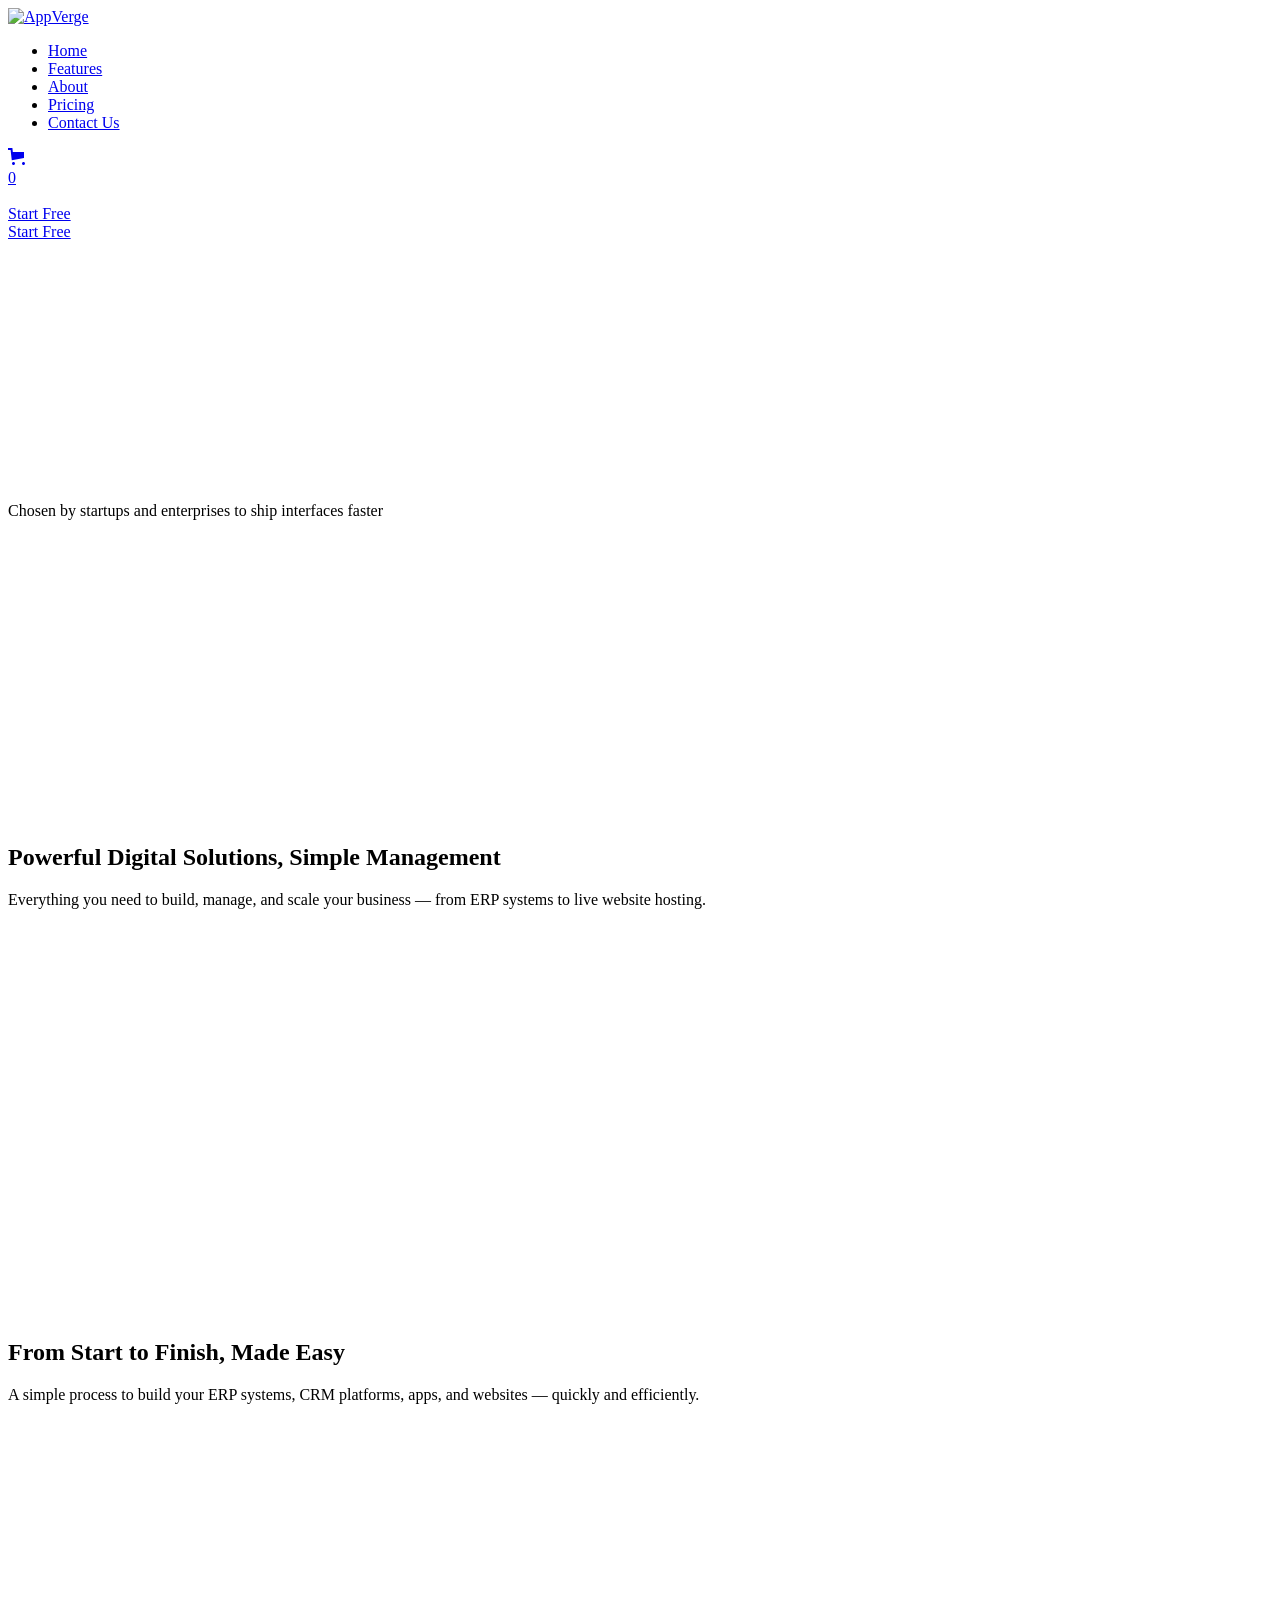
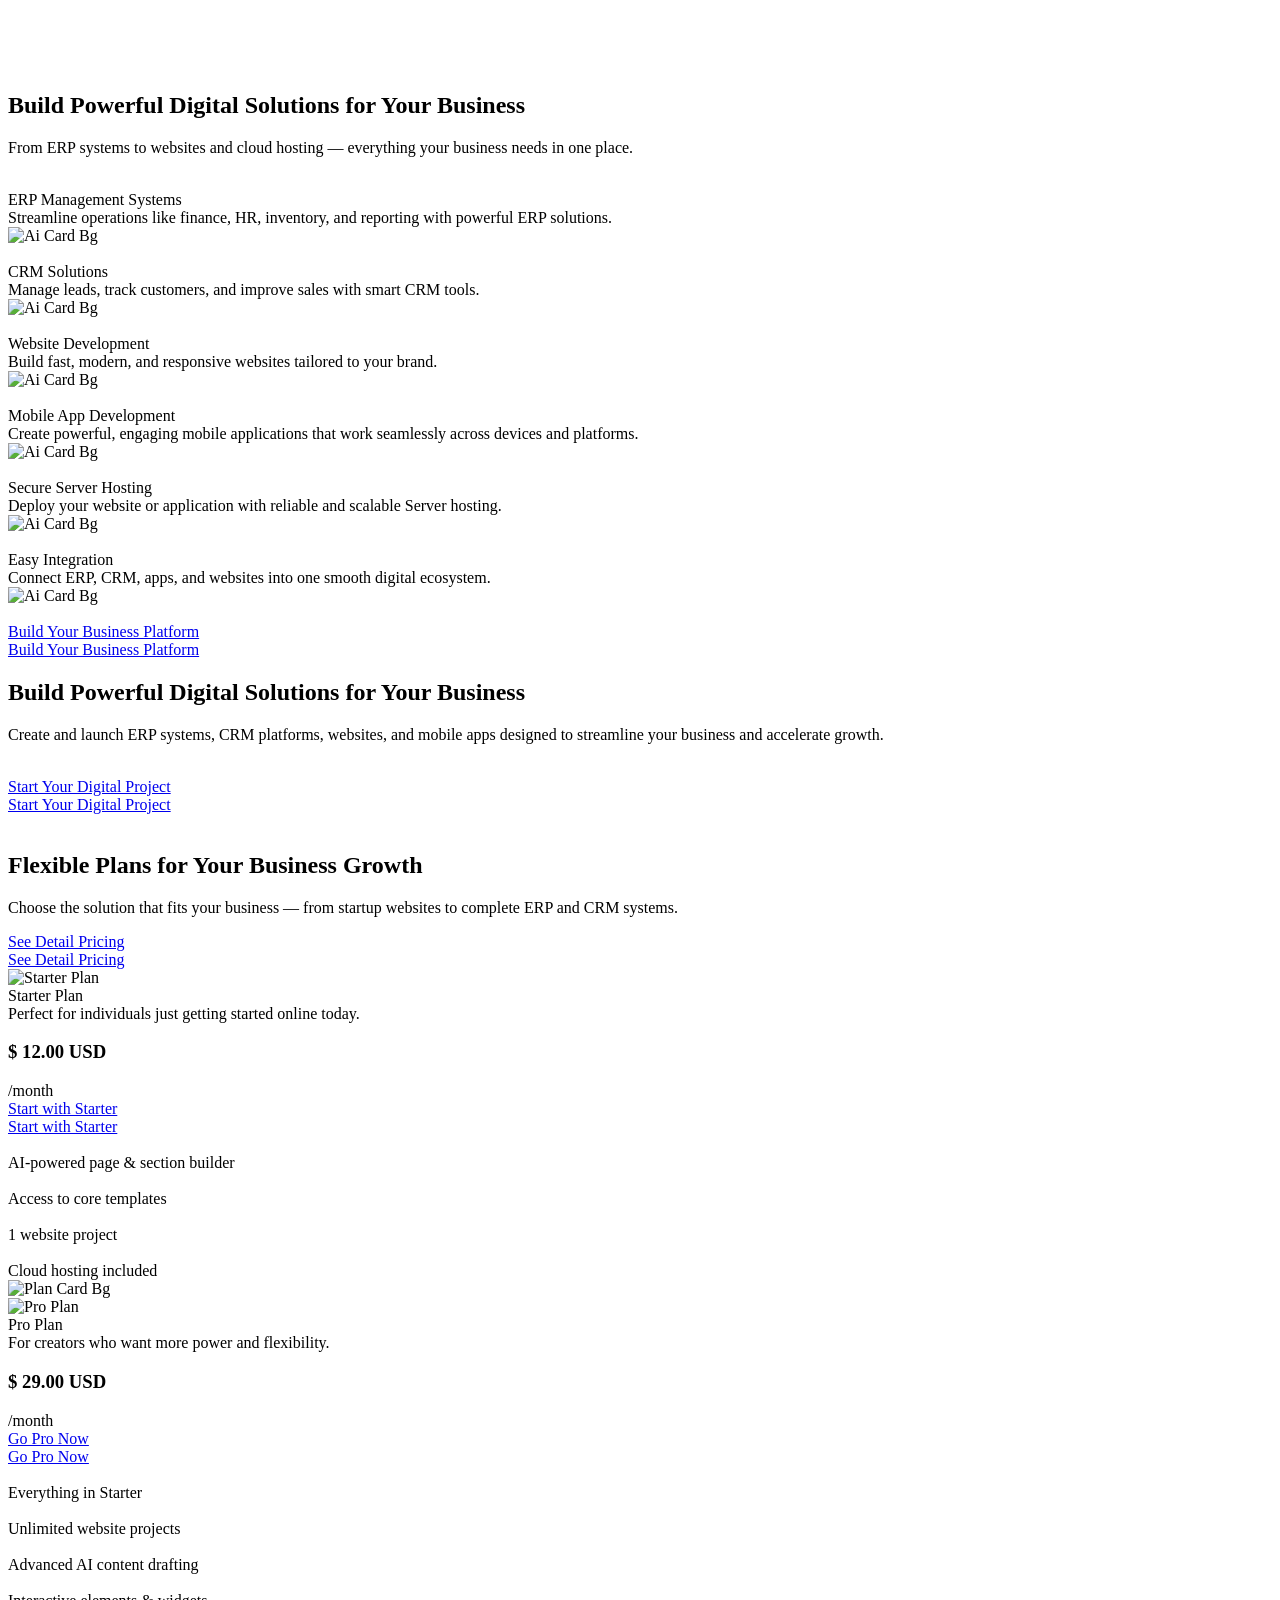
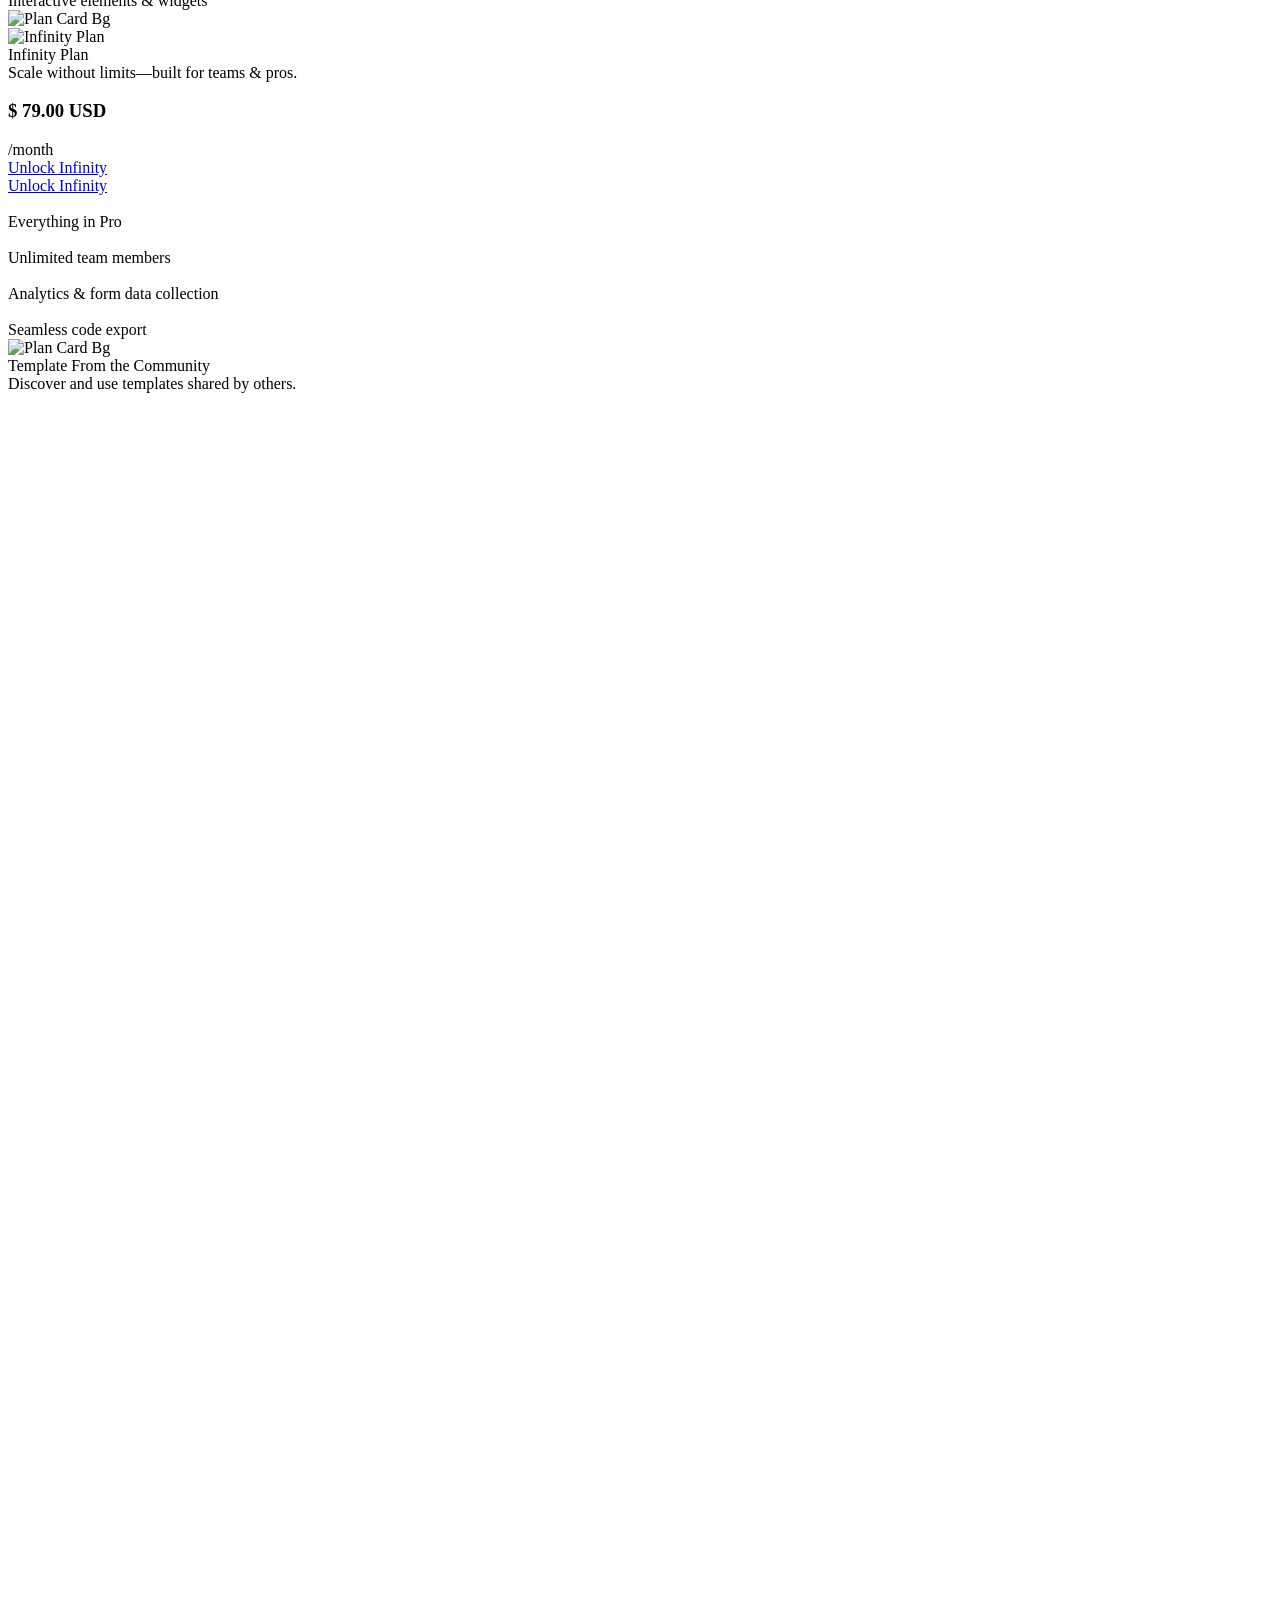
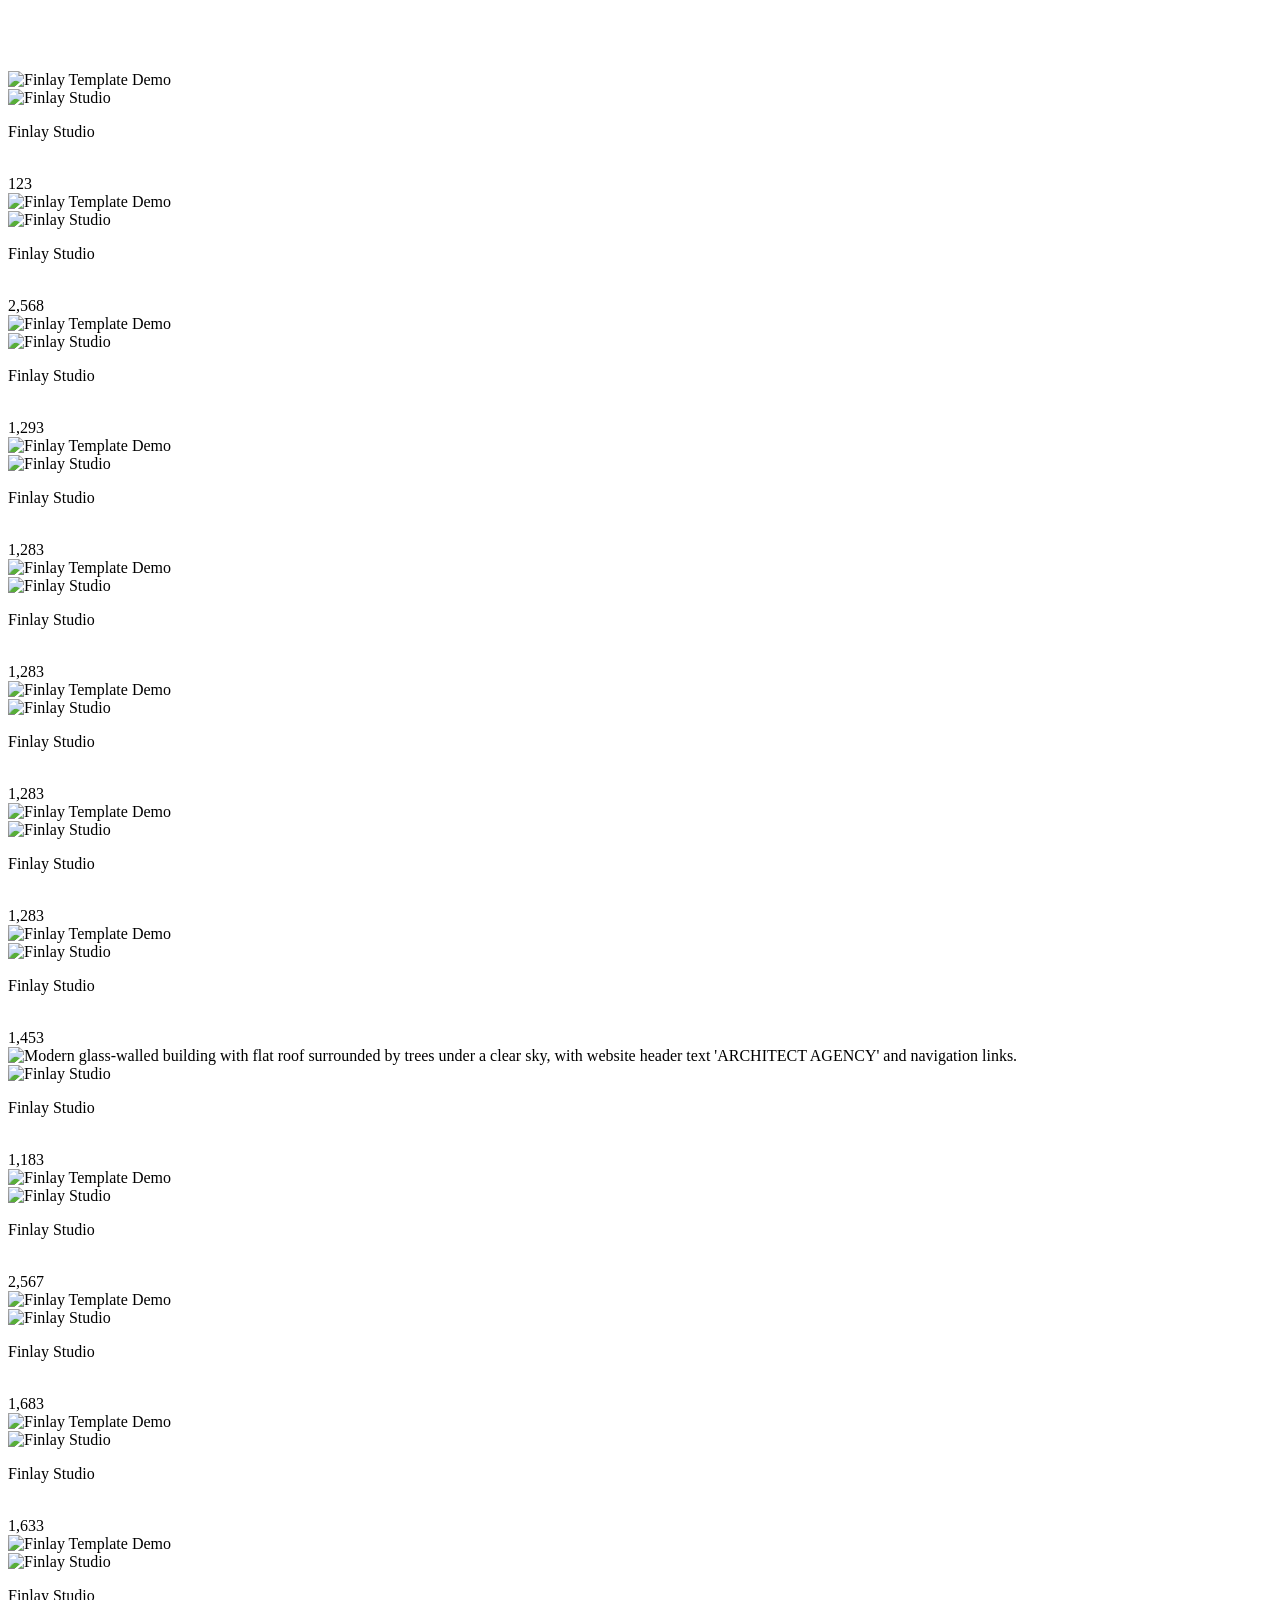
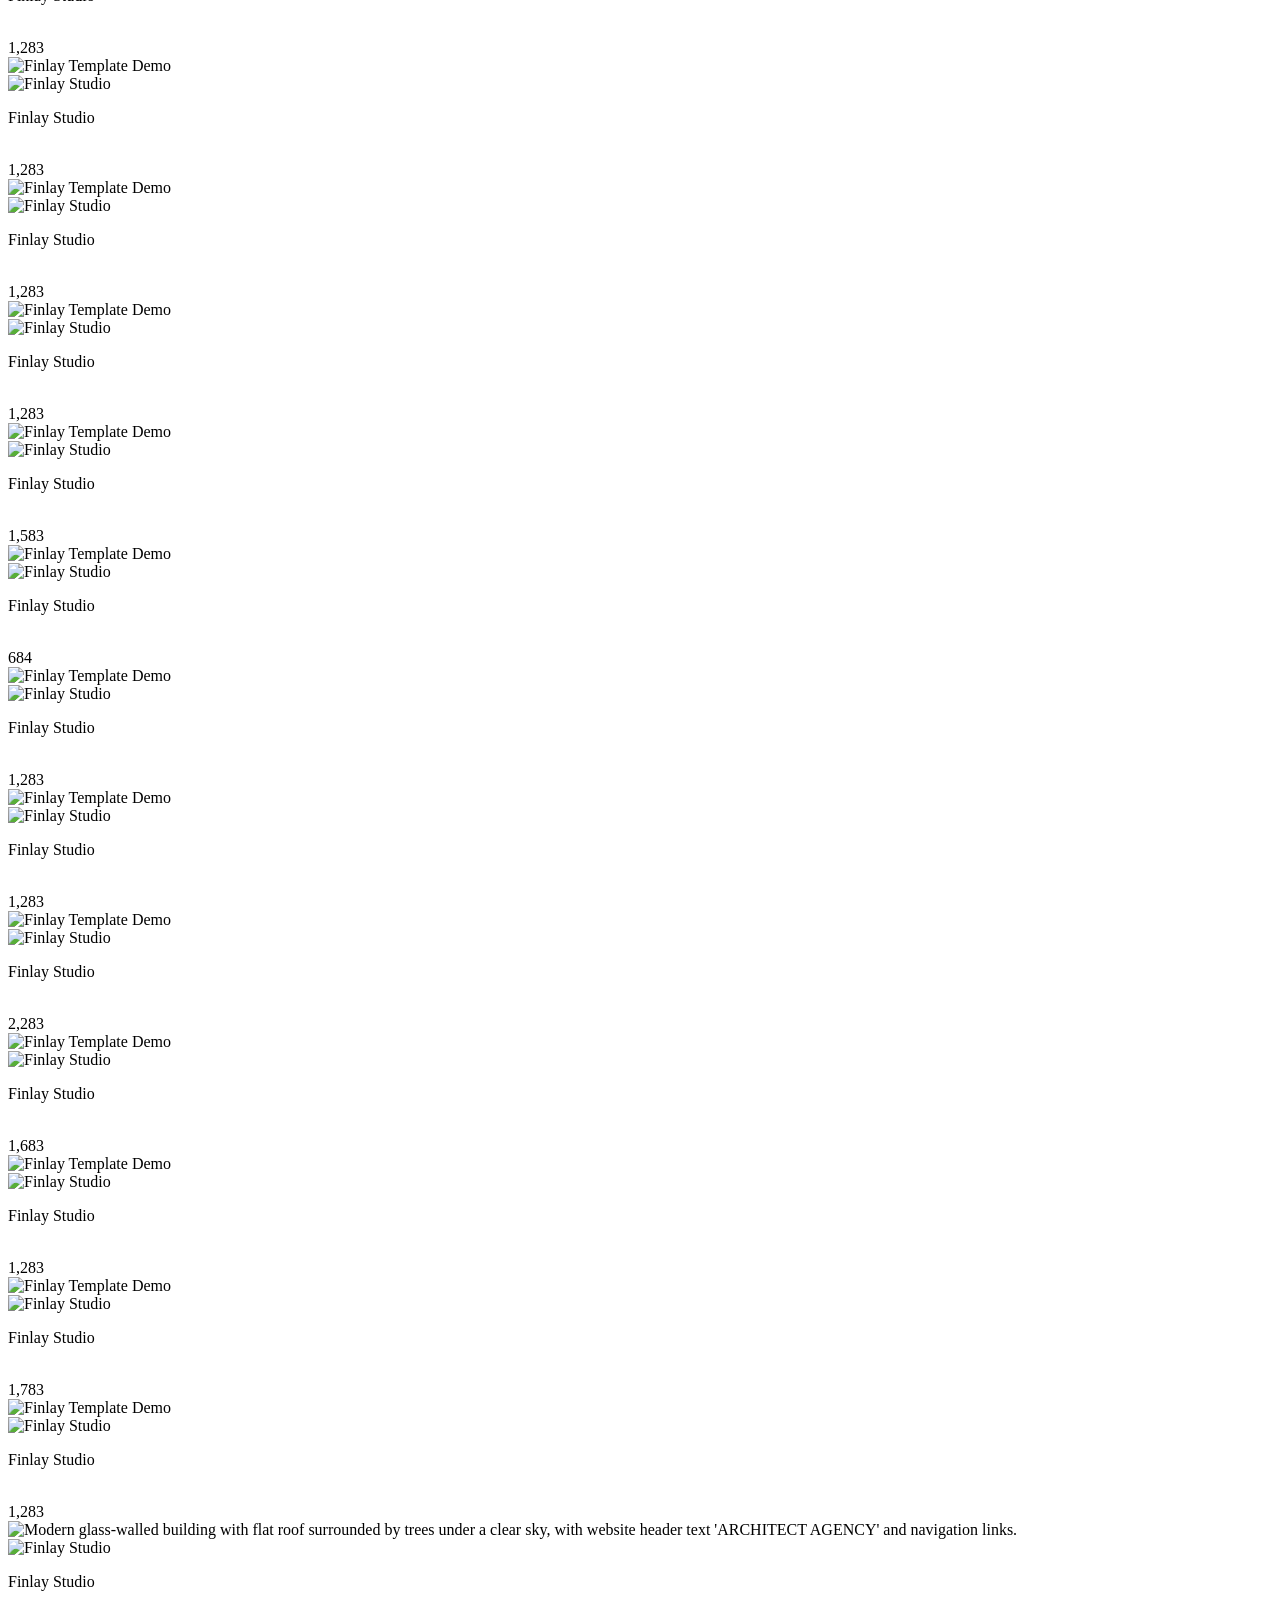
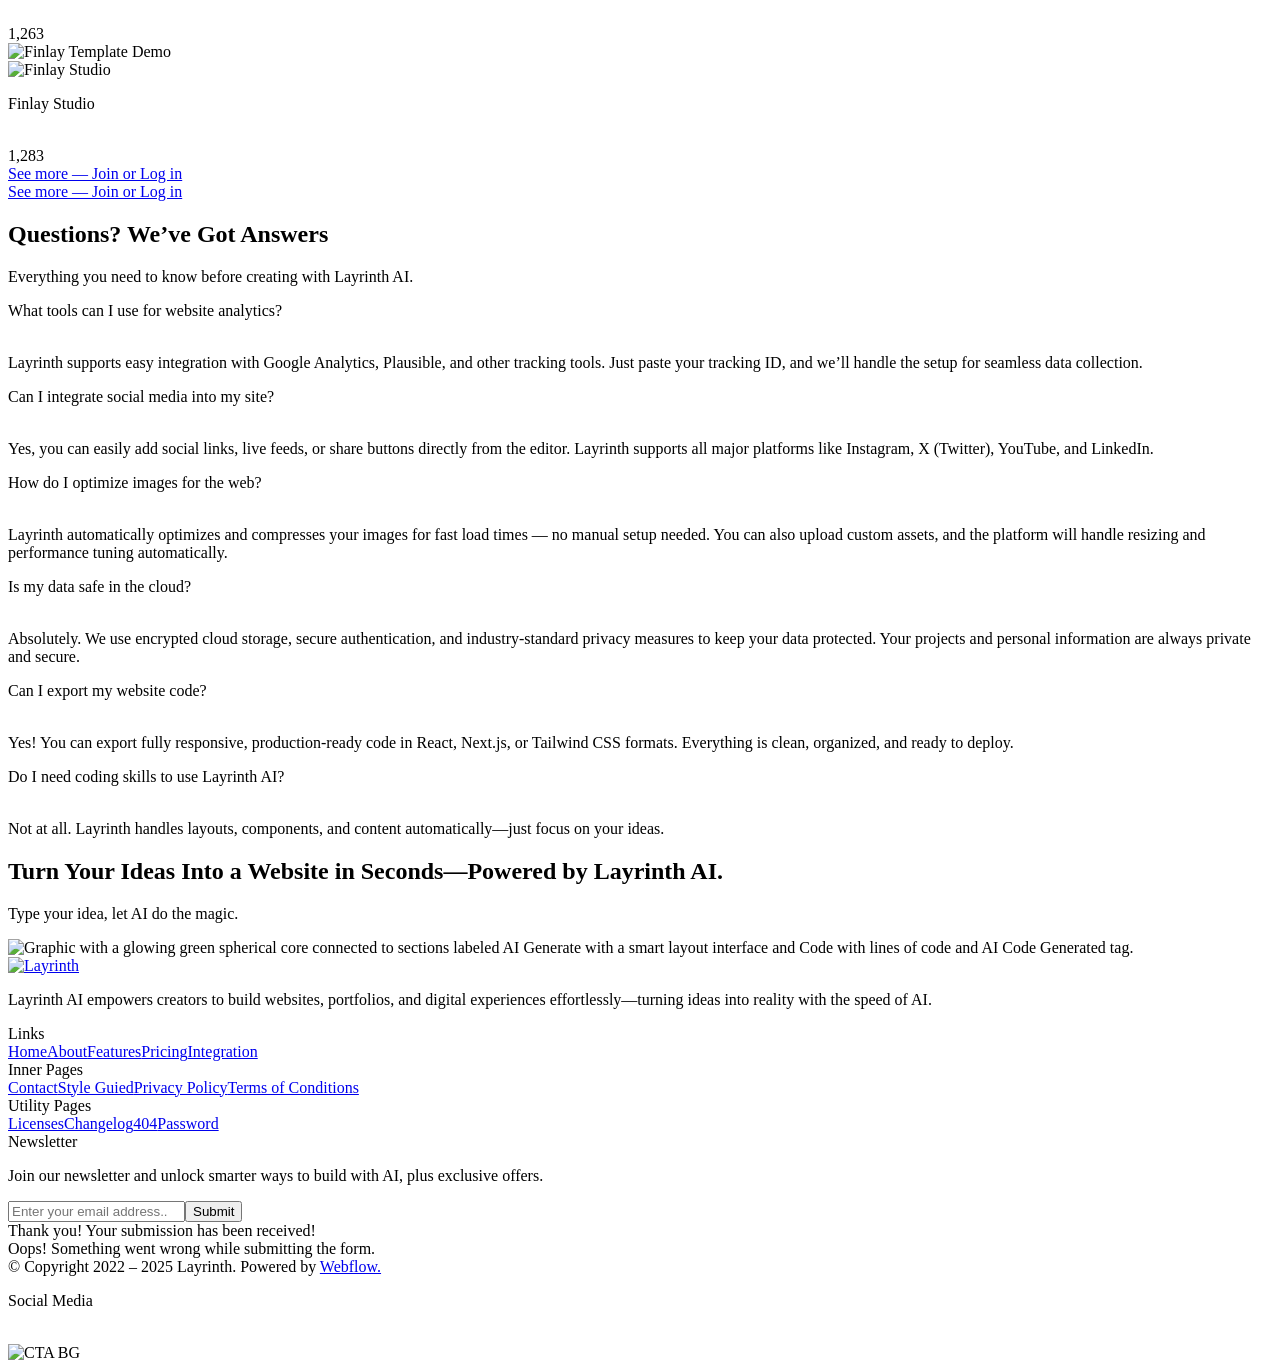
==== index.html @ 242a82a1 "Commit" ====
<!DOCTYPE html>
<html data-wf-domain="" data-wf-page="68f4ee72649c170da7026b63"
    data-wf-site="68f4ee72649c170da7026b71" lang="en">

<head>
    <meta charset="utf-8" />
    <title>AppVerge-Home</title>
    <meta
        content="Layrinth – A clean and sustainable Webflow ecommerce template built for solar, renewable energy, and eco-friendly businesses. Sell products, showcase services, and educate customers with responsive design, modern layouts, and powerful CMS features."
        name="description" />
    <meta content="Layrinth - Webflow Ecommerce Website Template" property="og:title" />
    <meta
        content="Layrinth – A clean and sustainable Webflow ecommerce template built for solar, renewable energy, and eco-friendly businesses. Sell products, showcase services, and educate customers with responsive design, modern layouts, and powerful CMS features."
        property="og:description" />
    <meta
        content="https://cdn.prod.website-files.com/68f4ee72649c170da7026b71/68f4f0f7e394d8ace09accaf_social-share.avif"
        property="og:image" />
    <meta content="Layrinth - Webflow Ecommerce Website Template" property="twitter:title" />
    <meta
        content="Layrinth – A clean and sustainable Webflow ecommerce template built for solar, renewable energy, and eco-friendly businesses. Sell products, showcase services, and educate customers with responsive design, modern layouts, and powerful CMS features."
        property="twitter:description" />
    <meta
        content="https://cdn.prod.website-files.com/68f4ee72649c170da7026b71/68f4f0f7e394d8ace09accaf_social-share.avif"
        property="twitter:image" />
    <meta property="og:type" content="website" />
    <meta content="summary_large_image" name="twitter:card" />
    <meta content="width=device-width, initial-scale=1" name="viewport" />
    <meta content="Webflow" name="generator" />
    <link href="https://cdn.prod.website-files.com/68f4ee72649c170da7026b71/css/layrinth.webflow.shared.36e3e47f9.css"
        rel="stylesheet" type="text/css" />
    <style>
        html.w-mod-js:not(.w-mod-ix3) :is(.hero-heading-wrap, .hero-sub-heading, .hero-button-wrap, .hero-teg-wrap) {
            visibility: hidden !important;
        }
        /* Ensure dropdown toggle matches other nav links */
        .nav-dropdown-toggle {
            display: flex;
            align-items: center;
            
        }
        .nav-dropdown-toggle .nav-link-text {
            font-family: 'Inter', sans-serif;
            font-size: 15px;
            font-weight: 400;
            color: #e0e0e0;
            margin-left: 10px;
            padding: 0;
        }
        .nav-dropdown-icon.w-icon-dropdown-toggle {
            margin-left: 2px;
            vertical-align: middle;
        }
        /* Remove extra padding/margin from dropdown */
        .nav-dropdown.w-dropdown {
            padding: 0;
            margin: 0;
        }
    </style>
    <link href="https://fonts.googleapis.com" rel="preconnect" />
    <link href="https://fonts.gstatic.com" rel="preconnect" crossorigin="anonymous" />
    <script src="https://ajax.googleapis.com/ajax/libs/webfont/1.6.26/webfont.js" type="text/javascript"></script>
    <script type="text/javascript">WebFont.load({ google: { families: ["Inter:regular,500,600,700"] } });</script>
    <script
        type="text/javascript">!function (o, c) { var n = c.documentElement, t = " w-mod-"; n.className += t + "js", ("ontouchstart" in o || o.DocumentTouch && c instanceof DocumentTouch) && (n.className += t + "touch") }(window, document);</script>
    <link href="https://cdn.prod.website-files.com/68f4ee72649c170da7026b71/68f4eeb9d0cdc0f8bf677238_Fav.svg"
        rel="shortcut icon" type="image/x-icon" />
    <link href="https://cdn.prod.website-files.com/68f4ee72649c170da7026b71/68f4eec85b905db9b7a44808_Layrinth.svg"
        rel="apple-touch-icon" />
    <script
        type="text/javascript">window.__WEBFLOW_CURRENCY_SETTINGS = { "currencyCode": "USD", "symbol": "$", "decimal": ".", "fractionDigits": 2, "group": ",", "template": "{{wf {\"path\":\"symbol\",\"type\":\"PlainText\"} }} {{wf {\"path\":\"amount\",\"type\":\"CommercePrice\"} }} {{wf {\"path\":\"currencyCode\",\"type\":\"PlainText\"} }}", "hideDecimalForWholeNumbers": false };</script>
</head>

<body>
    <div class="page-wrapper">
        <div class="home-hero-main">
            <div data-animation="default" data-collapse="medium" data-duration="600" data-easing="ease"
                data-easing2="ease" role="banner" class="navbar-container w-nav">
                <div data-w-id="640b9793-8381-f3a0-5e62-9961cab5f0e5" class="navbar-container-wrap">
                    <div class="navbar-wrapper"><a href="/" aria-current="page"
                            class="navbar-brand w-nav-brand w--current"><img loading="lazy"
                                src=""
                                alt="AppVerge" class="navbar-brand-logo" /></a>
                        <nav role="navigation" class="nav-menu-wrapper w-nav-menu">
                            <ul role="list" class="nav-menus w-list-unstyled" >
                                <li class="nav-item"><a href="/" aria-current="page"
                                        class="nav-link-text w--current">Home</a></li>
                                <li class="nav-item"><a href="features.html" class="nav-link-text">Features</a></li>
                                <li class="nav-item"><a href="about.html" class="nav-link-text">About</a></li>
                                <li class="nav-item"><a href="pricing.html" class="nav-link-text">Pricing</a></li>
                              <li class="nav-item"><a href="contact.html" class="nav-link-text">Contact Us</a></li>
                            </ul>
                        </nav>
                        <div class="nav-right-wrap">
                            <div class="nav-right">
                                <div data-open-product="" data-wf-cart-type="rightSidebar" data-wf-cart-query="query Dynamo3 {
  database {
    id
    commerceOrder {
      comment
      extraItems {
        name
        pluginId
        pluginName
        price {
          decimalValue
          string
          unit
          value
        }
      }
      id
      startedOn
      statusFlags {
        hasDownloads
        hasSubscription
        isFreeOrder
        requiresShipping
      }
      subtotal {
        decimalValue
        string
        unit
        value
      }
      total {
        decimalValue
        string
        unit
        value
      }
      updatedOn
      userItems {
        count
        id
        price {
          value
          unit
          decimalValue
          string
        }
        product {
          id
          cmsLocaleId
          draft
          archived
          f_name_: name
          f_sku_properties_3dr: skuProperties {
            id
            name
            enum {
              id
              name
              slug
            }
          }
        }
        rowTotal {
          decimalValue
          string
          unit
          value
        }
        sku {
          cmsLocaleId
          draft
          archived
          f_sku_values_3dr: skuValues {
            property {
              id
            }
            value {
              id
            }
          }
          id
        }
        subscriptionFrequency
        subscriptionInterval
        subscriptionTrial
      }
      userItemsCount
    }
  }
  site {
    commerce {
      id
      businessAddress {
        country
      }
      defaultCountry
      defaultCurrency
      quickCheckoutEnabled
    }
  }
}" data-wf-page-link-href-prefix="" class="w-commerce-commercecartwrapper" data-node-type="commerce-cart-wrapper"><a
                                        class="w-commerce-commercecartopenlink cart-button-v2 w-inline-block"
                                        role="button" aria-haspopup="dialog" aria-label="Open cart"
                                        data-node-type="commerce-cart-open-link" href="#"><svg
                                            class="w-commerce-commercecartopenlinkicon cart-icon" width="17px"
                                            height="17px" viewBox="0 0 17 17">
                                            <g stroke="none" stroke-width="1" fill="none" fill-rule="evenodd">
                                                <path
                                                    d="M2.60592789,2 L0,2 L0,0 L4.39407211,0 L4.84288393,4 L16,4 L16,9.93844589 L3.76940945,12.3694378 L2.60592789,2 Z M15.5,17 C14.6715729,17 14,16.3284271 14,15.5 C14,14.6715729 14.6715729,14 15.5,14 C16.3284271,14 17,14.6715729 17,15.5 C17,16.3284271 16.3284271,17 15.5,17 Z M5.5,17 C4.67157288,17 4,16.3284271 4,15.5 C4,14.6715729 4.67157288,14 5.5,14 C6.32842712,14 7,14.6715729 7,15.5 C7,16.3284271 6.32842712,17 5.5,17 Z"
                                                    fill="currentColor" fill-rule="nonzero"></path>
                                            </g>
                                        </svg>
                                        <div data-wf-bindings="%5B%7B%22innerHTML%22%3A%7B%22type%22%3A%22Number%22%2C%22filter%22%3A%7B%22type%22%3A%22numberPrecision%22%2C%22params%22%3A%5B%220%22%2C%22numberPrecision%22%5D%7D%2C%22dataPath%22%3A%22database.commerceOrder.userItemsCount%22%7D%7D%5D"
                                            class="w-commerce-commercecartopenlinkcount cart-quantity">0</div>
                                    </a>
                                    <div style="display:none"
                                        class="w-commerce-commercecartcontainerwrapper w-commerce-commercecartcontainerwrapper--cartType-rightSidebar"
                                        data-node-type="commerce-cart-container-wrapper">
                                        <div data-node-type="commerce-cart-container" role="dialog"
                                            class="w-commerce-commercecartcontainer cart-container">
                                            <div class="w-commerce-commercecartheader cart-header">
                                                <h4 class="w-commerce-commercecartheading text-dark">Your Cart</h4><a
                                                    class="w-commerce-commercecartcloselink w-inline-block"
                                                    role="button" aria-label="Close cart"
                                                    data-node-type="commerce-cart-close-link"><svg width="16px"
                                                        height="16px" viewBox="0 0 16 16">
                                                        <g stroke="none" stroke-width="1" fill="none"
                                                            fill-rule="evenodd">
                                                            <g fill-rule="nonzero" fill="#333333">
                                                                <polygon
                                                                    points="6.23223305 8 0.616116524 13.6161165 2.38388348 15.3838835 8 9.76776695 13.6161165 15.3838835 15.3838835 13.6161165 9.76776695 8 15.3838835 2.38388348 13.6161165 0.616116524 8 6.23223305 2.38388348 0.616116524 0.616116524 2.38388348 6.23223305 8">
                                                                </polygon>
                                                            </g>
                                                        </g>
                                                    </svg></a>
                                            </div>
                                            <div class="w-commerce-commercecartformwrapper">
                                                <form style="display:none" class="w-commerce-commercecartform"
                                                    data-node-type="commerce-cart-form">
                                                    <script type="text/x-wf-template"
                                                        id="wf-template-e99ff253-7b55-1492-21aa-1759b28e0f27">%3Cdiv%20class%3D%22w-commerce-commercecartitem%22%3E%3Cdiv%20class%3D%22w-commerce-commercecartiteminfo%22%3E%3Cdiv%20data-wf-bindings%3D%22%255B%257B%2522innerHTML%2522%253A%257B%2522type%2522%253A%2522PlainText%2522%252C%2522filter%2522%253A%257B%2522type%2522%253A%2522identity%2522%252C%2522params%2522%253A%255B%255D%257D%252C%2522dataPath%2522%253A%2522database.commerceOrder.userItems%255B%255D.product.f_name_%2522%257D%257D%255D%22%20class%3D%22w-commerce-commercecartproductname%20title-01%20text-dark%20w-dyn-bind-empty%22%3E%3C%2Fdiv%3E%3Cscript%20type%3D%22text%2Fx-wf-template%22%20id%3D%22wf-template-e99ff253-7b55-1492-21aa-1759b28e0f2b%22%3E%253Cli%253E%253Cspan%2520data-wf-bindings%253D%2522%25255B%25257B%252522innerHTML%252522%25253A%25257B%252522type%252522%25253A%252522PlainText%252522%25252C%252522filter%252522%25253A%25257B%252522type%252522%25253A%252522identity%252522%25252C%252522params%252522%25253A%25255B%25255D%25257D%25252C%252522dataPath%252522%25253A%252522database.commerceOrder.userItems%25255B%25255D.product.f_sku_properties_3dr%25255B%25255D.name%252522%25257D%25257D%25255D%2522%253E%253C%252Fspan%253E%253Cspan%253E%253A%2520%253C%252Fspan%253E%253Cspan%2520data-wf-bindings%253D%2522%25255B%25257B%252522innerHTML%252522%25253A%25257B%252522type%252522%25253A%252522CommercePropValues%252522%25252C%252522filter%252522%25253A%25257B%252522type%252522%25253A%252522identity%252522%25252C%252522params%252522%25253A%25255B%25255D%25257D%25252C%252522dataPath%252522%25253A%252522database.commerceOrder.userItems%25255B%25255D.product.f_sku_properties_3dr%25255B%25255D%252522%25257D%25257D%25255D%2522%253E%253C%252Fspan%253E%253C%252Fli%253E%3C%2Fscript%3E%3Cul%20data-wf-bindings%3D%22%255B%257B%2522optionSets%2522%253A%257B%2522type%2522%253A%2522CommercePropTable%2522%252C%2522filter%2522%253A%257B%2522type%2522%253A%2522identity%2522%252C%2522params%2522%253A%255B%255D%257D%252C%2522dataPath%2522%253A%2522database.commerceOrder.userItems%255B%255D.product.f_sku_properties_3dr%5B%5D%2522%257D%257D%252C%257B%2522optionValues%2522%253A%257B%2522type%2522%253A%2522CommercePropValues%2522%252C%2522filter%2522%253A%257B%2522type%2522%253A%2522identity%2522%252C%2522params%2522%253A%255B%255D%257D%252C%2522dataPath%2522%253A%2522database.commerceOrder.userItems%255B%255D.sku.f_sku_values_3dr%2522%257D%257D%255D%22%20class%3D%22w-commerce-commercecartoptionlist%22%20data-wf-collection%3D%22database.commerceOrder.userItems%255B%255D.product.f_sku_properties_3dr%22%20data-wf-template-id%3D%22wf-template-e99ff253-7b55-1492-21aa-1759b28e0f2b%22%3E%3Cli%3E%3Cspan%20data-wf-bindings%3D%22%255B%257B%2522innerHTML%2522%253A%257B%2522type%2522%253A%2522PlainText%2522%252C%2522filter%2522%253A%257B%2522type%2522%253A%2522identity%2522%252C%2522params%2522%253A%255B%255D%257D%252C%2522dataPath%2522%253A%2522database.commerceOrder.userItems%255B%255D.product.f_sku_properties_3dr%255B%255D.name%2522%257D%257D%255D%22%3E%3C%2Fspan%3E%3Cspan%3E%3A%20%3C%2Fspan%3E%3Cspan%20data-wf-bindings%3D%22%255B%257B%2522innerHTML%2522%253A%257B%2522type%2522%253A%2522CommercePropValues%2522%252C%2522filter%2522%253A%257B%2522type%2522%253A%2522identity%2522%252C%2522params%2522%253A%255B%255D%257D%252C%2522dataPath%2522%253A%2522database.commerceOrder.userItems%255B%255D.product.f_sku_properties_3dr%255B%255D%2522%257D%257D%255D%22%3E%3C%2Fspan%3E%3C%2Fli%3E%3C%2Ful%3E%3Ca%20href%3D%22%23%22%20role%3D%22button%22%20data-wf-bindings%3D%22%255B%257B%2522data-commerce-sku-id%2522%253A%257B%2522type%2522%253A%2522ItemRef%2522%252C%2522filter%2522%253A%257B%2522type%2522%253A%2522identity%2522%252C%2522params%2522%253A%255B%255D%257D%252C%2522dataPath%2522%253A%2522database.commerceOrder.userItems%255B%255D.sku.id%2522%257D%257D%255D%22%20class%3D%22remove-button%20w-inline-block%22%20data-wf-cart-action%3D%22remove-item%22%20data-commerce-sku-id%3D%22%22%20aria-label%3D%22Remove%20item%20from%20cart%22%3E%3Cdiv%20class%3D%22title-03%22%3ERemove%3C%2Fdiv%3E%3C%2Fa%3E%3C%2Fdiv%3E%3Cinput%20aria-label%3D%22Update%20quantity%22%20data-wf-bindings%3D%22%255B%257B%2522value%2522%253A%257B%2522type%2522%253A%2522Number%2522%252C%2522filter%2522%253A%257B%2522type%2522%253A%2522numberPrecision%2522%252C%2522params%2522%253A%255B%25220%2522%252C%2522numberPrecision%2522%255D%257D%252C%2522dataPath%2522%253A%2522database.commerceOrder.userItems%255B%255D.count%2522%257D%257D%252C%257B%2522data-commerce-sku-id%2522%253A%257B%2522type%2522%253A%2522ItemRef%2522%252C%2522filter%2522%253A%257B%2522type%2522%253A%2522identity%2522%252C%2522params%2522%253A%255B%255D%257D%252C%2522dataPath%2522%253A%2522database.commerceOrder.userItems%255B%255D.sku.id%2522%257D%257D%255D%22%20class%3D%22w-commerce-commercecartquantity%20cart-quantity-2%22%20required%3D%22%22%20pattern%3D%22%5E%5B0-9%5D%2B%24%22%20inputMode%3D%22numeric%22%20type%3D%22number%22%20name%3D%22quantity%22%20autoComplete%3D%22off%22%20data-wf-cart-action%3D%22update-item-quantity%22%20data-commerce-sku-id%3D%22%22%20value%3D%221%22%2F%3E%3Cp%20data-wf-bindings%3D%22%255B%257B%2522innerHTML%2522%253A%257B%2522type%2522%253A%2522CommercePrice%2522%252C%2522filter%2522%253A%257B%2522type%2522%253A%2522price%2522%252C%2522params%2522%253A%255B%255D%257D%252C%2522dataPath%2522%253A%2522database.commerceOrder.userItems%255B%255D.price%2522%257D%257D%255D%22%20class%3D%22title-02%20text-dark%22%3E%24%C2%A00.00%C2%A0USD%3C%2Fp%3E%3C%2Fdiv%3E</script>
                                                    <div class="w-commerce-commercecartlist"
                                                        data-wf-collection="database.commerceOrder.userItems"
                                                        data-wf-template-id="wf-template-e99ff253-7b55-1492-21aa-1759b28e0f27">
                                                        <div class="w-commerce-commercecartitem">
                                                            <div class="w-commerce-commercecartiteminfo">
                                                                <div data-wf-bindings="%5B%7B%22innerHTML%22%3A%7B%22type%22%3A%22PlainText%22%2C%22filter%22%3A%7B%22type%22%3A%22identity%22%2C%22params%22%3A%5B%5D%7D%2C%22dataPath%22%3A%22database.commerceOrder.userItems%5B%5D.product.f_name_%22%7D%7D%5D"
                                                                    class="w-commerce-commercecartproductname title-01 text-dark w-dyn-bind-empty">
                                                                </div>
                                                                <script type="text/x-wf-template"
                                                                    id="wf-template-e99ff253-7b55-1492-21aa-1759b28e0f2b">%3Cli%3E%3Cspan%20data-wf-bindings%3D%22%255B%257B%2522innerHTML%2522%253A%257B%2522type%2522%253A%2522PlainText%2522%252C%2522filter%2522%253A%257B%2522type%2522%253A%2522identity%2522%252C%2522params%2522%253A%255B%255D%257D%252C%2522dataPath%2522%253A%2522database.commerceOrder.userItems%255B%255D.product.f_sku_properties_3dr%255B%255D.name%2522%257D%257D%255D%22%3E%3C%2Fspan%3E%3Cspan%3E%3A%20%3C%2Fspan%3E%3Cspan%20data-wf-bindings%3D%22%255B%257B%2522innerHTML%2522%253A%257B%2522type%2522%253A%2522CommercePropValues%2522%252C%2522filter%2522%253A%257B%2522type%2522%253A%2522identity%2522%252C%2522params%2522%253A%255B%255D%257D%252C%2522dataPath%2522%253A%2522database.commerceOrder.userItems%255B%255D.product.f_sku_properties_3dr%255B%255D%2522%257D%257D%255D%22%3E%3C%2Fspan%3E%3C%2Fli%3E</script>
                                                                <ul data-wf-bindings="%5B%7B%22optionSets%22%3A%7B%22type%22%3A%22CommercePropTable%22%2C%22filter%22%3A%7B%22type%22%3A%22identity%22%2C%22params%22%3A%5B%5D%7D%2C%22dataPath%22%3A%22database.commerceOrder.userItems%5B%5D.product.f_sku_properties_3dr[]%22%7D%7D%2C%7B%22optionValues%22%3A%7B%22type%22%3A%22CommercePropValues%22%2C%22filter%22%3A%7B%22type%22%3A%22identity%22%2C%22params%22%3A%5B%5D%7D%2C%22dataPath%22%3A%22database.commerceOrder.userItems%5B%5D.sku.f_sku_values_3dr%22%7D%7D%5D"
                                                                    class="w-commerce-commercecartoptionlist"
                                                                    data-wf-collection="database.commerceOrder.userItems%5B%5D.product.f_sku_properties_3dr"
                                                                    data-wf-template-id="wf-template-e99ff253-7b55-1492-21aa-1759b28e0f2b">
                                                                    <li><span
                                                                            data-wf-bindings="%5B%7B%22innerHTML%22%3A%7B%22type%22%3A%22PlainText%22%2C%22filter%22%3A%7B%22type%22%3A%22identity%22%2C%22params%22%3A%5B%5D%7D%2C%22dataPath%22%3A%22database.commerceOrder.userItems%5B%5D.product.f_sku_properties_3dr%5B%5D.name%22%7D%7D%5D"></span><span>:
                                                                        </span><span
                                                                            data-wf-bindings="%5B%7B%22innerHTML%22%3A%7B%22type%22%3A%22CommercePropValues%22%2C%22filter%22%3A%7B%22type%22%3A%22identity%22%2C%22params%22%3A%5B%5D%7D%2C%22dataPath%22%3A%22database.commerceOrder.userItems%5B%5D.product.f_sku_properties_3dr%5B%5D%22%7D%7D%5D"></span>
                                                                    </li>
                                                                </ul><a href="#" role="button"
                                                                    data-wf-bindings="%5B%7B%22data-commerce-sku-id%22%3A%7B%22type%22%3A%22ItemRef%22%2C%22filter%22%3A%7B%22type%22%3A%22identity%22%2C%22params%22%3A%5B%5D%7D%2C%22dataPath%22%3A%22database.commerceOrder.userItems%5B%5D.sku.id%22%7D%7D%5D"
                                                                    class="remove-button w-inline-block"
                                                                    data-wf-cart-action="remove-item"
                                                                    data-commerce-sku-id=""
                                                                    aria-label="Remove item from cart">
                                                                    <div class="title-03">Remove</div>
                                                                </a>
                                                            </div><input aria-label="Update quantity"
                                                                data-wf-bindings="%5B%7B%22value%22%3A%7B%22type%22%3A%22Number%22%2C%22filter%22%3A%7B%22type%22%3A%22numberPrecision%22%2C%22params%22%3A%5B%220%22%2C%22numberPrecision%22%5D%7D%2C%22dataPath%22%3A%22database.commerceOrder.userItems%5B%5D.count%22%7D%7D%2C%7B%22data-commerce-sku-id%22%3A%7B%22type%22%3A%22ItemRef%22%2C%22filter%22%3A%7B%22type%22%3A%22identity%22%2C%22params%22%3A%5B%5D%7D%2C%22dataPath%22%3A%22database.commerceOrder.userItems%5B%5D.sku.id%22%7D%7D%5D"
                                                                class="w-commerce-commercecartquantity cart-quantity-2"
                                                                required="" pattern="^[0-9]+$" inputMode="numeric"
                                                                type="number" name="quantity" autoComplete="off"
                                                                data-wf-cart-action="update-item-quantity"
                                                                data-commerce-sku-id="" value="1" />
                                                            <p data-wf-bindings="%5B%7B%22innerHTML%22%3A%7B%22type%22%3A%22CommercePrice%22%2C%22filter%22%3A%7B%22type%22%3A%22price%22%2C%22params%22%3A%5B%5D%7D%2C%22dataPath%22%3A%22database.commerceOrder.userItems%5B%5D.price%22%7D%7D%5D"
                                                                class="title-02 text-dark">$ 0.00 USD</p>
                                                        </div>
                                                    </div>
                                                    <div class="w-commerce-commercecartfooter cart-footer">
                                                        <div aria-live="polite" aria-atomic="true"
                                                            class="w-commerce-commercecartlineitem">
                                                            <div class="title-01 text-dark">Subtotal</div>
                                                            <div data-wf-bindings="%5B%7B%22innerHTML%22%3A%7B%22type%22%3A%22CommercePrice%22%2C%22filter%22%3A%7B%22type%22%3A%22price%22%2C%22params%22%3A%5B%5D%7D%2C%22dataPath%22%3A%22database.commerceOrder.subtotal%22%7D%7D%5D"
                                                                class="w-commerce-commercecartordervalue title-01 text-dark">
                                                            </div>
                                                        </div>
                                                        <div>
                                                            <div data-node-type="commerce-cart-quick-checkout-actions"
                                                                style="display:none"><a role="button"
                                                                    aria-haspopup="dialog" aria-label="Apple Pay"
                                                                    data-node-type="commerce-cart-apple-pay-button"
                                                                    style="background-image:-webkit-named-image(apple-pay-logo-white);background-size:100% 50%;background-position:50% 50%;background-repeat:no-repeat"
                                                                    class="w-commerce-commercecartapplepaybutton pay-button"
                                                                    tabindex="0">
                                                                    <div></div>
                                                                </a><a role="button" tabindex="0" aria-haspopup="dialog"
                                                                    data-node-type="commerce-cart-quick-checkout-button"
                                                                    style="display:none"
                                                                    class="w-commerce-commercecartquickcheckoutbutton"><svg
                                                                        class="w-commerce-commercequickcheckoutgoogleicon"
                                                                        xmlns="http://www.w3.org/2000/svg"
                                                                        xmlns:xlink="http://www.w3.org/1999/xlink"
                                                                        width="16" height="16" viewBox="0 0 16 16">
                                                                        <defs>
                                                                            <polygon id="google-mark-a"
                                                                                points="0 .329 3.494 .329 3.494 7.649 0 7.649">
                                                                            </polygon>
                                                                            <polygon id="google-mark-c"
                                                                                points=".894 0 13.169 0 13.169 6.443 .894 6.443">
                                                                            </polygon>
                                                                        </defs>
                                                                        <g fill="none" fill-rule="evenodd">
                                                                            <path fill="#4285F4"
                                                                                d="M10.5967,12.0469 L10.5967,14.0649 L13.1167,14.0649 C14.6047,12.6759 15.4577,10.6209 15.4577,8.1779 C15.4577,7.6339 15.4137,7.0889 15.3257,6.5559 L7.8887,6.5559 L7.8887,9.6329 L12.1507,9.6329 C11.9767,10.6119 11.4147,11.4899 10.5967,12.0469">
                                                                            </path>
                                                                            <path fill="#34A853"
                                                                                d="M7.8887,16 C10.0137,16 11.8107,15.289 13.1147,14.067 C13.1147,14.066 13.1157,14.065 13.1167,14.064 L10.5967,12.047 C10.5877,12.053 10.5807,12.061 10.5727,12.067 C9.8607,12.556 8.9507,12.833 7.8887,12.833 C5.8577,12.833 4.1387,11.457 3.4937,9.605 L0.8747,9.605 L0.8747,11.648 C2.2197,14.319 4.9287,16 7.8887,16">
                                                                            </path>
                                                                            <g transform="translate(0 4)">
                                                                                <mask id="google-mark-b" fill="#fff">
                                                                                    <use xlink:href="#google-mark-a">
                                                                                    </use>
                                                                                </mask>
                                                                                <path fill="#FBBC04"
                                                                                    d="M3.4639,5.5337 C3.1369,4.5477 3.1359,3.4727 3.4609,2.4757 L3.4639,2.4777 C3.4679,2.4657 3.4749,2.4547 3.4789,2.4427 L3.4939,0.3287 L0.8939,0.3287 C0.8799,0.3577 0.8599,0.3827 0.8459,0.4117 C-0.2821,2.6667 -0.2821,5.3337 0.8459,7.5887 L0.8459,7.5997 C0.8549,7.6167 0.8659,7.6317 0.8749,7.6487 L3.4939,5.6057 C3.4849,5.5807 3.4729,5.5587 3.4639,5.5337"
                                                                                    mask="url(#google-mark-b)"></path>
                                                                            </g>
                                                                            <mask id="google-mark-d" fill="#fff">
                                                                                <use xlink:href="#google-mark-c"></use>
                                                                            </mask>
                                                                            <path fill="#EA4335"
                                                                                d="M0.894,4.3291 L3.478,6.4431 C4.113,4.5611 5.843,3.1671 7.889,3.1671 C9.018,3.1451 10.102,3.5781 10.912,4.3671 L13.169,2.0781 C11.733,0.7231 9.85,-0.0219 7.889,0.0001 C4.941,0.0001 2.245,1.6791 0.894,4.3291"
                                                                                mask="url(#google-mark-d)"></path>
                                                                        </g>
                                                                    </svg><svg
                                                                        class="w-commerce-commercequickcheckoutmicrosofticon"
                                                                        xmlns="http://www.w3.org/2000/svg" width="16"
                                                                        height="16" viewBox="0 0 16 16">
                                                                        <g fill="none" fill-rule="evenodd">
                                                                            <polygon fill="#F05022"
                                                                                points="7 7 1 7 1 1 7 1"></polygon>
                                                                            <polygon fill="#7DB902"
                                                                                points="15 7 9 7 9 1 15 1"></polygon>
                                                                            <polygon fill="#00A4EE"
                                                                                points="7 15 1 15 1 9 7 9"></polygon>
                                                                            <polygon fill="#FFB700"
                                                                                points="15 15 9 15 9 9 15 9"></polygon>
                                                                        </g>
                                                                    </svg>
                                                                    <div>Pay with browser.</div>
                                                                </a></div><a href="/checkout"
                                                                value="Continue to Checkout"
                                                                class="w-commerce-commercecartcheckoutbutton cart-button v1"
                                                                data-loading-text="Hang Tight..."
                                                                data-node-type="cart-checkout-button">Continue to
                                                                Checkout</a>
                                                        </div>
                                                    </div>
                                                </form>
                                                <div class="w-commerce-commercecartemptystate empty-state">
                                                    <div aria-label="This cart is empty" aria-live="polite"
                                                        class="title-02 text-dark">No items found.</div>
                                                </div>
                                                <div aria-live="assertive" style="display:none"
                                                    data-node-type="commerce-cart-error"
                                                    class="w-commerce-commercecarterrorstate error-state paragraph-large">
                                                    <div class="caption text-light w-cart-error-msg"
                                                        data-w-cart-quantity-error="Product is not available in this quantity."
                                                        data-w-cart-general-error="Something went wrong when adding this item to the cart."
                                                        data-w-cart-checkout-error="Checkout is disabled on this site."
                                                        data-w-cart-cart_order_min-error="The order minimum was not met. Add more items to your cart to continue."
                                                        data-w-cart-subscription_error-error="Before you purchase, please use your email invite to verify your address so we can send order updates.">
                                                        Product is not available in this quantity.</div>
                                                </div>
                                            </div>
                                        </div>
                                    </div>
                                </div>
                                <div class="nav-button-wrapper"><a href="/contact"
                                        data-w-id="879107a4-4ae2-708a-1c40-5a1d04a1c60f"
                                        class="button-03 border-square-main w-inline-block">
                                        <div class="button-03-inner"><img
                                                src="https://cdn.prod.website-files.com/68f4ee72649c170da7026b71/68f7634d777f6053da052008_Button%20Icon%20(1).svg"
                                                loading="lazy" alt="" class="button-icon" />
                                            <div class="button-text-wrapper">
                                                <div class="button-text text-white">Start Free</div>
                                                <div class="button-text text-white">Start Free</div>
                                            </div>
                                        </div>
                                        <div class="border-square"></div>
                                    </a></div>
                            </div>
                            <div class="menu-button w-nav-button">
                                <div class="icon w-icon-nav-menu"></div>
                            </div>
                        </div>
                    </div>
                </div>
            </div>
            <section class="home-hero">
                <div class="container">
                    <div class="home-hero-wrap">
                        <div class="hero-top">
                            <div class="hero-teg-wrap"><img
                                    src="https://cdn.prod.website-files.com/68f4ee72649c170da7026b71/68f76c3ac576152375f76b9b_Hero%20Teg.svg"
                                    loading="lazy" alt="" class="teg-icon" />
                                <div class="caption text-gradient">Welcome to AppVerge – Tech Solutions for Modern Businesses</div>
                            </div>
                            <div class="hero-heading-wrap">
                                <h1>AppVerge: ERP Solutions, Modern Interfaces, Websites &amp; Mobile Apps</h1>
                            </div>
                            <div class="hero-sub-heading home-sub-heading">
                                <p class="text-grey">Accelerate your workflow with AppVerge that understands design and delivers deploy-ready code in minutes.</p>
                            </div>
                            <div class="hero-button-wrap v1"><a href="/contact"
                                    data-w-id="879107a4-4ae2-708a-1c40-5a1d04a1c60f"
                                    class="button-03 border-square-main w-inline-block">
                                    <div class="button-03-inner"><img
                                            src="https://cdn.prod.website-files.com/68f4ee72649c170da7026b71/68f7634d777f6053da052008_Button%20Icon%20(1).svg"
                                            loading="lazy" alt="" class="button-icon" />
                                        <div class="button-text-wrapper">
                                            <div class="button-text text-white">Get Started with AppVerge</div>
                                            <div class="button-text text-white">Get Started with AppVerge</div>
                                        </div>
                                    </div>
                                    <div class="border-square"></div>
                                </a></div>
                        </div>
                        <div data-w-id="81c4d252-4d2e-7bb3-1056-b2dd333a649a" style="opacity:0"
                            class="home-hero-bottom-wrap">
                            <div class="home-hero-bottom"><img
                                    src="https://cdn.prod.website-files.com/68f4ee72649c170da7026b71/68f7634dd0a063348172fea4_Home%20Hero%20Image%20(3).avif"
                                    loading="lazy" alt="Home Hero Image " /></div>
                            <div class="home-hero-image"><img
                                    src="https://cdn.prod.website-files.com/68f4ee72649c170da7026b71/68f76e999b0300ad737da980_orb.avif"
                                    loading="lazy"
                                    style="-webkit-transform:translate3d(0, 0, 0) scale3d(1, 1, 1) rotateX(0) rotateY(0) rotateZ(0deg) skew(0, 0);-moz-transform:translate3d(0, 0, 0) scale3d(1, 1, 1) rotateX(0) rotateY(0) rotateZ(0deg) skew(0, 0);-ms-transform:translate3d(0, 0, 0) scale3d(1, 1, 1) rotateX(0) rotateY(0) rotateZ(0deg) skew(0, 0);transform:translate3d(0, 0, 0) scale3d(1, 1, 1) rotateX(0) rotateY(0) rotateZ(0deg) skew(0, 0)"
                                    data-w-id="0058b698-77af-8b30-3774-b1323e69413a" alt="orb Image"
                                    class="fit-cover" /></div>
                            <div class="home-lottie-wrap">
                                <div class="lottie-100" data-w-id="b522c33f-169a-160b-91d2-0edd33a5e097"
                                    data-animation-type="lottie"
                                    data-src="https://cdn.prod.website-files.com/68f4ee72649c170da7026b71/6925aafddf00bc423b2a99b6_home%20page%20lottie.json"
                                    data-loop="1" data-direction="1" data-autoplay="1" data-is-ix2-target="0"
                                    data-renderer="svg" data-default-duration="0" data-duration="6.983333333333333">
                                </div>
                            </div>
                        </div>
                    </div>
                </div>
            </section>
            <div data-w-id="90e8343a-b0b5-f031-a3a7-7382face0652" style="opacity:0" class="home-hero-bg"><img
                    src="https://cdn.prod.website-files.com/68f4ee72649c170da7026b71/6900df1e5d8d5920c59a503c_desktop-1.avif"
                    loading="lazy" alt="Hero Bg" class="fit-cover fit-top" /></div>
        </div>
        <section class="brand">
            <div class="container">
                <div class="brand-wrap">
                    <div data-w-id="bebd67be-b9f6-7292-cb41-6ed97d223032" class="brand-top">
                        <p>Chosen by startups and enterprises to ship interfaces faster</p>
                    </div>
                    <div data-w-id="5325f2e4-1d25-b560-4877-ebd4d6756f99" class="brand-bottom-main">
                        <div data-w-id="bebd67be-b9f6-7292-cb41-6ed97d223035" class="brand-bottom">
                            <div class="brand-logo-wrap"><img
                                    src="https://cdn.prod.website-files.com/68f4ee72649c170da7026b71/68f78a29199e4ac28e4db0c0_Brand%20Logo%20(2).svg"
                                    loading="lazy" alt="" class="brand-logo" /></div>
                            <div class="brand-logo-wrap"><img
                                    src="https://cdn.prod.website-files.com/68f4ee72649c170da7026b71/68f78a294d7352546ad08fe0_Brand%20Logo%20(7).svg"
                                    loading="lazy" alt="" class="brand-logo" /></div>
                            <div class="brand-logo-wrap"><img
                                    src="https://cdn.prod.website-files.com/68f4ee72649c170da7026b71/68f78a2984610f41f17637bd_Brand%20Logo%20(1).svg"
                                    loading="lazy" alt="" class="brand-logo" /></div>
                            <div class="brand-logo-wrap"><img
                                    src="https://cdn.prod.website-files.com/68f4ee72649c170da7026b71/68f78a2965c168422eb885be_Brand%20Logo%20(4).svg"
                                    loading="lazy" alt="" class="brand-logo" /></div>
                            <div class="brand-logo-wrap"><img
                                    src="https://cdn.prod.website-files.com/68f4ee72649c170da7026b71/68f78a29302827baade07df3_Brand%20Logo%20(5).svg"
                                    loading="lazy" alt="" class="brand-logo" /></div>
                            <div class="brand-logo-wrap"><img
                                    src="https://cdn.prod.website-files.com/68f4ee72649c170da7026b71/68f78a2993d8a83e6520c369_Brand%20Logo%20(6).svg"
                                    loading="lazy" alt="" class="brand-logo" /></div>
                            <div class="brand-logo-wrap"><img
                                    src="https://cdn.prod.website-files.com/68f4ee72649c170da7026b71/68f78a294d7352546ad08fe0_Brand%20Logo%20(7).svg"
                                    loading="lazy" alt="" class="brand-logo" /></div>
                            <div class="brand-logo-wrap"><img
                                    src="https://cdn.prod.website-files.com/68f4ee72649c170da7026b71/68f78a29199e4ac28e4db0c0_Brand%20Logo%20(2).svg"
                                    loading="lazy" alt="" class="brand-logo" /></div>
                        </div>
                        <div data-w-id="49864b1b-06cb-174c-cee2-f6279684478c" class="brand-bottom">
                            <div class="brand-logo-wrap"><img
                                    src="https://cdn.prod.website-files.com/68f4ee72649c170da7026b71/68f78a29199e4ac28e4db0c0_Brand%20Logo%20(2).svg"
                                    loading="lazy" alt="" class="brand-logo" /></div>
                            <div class="brand-logo-wrap"><img
                                    src="https://cdn.prod.website-files.com/68f4ee72649c170da7026b71/68f78a294d7352546ad08fe0_Brand%20Logo%20(7).svg"
                                    loading="lazy" alt="" class="brand-logo" /></div>
                            <div class="brand-logo-wrap"><img
                                    src="https://cdn.prod.website-files.com/68f4ee72649c170da7026b71/68f78a2984610f41f17637bd_Brand%20Logo%20(1).svg"
                                    loading="lazy" alt="" class="brand-logo" /></div>
                            <div class="brand-logo-wrap"><img
                                    src="https://cdn.prod.website-files.com/68f4ee72649c170da7026b71/68f78a2965c168422eb885be_Brand%20Logo%20(4).svg"
                                    loading="lazy" alt="" class="brand-logo" /></div>
                            <div class="brand-logo-wrap"><img
                                    src="https://cdn.prod.website-files.com/68f4ee72649c170da7026b71/68f78a29302827baade07df3_Brand%20Logo%20(5).svg"
                                    loading="lazy" alt="" class="brand-logo" /></div>
                            <div class="brand-logo-wrap"><img
                                    src="https://cdn.prod.website-files.com/68f4ee72649c170da7026b71/68f78a2993d8a83e6520c369_Brand%20Logo%20(6).svg"
                                    loading="lazy" alt="" class="brand-logo" /></div>
                            <div class="brand-logo-wrap"><img
                                    src="https://cdn.prod.website-files.com/68f4ee72649c170da7026b71/68f78a294d7352546ad08fe0_Brand%20Logo%20(7).svg"
                                    loading="lazy" alt="" class="brand-logo" /></div>
                            <div class="brand-logo-wrap"><img
                                    src="https://cdn.prod.website-files.com/68f4ee72649c170da7026b71/68f78a29199e4ac28e4db0c0_Brand%20Logo%20(2).svg"
                                    loading="lazy" alt="" class="brand-logo" /></div>
                        </div>
                    </div>
                </div>
            </div>
        </section>
        <section class="features-v1">
            <div class="container">
                <div class="features-v1-wrap">
                    <div class="features-v1-top">
                        <div data-w-id="7da6b7a4-8970-98c1-c859-3765830c6050" class="heading-wrap center">
                            <h2>Powerful Digital Solutions, Simple Management</h2>
                        </div>
                        <div class="sub-heading-wrap">
                            <p class="text-grey center">Everything you need to build, manage, and scale your business — from ERP systems to live website hosting.</p>
                        </div>
                    </div>
                    <div class="features-v1-bottom">
                        <div class="features-v1-01">
                            <div class="features-v1-01-left">
                                <div data-w-id="f8a752cc-d3a2-2f68-e98a-802cd0adfc8d"
                                    style="-webkit-transform:translate3d(0, 50px, 0) scale3d(1, 1, 1) rotateX(0) rotateY(0) rotateZ(0) skew(0, 0);-moz-transform:translate3d(0, 50px, 0) scale3d(1, 1, 1) rotateX(0) rotateY(0) rotateZ(0) skew(0, 0);-ms-transform:translate3d(0, 50px, 0) scale3d(1, 1, 1) rotateX(0) rotateY(0) rotateZ(0) skew(0, 0);transform:translate3d(0, 50px, 0) scale3d(1, 1, 1) rotateX(0) rotateY(0) rotateZ(0) skew(0, 0);opacity:0"
                                    class="features-v1-01-top">
                                    <div class="lottie-100 hide-hone" data-w-id="e0800252-d8b3-f936-27ac-0d7f10b6d17d"
                                        data-animation-type="lottie"
                                        data-src="https://cdn.prod.website-files.com/68f4ee72649c170da7026b71/6933d1cf6f29c1141a6fbdf1_collaborate%20irl%20fixed.json"
                                        data-loop="1" data-direction="1" data-autoplay="1" data-is-ix2-target="0"
                                        data-renderer="svg" data-default-duration="0" data-duration="0"></div>
                                    <div class="features-v1-right-text v3">
                                        <div class="title-01">Collaborate with ERP Systems</div>
                                        <p class="caption text-grey">Centralize finance, HR, inventory, and reporting in one platform.</p>
                                    </div><img
                                        src="https://cdn.prod.website-files.com/68f4ee72649c170da7026b71/6939257c07371218e64ebc86_collaboration.png"
                                        loading="lazy" sizes="(max-width: 1686px) 100vw, 1686px"
                                        srcset="https://cdn.prod.website-files.com/68f4ee72649c170da7026b71/6939257c07371218e64ebc86_collaboration-p-500.png 500w, https://cdn.prod.website-files.com/68f4ee72649c170da7026b71/6939257c07371218e64ebc86_collaboration-p-800.png 800w, https://cdn.prod.website-files.com/68f4ee72649c170da7026b71/6939257c07371218e64ebc86_collaboration-p-1080.png 1080w, https://cdn.prod.website-files.com/68f4ee72649c170da7026b71/6939257c07371218e64ebc86_collaboration-p-1600.png 1600w, https://cdn.prod.website-files.com/68f4ee72649c170da7026b71/6939257c07371218e64ebc86_collaboration.png 1686w"
                                        alt="Screenshot of code in a text editor showing a React component importing layout elements and a ThemeProvider, defining an App with a dark theme and layout components."
                                        class="hide-desktop" />
                                </div>
                                <div class="features-v1-01-bottom">
                                    <div data-w-id="9e70bc20-9383-0800-f986-a16564dbbe93"
                                        style="-webkit-transform:translate3d(0, 50px, 0) scale3d(1, 1, 1) rotateX(0) rotateY(0) rotateZ(0) skew(0, 0);-moz-transform:translate3d(0, 50px, 0) scale3d(1, 1, 1) rotateX(0) rotateY(0) rotateZ(0) skew(0, 0);-ms-transform:translate3d(0, 50px, 0) scale3d(1, 1, 1) rotateX(0) rotateY(0) rotateZ(0) skew(0, 0);transform:translate3d(0, 50px, 0) scale3d(1, 1, 1) rotateX(0) rotateY(0) rotateZ(0) skew(0, 0);opacity:0"
                                        class="features-v1-bottom-right">
                                        <div class="features-v1-right-text v1">
                                            <div class="title-01">SEO Optimization</div>
                                            <p class="caption text-grey">Smarter rankings with zero extra effort
                                                guaranteed.</p>
                                        </div>
                                        <div class="features-v1-01-image-wrap"><img
                                                src="https://cdn.prod.website-files.com/68f4ee72649c170da7026b71/68fb0ce04440ba3130ee3030_Feature%20%20Card%20Image%20(4).avif"
                                                loading="lazy" alt="Features V1  Card Image"
                                                class="features-v1-01-image" /></div>
                                    </div>
                                    <div data-w-id="0ab85b3d-56d3-e290-f04e-73113efa1765"
                                        style="-webkit-transform:translate3d(0, 50px, 0) scale3d(1, 1, 1) rotateX(0) rotateY(0) rotateZ(0) skew(0, 0);-moz-transform:translate3d(0, 50px, 0) scale3d(1, 1, 1) rotateX(0) rotateY(0) rotateZ(0) skew(0, 0);-ms-transform:translate3d(0, 50px, 0) scale3d(1, 1, 1) rotateX(0) rotateY(0) rotateZ(0) skew(0, 0);transform:translate3d(0, 50px, 0) scale3d(1, 1, 1) rotateX(0) rotateY(0) rotateZ(0) skew(0, 0);opacity:0"
                                        class="features-v1-bottom-right v1">
                                        <div class="features-v1-right-text v1">
                                            <div class="title-01">CRM Solutions</div>
                                            <p class="caption text-grey">Build stronger customer relationships with powerful CRM tools.
</p>
                                        </div>
                                        <div class="features-v1-01-image-wrap"><img
                                                src="https://cdn.prod.website-files.com/68f4ee72649c170da7026b71/68fb0ce0bf0035adc8d6d820_Feature%20%20Card%20Image%20(3).avif"
                                                loading="lazy" alt="Features V1  Card Image"
                                                class="features-v1-01-image" /></div>
                                    </div>
                                </div>
                            </div>
                            <div data-w-id="577c65dc-8f92-ef6f-7e5e-9ece4bdd1722"
                                style="-webkit-transform:translate3d(0, 50px, 0) scale3d(1, 1, 1) rotateX(0) rotateY(0) rotateZ(0) skew(0, 0);-moz-transform:translate3d(0, 50px, 0) scale3d(1, 1, 1) rotateX(0) rotateY(0) rotateZ(0) skew(0, 0);-ms-transform:translate3d(0, 50px, 0) scale3d(1, 1, 1) rotateX(0) rotateY(0) rotateZ(0) skew(0, 0);transform:translate3d(0, 50px, 0) scale3d(1, 1, 1) rotateX(0) rotateY(0) rotateZ(0) skew(0, 0);opacity:0"
                                class="features-v1-01-right">
                                <div class="lottie-100" data-w-id="65c4bf6a-5c88-d6bc-cb0c-d29fc2d76f7b"
                                    data-animation-type="lottie"
                                    data-src="https://cdn.prod.website-files.com/68f4ee72649c170da7026b71/6933d1cf9f3f5c4b62688045_lightning%20fast%20setup%20fixed.json"
                                    data-loop="1" data-direction="1" data-autoplay="1" data-is-ix2-target="0"
                                    data-renderer="svg" data-default-duration="0" data-duration="0"></div>
                                <div class="features-v1-right-text v2">
                                    <div class="title-01">Lightning Fast Live Hosting</div>
                                    <p class="caption text-grey left">Get your website running in minutes with
                                        ready-to-use templates.</p>
                                </div>
                            </div>
                        </div>
                        <div data-w-id="aa32d1ff-69f1-66d1-07b5-71cee6f2e918"
                            style="-webkit-transform:translate3d(0, 50px, 0) scale3d(1, 1, 1) rotateX(0) rotateY(0) rotateZ(0) skew(0, 0);-moz-transform:translate3d(0, 50px, 0) scale3d(1, 1, 1) rotateX(0) rotateY(0) rotateZ(0) skew(0, 0);-ms-transform:translate3d(0, 50px, 0) scale3d(1, 1, 1) rotateX(0) rotateY(0) rotateZ(0) skew(0, 0);transform:translate3d(0, 50px, 0) scale3d(1, 1, 1) rotateX(0) rotateY(0) rotateZ(0) skew(0, 0);opacity:0"
                            class="features-v1-02">
                            <div>
                                <h2 class="features-v1-heading">Plug in &amp; Power Up</h2>
                            </div>
                            <div data-w-id="b5b2e1f9-95f5-ff71-fad9-a3479352b239" style="opacity:0"
                                class="features-v1-02-right"><img
                                    src="https://cdn.prod.website-files.com/68f4ee72649c170da7026b71/68fb0cde1a23ce7731391b36_Logo%20Icon%20(5).svg"
                                    loading="lazy" alt="" class="features-v1-02-logo" /><img
                                    src="https://cdn.prod.website-files.com/68f4ee72649c170da7026b71/68fb0cde124ce541e1a30135_Logo%20Icon%20(4).svg"
                                    loading="lazy" alt="" class="features-v1-02-logo" /><img
                                    src="https://cdn.prod.website-files.com/68f4ee72649c170da7026b71/68fb0cdf76ba4f653d1a188f_Logo%20Icon%20(3).svg"
                                    loading="lazy" alt="" class="features-v1-02-logo" /><img
                                    src="https://cdn.prod.website-files.com/68f4ee72649c170da7026b71/68fb0cdfcad5ae53bf809077_Logo%20Icon%20(2).svg"
                                    loading="lazy" alt="" class="features-v1-02-logo" /><img
                                    src="https://cdn.prod.website-files.com/68f4ee72649c170da7026b71/68fb0cdeb80ffe0d8f605c95_Logo%20Icon%20(1).svg"
                                    loading="lazy" alt="" class="features-v1-02-logo" /></div>
                        </div>
                    </div>
                </div>
            </div>
        </section>
        <section class="step">
            <div class="container">
                <div class="step-wrap">
                    <div class="step-top">
                        <div class="heading-wrap">
                            <h2>From Start to Finish, Made Easy</h2>
                        </div>
                        <div class="sub-heading-wrap">
                            <p class="text-grey">A simple process to build your ERP systems, CRM platforms, apps, and websites — quickly and efficiently.</p>
                        </div>
                    </div>
                    <div class="step-bottom">
                        <div data-w-id="b2e0f027-47c9-9513-666e-991da0c43ce3"
                            style="-webkit-transform:translate3d(0, 50px, 0) scale3d(1, 1, 1) rotateX(0) rotateY(0) rotateZ(0) skew(0, 0);-moz-transform:translate3d(0, 50px, 0) scale3d(1, 1, 1) rotateX(0) rotateY(0) rotateZ(0) skew(0, 0);-ms-transform:translate3d(0, 50px, 0) scale3d(1, 1, 1) rotateX(0) rotateY(0) rotateZ(0) skew(0, 0);transform:translate3d(0, 50px, 0) scale3d(1, 1, 1) rotateX(0) rotateY(0) rotateZ(0) skew(0, 0);opacity:0"
                            class="step-list last-item">
                            <div class="step-top-image"><img
                                    src="https://cdn.prod.website-files.com/68f4ee72649c170da7026b71/68f861ea6894c6e329567a39_Step%2001%20Image.avif"
                                    loading="lazy" style="opacity:0" data-w-id="8e68e1ed-defa-6f85-9d25-0ef4fb321cfd"
                                    alt="Step 01 Image" class="step-01-image" /></div>
                            <div class="step-text-wrap">
                                <div class="title-01">Step 1</div>
                                <div class="caption text-grey">Tell us what you need — ERP, CRM, apps, or websites.</div>
                            </div>
                            <div class="step-list-bg"><img
                                    src="https://cdn.prod.website-files.com/68f4ee72649c170da7026b71/68f86150cb5249dc6e8491d6_frame2147226919.avif"
                                    loading="lazy" alt="Step List BG" class="fit-cover" /></div>
                        </div>
                        <div data-w-id="7ed8a249-a766-25a1-3753-b88b4aee8183"
                            style="-webkit-transform:translate3d(0, 50px, 0) scale3d(1, 1, 1) rotateX(0) rotateY(0) rotateZ(0) skew(0, 0);-moz-transform:translate3d(0, 50px, 0) scale3d(1, 1, 1) rotateX(0) rotateY(0) rotateZ(0) skew(0, 0);-ms-transform:translate3d(0, 50px, 0) scale3d(1, 1, 1) rotateX(0) rotateY(0) rotateZ(0) skew(0, 0);transform:translate3d(0, 50px, 0) scale3d(1, 1, 1) rotateX(0) rotateY(0) rotateZ(0) skew(0, 0);opacity:0"
                            class="step-lottie">
                            <div class="lottie-100" data-w-id="1d9dee31-5b9c-9b70-7ea1-a8e670f2cd71"
                                data-animation-type="lottie"
                                data-src="https://cdn.prod.website-files.com/68f4ee72649c170da7026b71/6933d1cf811565a10716a56b_step%202%20fixed.json"
                                data-loop="1" data-direction="1" data-autoplay="1" data-is-ix2-target="0"
                                data-renderer="svg" data-default-duration="0" data-duration="0"></div>
                            <div class="step-text-wrap v1">
                                <div class="title-01">Step 2</div>
                                <div class="caption text-grey">We build ERP, CRM, websites, and apps tailored to your business.</div>
                            </div>
                        </div>
                        <div data-w-id="8201d36f-b856-5b2b-c23f-fcb4819a1dc1"
                            style="-webkit-transform:translate3d(0, 50px, 0) scale3d(1, 1, 1) rotateX(0) rotateY(0) rotateZ(0) skew(0, 0);-moz-transform:translate3d(0, 50px, 0) scale3d(1, 1, 1) rotateX(0) rotateY(0) rotateZ(0) skew(0, 0);-ms-transform:translate3d(0, 50px, 0) scale3d(1, 1, 1) rotateX(0) rotateY(0) rotateZ(0) skew(0, 0);transform:translate3d(0, 50px, 0) scale3d(1, 1, 1) rotateX(0) rotateY(0) rotateZ(0) skew(0, 0);opacity:0"
                            class="step-list hide">
                            <div class="step-top-image"><img
                                    src="https://cdn.prod.website-files.com/68f4ee72649c170da7026b71/68f863eab6a0084f6a3a8292_Step%2002%20Image.avif"
                                    loading="lazy" alt="Step 02 Image" class="step-01-image" /></div>
                            <div class="step-text-wrap">
                                <div class="title-01">Step 2</div>
                                <div class="caption text-grey">Deploy your solution with secure live hosting, ensuring fast performance, reliability, and scalability.</div>
                            </div>
                            <div class="step-list-bg"><img
                                    src="https://cdn.prod.website-files.com/68f4ee72649c170da7026b71/68f86150cb5249dc6e8491d6_frame2147226919.avif"
                                    loading="lazy" alt="Step List BG" class="fit-cover" /></div>
                        </div>
                        <div data-w-id="4b81b768-355c-1b41-1603-dd6b79b04104"
                            style="-webkit-transform:translate3d(0, 50px, 0) scale3d(1, 1, 1) rotateX(0) rotateY(0) rotateZ(0) skew(0, 0);-moz-transform:translate3d(0, 50px, 0) scale3d(1, 1, 1) rotateX(0) rotateY(0) rotateZ(0) skew(0, 0);-ms-transform:translate3d(0, 50px, 0) scale3d(1, 1, 1) rotateX(0) rotateY(0) rotateZ(0) skew(0, 0);transform:translate3d(0, 50px, 0) scale3d(1, 1, 1) rotateX(0) rotateY(0) rotateZ(0) skew(0, 0);opacity:0"
                            class="step-list last-item">
                            <div class="step-top-image"><img
                                    src="https://cdn.prod.website-files.com/68f4ee72649c170da7026b71/68f864ec186fad2be59a9be6_Step%203%20Image.avif"
                                    loading="lazy" style="opacity:0" data-w-id="4b81b768-355c-1b41-1603-dd6b79b04106"
                                    alt="Step 3 Image" class="step-01-image" /></div>
                            <div class="step-text-wrap">
                                <div class="title-01">Step 3</div>
                                <div class="caption text-grey">Fine-tune and launch your site effortlessly.</div>
                            </div>
                            <div class="step-list-bg"><img
                                    src="https://cdn.prod.website-files.com/68f4ee72649c170da7026b71/68f86150cb5249dc6e8491d6_frame2147226919.avif"
                                    loading="lazy" alt="Step List BG" class="fit-cover" /></div>
                        </div>
                    </div>
                </div>
            </div>
        </section>
        <section class="limits-ai">
            <div class="container">
                <div class="limits-ai-wrap">
                    <div class="limits-ai-top">
                        <div class="heading-wrap">
                            <h2>Build Powerful Digital Solutions for Your Business</h2>
                        </div>
                        <div class="sub-heading-wrap">
                            <p class="text-grey">From ERP systems to websites and cloud hosting — everything your business needs in one place.</p>
                        </div>
                    </div>
                    <div class="limits-ai-bottom">
                        <div class="limits-ai-list-main border-square-main">
                            <div class="limits-ai-list-wrap">
                                <div class="icon-box-wrap"><img
                                        src="https://cdn.prod.website-files.com/68f4ee72649c170da7026b71/68f875e55040500c5d0f777a_AI%20Limits%20Icon%20(1).svg"
                                        loading="lazy" alt="" class="ai-icon" /></div>
                                <div class="item-text-box">
                                    <div class="title-02">ERP Management Systems</div>
                                    <div class="caption text-grey">Streamline operations like finance, HR, inventory, and reporting with powerful ERP solutions.</div>
                                </div>
                                <div class="limits-ai-bg"><img
                                        src="https://cdn.prod.website-files.com/68f4ee72649c170da7026b71/68f875e40c10662d317914f0_Ai%20Card%20Bg.avif"
                                        loading="lazy" alt="Ai Card Bg" class="fit-cover" /></div>
                                <div class="border-shadow-hover"></div>
                            </div>
                            <div class="border-square"></div>
                        </div>
                        <div class="limits-ai-list-main border-square-main">
                            <div class="limits-ai-list-wrap">
                                <div class="icon-box-wrap"><img
                                        src="https://cdn.prod.website-files.com/68f4ee72649c170da7026b71/68f875e4da5160364bd19167_AI%20Limits%20Icon%20(6).svg"
                                        loading="lazy" alt="" class="ai-icon" /></div>
                                <div class="item-text-box">
                                    <div class="title-02">CRM Solutions</div>
                                    <div class="caption text-grey">Manage leads, track customers, and improve sales with smart CRM tools.</div>
                                </div>
                                <div class="limits-ai-bg"><img
                                        src="https://cdn.prod.website-files.com/68f4ee72649c170da7026b71/68f875e40c10662d317914f0_Ai%20Card%20Bg.avif"
                                        loading="lazy" alt="Ai Card Bg" class="fit-cover" /></div>
                                <div class="border-shadow-hover"></div>
                            </div>
                            <div class="border-square"></div>
                        </div>
                        <div class="limits-ai-list-main border-square-main">
                            <div class="limits-ai-list-wrap">
                                <div class="icon-box-wrap"><img
                                        src="https://cdn.prod.website-files.com/68f4ee72649c170da7026b71/68f875e4812a578049282a7e_AI%20Limits%20Icon%20(5).svg"
                                        loading="lazy" alt="" class="ai-icon" /></div>
                                <div class="item-text-box">
                                    <div class="title-02">Website Development</div>
                                    <div class="caption text-grey">Build fast, modern, and responsive websites tailored to your brand.</div>
                                </div>
                                <div class="limits-ai-bg"><img
                                        src="https://cdn.prod.website-files.com/68f4ee72649c170da7026b71/68f875e40c10662d317914f0_Ai%20Card%20Bg.avif"
                                        loading="lazy" alt="Ai Card Bg" class="fit-cover" /></div>
                                <div class="border-shadow-hover"></div>
                            </div>
                            <div class="border-square"></div>
                        </div>
                        <div class="limits-ai-list-main border-square-main">
                            <div class="limits-ai-list-wrap">
                                <div class="icon-box-wrap"><img
                                        src="https://cdn.prod.website-files.com/68f4ee72649c170da7026b71/68f875e4364a2fdf36c7ea25_AI%20Limits%20Icon%20(4).svg"
                                        loading="lazy" alt="" class="ai-icon" /></div>
                                <div class="item-text-box">
                                    <div class="title-02">Mobile App Development</div>
                                    <div class="caption text-grey">Create powerful, engaging mobile applications that work seamlessly across devices and platforms.</div>
                                </div>
                                <div class="limits-ai-bg"><img
                                        src="https://cdn.prod.website-files.com/68f4ee72649c170da7026b71/68f875e40c10662d317914f0_Ai%20Card%20Bg.avif"
                                        loading="lazy" alt="Ai Card Bg" class="fit-cover" /></div>
                                <div class="border-shadow-hover"></div>
                            </div>
                            <div class="border-square"></div>
                        </div>
                        <div class="limits-ai-list-main border-square-main">
                            <div class="limits-ai-list-wrap">
                                <div class="icon-box-wrap"><img
                                        src="https://cdn.prod.website-files.com/68f4ee72649c170da7026b71/68f875e47e304cacb0ab6b13_AI%20Limits%20Icon%20(3).svg"
                                        loading="lazy" alt="" class="ai-icon" /></div>
                                <div class="item-text-box">
                                    <div class="title-02">Secure Server Hosting</div>
                                    <div class="caption text-grey">Deploy your website or application with reliable and scalable Server hosting.</div>
                                </div>
                                <div class="limits-ai-bg"><img
                                        src="https://cdn.prod.website-files.com/68f4ee72649c170da7026b71/68f875e40c10662d317914f0_Ai%20Card%20Bg.avif"
                                        loading="lazy" alt="Ai Card Bg" class="fit-cover" /></div>
                                <div class="border-shadow-hover"></div>
                            </div>
                            <div class="border-square"></div>
                        </div>
                        <div class="limits-ai-list-main border-square-main">
                            <div class="limits-ai-list-wrap">
                                <div class="icon-box-wrap"><img
                                        src="https://cdn.prod.website-files.com/68f4ee72649c170da7026b71/68f875e4e48b94ed96888a37_AI%20Limits%20Icon%20(2).svg"
                                        loading="lazy" alt="" class="ai-icon" /></div>
                                <div class="item-text-box">
                                    <div class="title-02">Easy Integration</div>
                                    <div class="caption text-grey">Connect ERP, CRM, apps, and websites into one smooth digital ecosystem.</div>
                                </div>
                                <div class="limits-ai-bg"><img
                                        src="https://cdn.prod.website-files.com/68f4ee72649c170da7026b71/68f875e40c10662d317914f0_Ai%20Card%20Bg.avif"
                                        loading="lazy" alt="Ai Card Bg" class="fit-cover" /></div>
                                <div class="border-shadow-hover"></div>
                            </div>
                            <div class="border-square"></div>
                        </div>
                    </div>
                    <div class="limits-ai-button">
                        <div class="button-wrap"><a href="/pricing" data-w-id="879107a4-4ae2-708a-1c40-5a1d04a1c60f"
                                class="button-03 border-square-main w-inline-block">
                                <div class="button-03-inner"><img
                                        src="https://cdn.prod.website-files.com/68f4ee72649c170da7026b71/68f7634d777f6053da052008_Button%20Icon%20(1).svg"
                                        loading="lazy" alt="" class="button-icon" />
                                    <div class="button-text-wrapper">
                                        <div class="button-text text-white">Build Your Business Platform</div>
                                        <div class="button-text text-white">Build Your Business Platform</div>
                                    </div>
                                </div>
                                <div class="border-square"></div>
                            </a></div>
                    </div>
                </div>
            </div>
        </section>
        <section class="design">
            <div class="container">
                <div class="design-wrap">
                    <div class="design-left">
                        <div class="design-left-top">
                            <div class="heading-wrap">
                                <h2>Build Powerful Digital Solutions for Your Business</h2>
                            </div>
                            <div class="sub-heading-wrap">
                                <p class="text-grey">Create and launch ERP systems, CRM platforms, websites, and mobile apps designed to streamline your business and accelerate growth.</p>
                            </div>
                        </div>
                        <div class="button-wrap"><a href="/pricing" data-w-id="879107a4-4ae2-708a-1c40-5a1d04a1c60f"
                                class="button-03 border-square-main w-inline-block">
                                <div class="button-03-inner"><img
                                        src="https://cdn.prod.website-files.com/68f4ee72649c170da7026b71/68f7634d777f6053da052008_Button%20Icon%20(1).svg"
                                        loading="lazy" alt="" class="button-icon" />
                                    <div class="button-text-wrapper">
                                        <div class="button-text text-white">Start Your Digital Project</div>
                                        <div class="button-text text-white">Start Your Digital Project</div>
                                    </div>
                                </div>
                                <div class="border-square"></div>
                            </a></div>
                    </div>
                    <div data-w-id="2ee3d342-9c08-d5f6-244e-2d07a1920a07" style="opacity:0" class="design-right">
                        <div class="design-right-image"><img
                                src="https://cdn.prod.website-files.com/68f4ee72649c170da7026b71/68f8801c5a34cd344f7fd438_Code%20Image.avif"
                                loading="lazy" alt="Code Image" class="design-right-image" /></div>
                    </div>
                </div>
            </div>
        </section>
        <section class="pricing-v1">
            <div class="container">
                <div class="pricing-v1-wrap">
                    <div class="pricing-v1-top">
                        <div class="pricing-v1-top-left">
                            <div class="heading-wrap">
                                <h2>Flexible Plans for Your Business Growth</h2>
                            </div>
                            <div class="sub-heading-wrap">
                                <p class="text-grey">Choose the solution that fits your business — from startup websites to complete ERP and CRM systems.</p>
                            </div>
                        </div>
                        <div class="pricing-v1-top-right button-wrap"><a href="/pricing"
                                data-wf--button-02--variant="base" data-w-id="1be33c04-4575-a55a-4d25-585846d18cb7"
                                class="button-02 w-inline-block">
                                <div class="button-text-wrapper">
                                    <div class="button-text text-white">See Detail Pricing</div>
                                    <div class="button-text text-white">See Detail Pricing</div>
                                </div>
                            </a></div>
                    </div>
                    <div class="pricing-v1-bottom">
                        <div class="w-dyn-list">
                            <div role="list" class="w-dyn-items">
                                <div role="listitem" class="w-dyn-item">
                                    <div class="pricing-list">
                                        <div class="pricing-icon-wrap"><img loading="lazy"
                                                data-wf-sku-bindings="%5B%7B%22from%22%3A%22f_main_image_4dr%22%2C%22to%22%3A%22src%22%7D%5D"
                                                src="https://cdn.prod.website-files.com/68f4ef50b125f14f6cd49046/68f8a797e39334df000f92be_Pricing%20Icon%20(1).svg"
                                                alt="Starter Plan" class="pricing-icon" /></div>
                                        <div class="pricing-title">
                                            <div class="title-01">Starter Plan</div>
                                            <div class="caption text-grey">Perfect for individuals just getting started
                                                online today.</div>
                                        </div>
                                        <div class="price-amount-wrap">
                                            <div class="plan-block">
                                                <h3
                                                    data-wf-sku-bindings="%5B%7B%22from%22%3A%22f_price_%22%2C%22to%22%3A%22innerHTML%22%7D%5D">
                                                    $ 12.00 USD</h3>
                                                <div class="caption duration-caption">/month</div>
                                            </div><a data-w-id="17edf7b2-da8f-1310-8d39-5f714619601c"
                                                href="/product/starter-plan"
                                                class="button-01 border-square-main plan-button w-inline-block">
                                                <div href="#" class="button-01-inner plan-button-2">
                                                    <div class="button-text-wrapper plan-button-3">
                                                        <div class="button-text text-white plan-button-5">Start with
                                                            Starter</div>
                                                        <div class="button-text text-white plan-button-5">Start with
                                                            Starter</div>
                                                    </div>
                                                </div>
                                                <div class="border-square plan-button-6"></div>
                                            </a>
                                        </div>
                                        <div class="plan-included-wrap">
                                            <div class="plan-included"><img
                                                    src="https://cdn.prod.website-files.com/68f4ee72649c170da7026b71/68f8da899e590fbe6281bbc4_Check%20Icon.svg"
                                                    loading="lazy" alt="" class="check-icon" />
                                                <div class="caption">AI-powered page &amp; section builder</div>
                                            </div>
                                            <div class="plan-included"><img
                                                    src="https://cdn.prod.website-files.com/68f4ee72649c170da7026b71/68f8da899e590fbe6281bbc4_Check%20Icon.svg"
                                                    loading="lazy" alt="" class="check-icon" />
                                                <div class="caption">Access to core templates</div>
                                            </div>
                                            <div class="plan-included"><img
                                                    src="https://cdn.prod.website-files.com/68f4ee72649c170da7026b71/68f8da899e590fbe6281bbc4_Check%20Icon.svg"
                                                    loading="lazy" alt="" class="check-icon" />
                                                <div class="caption">1 website project</div>
                                            </div>
                                            <div class="plan-included"><img
                                                    src="https://cdn.prod.website-files.com/68f4ee72649c170da7026b71/68f8da899e590fbe6281bbc4_Check%20Icon.svg"
                                                    loading="lazy" alt="" class="check-icon" />
                                                <div class="caption">Cloud hosting included</div>
                                            </div>
                                        </div>
                                        <div class="plan-bg-wrap"><img
                                                src="https://cdn.prod.website-files.com/68f4ee72649c170da7026b71/68f8a8be1eed5f32e1a75bf5_Plan%20Card%20Bg%20(1).avif"
                                                loading="lazy" alt="Plan Card Bg" class="fit-cover" /></div>
                                    </div>
                                </div>
                            </div>
                        </div>
                        <div class="w-dyn-list">
                            <div role="list" class="w-dyn-items">
                                <div role="listitem" class="w-dyn-item">
                                    <div class="pricing-list list-01">
                                        <div class="pricing-icon-wrap"><img loading="lazy"
                                                data-wf-sku-bindings="%5B%7B%22from%22%3A%22f_main_image_4dr%22%2C%22to%22%3A%22src%22%7D%5D"
                                                src="https://cdn.prod.website-files.com/68f4ef50b125f14f6cd49046/68f8a7ad13af3697aee4c070_Pricing%20Icon%20(2).svg"
                                                alt="Pro Plan" class="pricing-icon" /></div>
                                        <div class="pricing-title">
                                            <div class="title-01">Pro Plan</div>
                                            <div class="caption text-grey">For creators who want more power and
                                                flexibility.</div>
                                        </div>
                                        <div class="price-amount-wrap">
                                            <div class="plan-block">
                                                <h3
                                                    data-wf-sku-bindings="%5B%7B%22from%22%3A%22f_price_%22%2C%22to%22%3A%22innerHTML%22%7D%5D">
                                                    $ 29.00 USD</h3>
                                                <div class="caption duration-caption">/month</div>
                                            </div><a href="/product/pro-plan"
                                                data-w-id="17edf7b2-da8f-1310-8d39-5f7146196044"
                                                class="button-02 w-inline-block">
                                                <div class="button-text-wrapper">
                                                    <div class="button-text text-white">Go Pro Now</div>
                                                    <div class="button-text text-white">Go Pro Now</div>
                                                </div>
                                            </a>
                                        </div>
                                        <div class="plan-included-wrap">
                                            <div class="plan-included"><img
                                                    src="https://cdn.prod.website-files.com/68f4ee72649c170da7026b71/68f8da899e590fbe6281bbc4_Check%20Icon.svg"
                                                    loading="lazy" alt="" class="check-icon" />
                                                <div class="caption">Everything in Starter</div>
                                            </div>
                                            <div class="plan-included"><img
                                                    src="https://cdn.prod.website-files.com/68f4ee72649c170da7026b71/68f8da899e590fbe6281bbc4_Check%20Icon.svg"
                                                    loading="lazy" alt="" class="check-icon" />
                                                <div class="caption">Unlimited website projects</div>
                                            </div>
                                            <div class="plan-included"><img
                                                    src="https://cdn.prod.website-files.com/68f4ee72649c170da7026b71/68f8da899e590fbe6281bbc4_Check%20Icon.svg"
                                                    loading="lazy" alt="" class="check-icon" />
                                                <div class="caption">Advanced AI content drafting</div>
                                            </div>
                                            <div class="plan-included"><img
                                                    src="https://cdn.prod.website-files.com/68f4ee72649c170da7026b71/68f8da899e590fbe6281bbc4_Check%20Icon.svg"
                                                    loading="lazy" alt="" class="check-icon" />
                                                <div class="caption">Interactive elements &amp; widgets</div>
                                            </div>
                                        </div>
                                        <div class="plan-bg-wrap"><img
                                                src="https://cdn.prod.website-files.com/68f4ee72649c170da7026b71/68f8a8be1e5e42d0f4bc05af_Plan%20Card%20Bg%20(2).avif"
                                                loading="lazy" alt="Plan Card Bg" class="fit-cover" /></div>
                                    </div>
                                </div>
                            </div>
                        </div>
                        <div id="w-node-_17edf7b2-da8f-1310-8d39-5f714619605c-4619600d" class="w-dyn-list">
                            <div role="list" class="w-dyn-items">
                                <div role="listitem" class="w-dyn-item">
                                    <div class="pricing-list">
                                        <div class="pricing-icon-wrap"><img loading="lazy"
                                                data-wf-sku-bindings="%5B%7B%22from%22%3A%22f_main_image_4dr%22%2C%22to%22%3A%22src%22%7D%5D"
                                                src="https://cdn.prod.website-files.com/68f4ef50b125f14f6cd49046/68f8a797e39334df000f92be_Pricing%20Icon%20(1).svg"
                                                alt="Infinity Plan" class="pricing-icon" /></div>
                                        <div class="pricing-title">
                                            <div class="title-01">Infinity Plan</div>
                                            <div class="caption text-grey">Scale without limits—built for teams &amp;
                                                pros.</div>
                                        </div>
                                        <div class="price-amount-wrap">
                                            <div class="plan-block">
                                                <h3
                                                    data-wf-sku-bindings="%5B%7B%22from%22%3A%22f_price_%22%2C%22to%22%3A%22innerHTML%22%7D%5D">
                                                    $ 79.00 USD</h3>
                                                <div class="caption duration-caption">/month</div>
                                            </div><a data-w-id="17edf7b2-da8f-1310-8d39-5f714619606a"
                                                href="/product/infinity-plan"
                                                class="button-01 border-square-main plan-button w-inline-block">
                                                <div href="#" class="button-01-inner plan-button-2">
                                                    <div class="button-text-wrapper plan-button-3">
                                                        <div class="button-text text-white plan-button-5">Unlock
                                                            Infinity</div>
                                                        <div class="button-text text-white plan-button-5">Unlock
                                                            Infinity</div>
                                                    </div>
                                                </div>
                                                <div class="border-square plan-button-6"></div>
                                            </a>
                                        </div>
                                        <div class="plan-included-wrap">
                                            <div class="plan-included"><img
                                                    src="https://cdn.prod.website-files.com/68f4ee72649c170da7026b71/68f8da899e590fbe6281bbc4_Check%20Icon.svg"
                                                    loading="lazy" alt="" class="check-icon" />
                                                <div class="caption">Everything in Pro</div>
                                            </div>
                                            <div class="plan-included"><img
                                                    src="https://cdn.prod.website-files.com/68f4ee72649c170da7026b71/68f8da899e590fbe6281bbc4_Check%20Icon.svg"
                                                    loading="lazy" alt="" class="check-icon" />
                                                <div class="caption">Unlimited team members</div>
                                            </div>
                                            <div class="plan-included"><img
                                                    src="https://cdn.prod.website-files.com/68f4ee72649c170da7026b71/68f8da899e590fbe6281bbc4_Check%20Icon.svg"
                                                    loading="lazy" alt="" class="check-icon" />
                                                <div class="caption">Analytics &amp; form data collection</div>
                                            </div>
                                            <div class="plan-included"><img
                                                    src="https://cdn.prod.website-files.com/68f4ee72649c170da7026b71/68f8da899e590fbe6281bbc4_Check%20Icon.svg"
                                                    loading="lazy" alt="" class="check-icon" />
                                                <div class="caption">Seamless code export</div>
                                            </div>
                                        </div>
                                        <div class="plan-bg-wrap"><img
                                                src="https://cdn.prod.website-files.com/68f4ee72649c170da7026b71/68f8a8be1eed5f32e1a75bf5_Plan%20Card%20Bg%20(1).avif"
                                                loading="lazy" alt="Plan Card Bg" class="fit-cover" /></div>
                                    </div>
                                </div>
                            </div>
                        </div>
                    </div>
                </div>
            </div>
        </section>
        <section class="template">
            <div class="container">
                <div data-w-id="e10209d3-d24c-c34b-e8cc-0a1861f019d6" class="template-wrap border-square-main-01">
                    <div class="template-wrap-main">
                        <div class="template-top">
                            <div class="template-top-heading">
                                <div class="heading-wrap">
                                    <div class="title-02">Template From the Community</div>
                                </div>
                                <div class="sub-heading-wrap">
                                    <div class="paragraph text-grey">Discover and use templates shared by others.</div>
                                </div>
                            </div>
                            <div data-current="Tab 1" data-easing="ease" data-duration-in="300" data-duration-out="100"
                                class="template-tabs w-tabs">
                                <div data-w-id="f4f3282e-e7a1-b6f3-0970-6fc1093e5bd7"
                                    style="-webkit-transform:translate3d(0, 50px, 0) scale3d(1, 1, 1) rotateX(0) rotateY(0) rotateZ(0) skew(0, 0);-moz-transform:translate3d(0, 50px, 0) scale3d(1, 1, 1) rotateX(0) rotateY(0) rotateZ(0) skew(0, 0);-ms-transform:translate3d(0, 50px, 0) scale3d(1, 1, 1) rotateX(0) rotateY(0) rotateZ(0) skew(0, 0);transform:translate3d(0, 50px, 0) scale3d(1, 1, 1) rotateX(0) rotateY(0) rotateZ(0) skew(0, 0);opacity:0"
                                    class="template-tabs-menu w-tab-menu"><a data-w-tab="Tab 1"
                                        class="template-tabs-link w-inline-block w-tab-link w--current">
                                        <div class="tab-link-inner">
                                            <div class="tab-link-inner-icon-wrap"><img loading="lazy"
                                                    src="https://cdn.prod.website-files.com/68f4ee72649c170da7026b71/6901ba2e3b687b2e5aec76ce_Tab%20Icon%20(1).svg"
                                                    alt="" class="tab-icon-01" /><img loading="lazy"
                                                    src="https://cdn.prod.website-files.com/68f4ee72649c170da7026b71/6900fe6b8fe45ee25db8b67f_Tab%20SVG%20Icon%20(6).svg"
                                                    alt="" class="tab-icon-01" /></div>
                                            <div class="paragraph text-grey">Discover</div>
                                            <div class="border-shadow-hover v1"></div>
                                        </div>
                                    </a><a data-w-tab="Tab 2" class="template-tabs-link w-inline-block w-tab-link">
                                        <div class="tab-link-inner">
                                            <div class="tab-link-inner-icon-wrap"><img loading="lazy"
                                                    src="https://cdn.prod.website-files.com/68f4ee72649c170da7026b71/6900fe6b1dfb9458588b904a_Tab%20SVG%20Icon%20(5).svg"
                                                    alt="" class="tab-icon-01" /><img loading="lazy"
                                                    src="https://cdn.prod.website-files.com/68f4ee72649c170da7026b71/6901ba2e2ed236512ec9923b_Tab%20Icon%20(5).svg"
                                                    alt="" class="tab-icon-01" /></div>
                                            <div class="paragraph text-grey">Artificial Intelligence</div>
                                            <div class="border-shadow-hover v1"></div>
                                        </div>
                                    </a><a data-w-tab="Tab 3" class="template-tabs-link w-inline-block w-tab-link">
                                        <div class="tab-link-inner">
                                            <div class="tab-link-inner-icon-wrap"><img loading="lazy"
                                                    src="https://cdn.prod.website-files.com/68f4ee72649c170da7026b71/6900fe6bed4eb335dc96479d_Tab%20SVG%20Icon%20(4).svg"
                                                    alt="" class="tab-icon-01" /><img loading="lazy"
                                                    src="https://cdn.prod.website-files.com/68f4ee72649c170da7026b71/6901ba2e783a9b28f3a47f8d_Tab%20Icon%20(4).svg"
                                                    alt="" class="tab-icon-01" /></div>
                                            <div class="paragraph text-grey">SaaS</div>
                                            <div class="border-shadow-hover v1"></div>
                                        </div>
                                    </a><a data-w-tab="Tab 4" class="template-tabs-link w-inline-block w-tab-link">
                                        <div class="tab-link-inner">
                                            <div class="tab-link-inner-icon-wrap"><img loading="lazy"
                                                    src="https://cdn.prod.website-files.com/68f4ee72649c170da7026b71/6900fe6b7098d1628a21c972_Tab%20SVG%20Icon%20(3).svg"
                                                    alt="" class="tab-icon-01" /><img loading="lazy"
                                                    src="https://cdn.prod.website-files.com/68f4ee72649c170da7026b71/6901ba2ecc3e4dfcd62a2a6f_Tab%20Icon%20(3).svg"
                                                    alt="" class="tab-icon-01" /></div>
                                            <div class="paragraph text-grey">Landing Page</div>
                                            <div class="border-shadow-hover v1"></div>
                                        </div>
                                    </a><a data-w-tab="Tab 5" class="template-tabs-link w-inline-block w-tab-link">
                                        <div class="tab-link-inner">
                                            <div class="tab-link-inner-icon-wrap"><img loading="lazy"
                                                    src="https://cdn.prod.website-files.com/68f4ee72649c170da7026b71/6900fe6bea0a21535ba73398_Tab%20SVG%20Icon%20(2).svg"
                                                    alt="" class="tab-icon-01" /><img loading="lazy"
                                                    src="https://cdn.prod.website-files.com/68f4ee72649c170da7026b71/6901ba2efc18b75a14eb8295_Tab%20Icon%20(2).svg"
                                                    alt="" class="tab-icon-01" /></div>
                                            <div class="paragraph text-grey">Crypto</div>
                                            <div class="border-shadow-hover v1"></div>
                                        </div>
                                    </a></div>
                                <div class="template-tabs-content w-tab-content">
                                    <div data-w-tab="Tab 1" class="w-tab-pane w--tab-active">
                                        <div data-w-id="a9191d7a-b69d-c802-cb3d-91107a72e3ad" style="opacity:0"
                                            class="template-list-wrap">
                                            <div class="template-list">
                                                <div class="template-image-wrap"><img loading="lazy"
                                                        src="https://cdn.prod.website-files.com/68f4ee72649c170da7026b71/6900fe6e47decf9afed306bd_Finlay%20Template%20(15).avif"
                                                        alt="Modern glass-walled building with flat roof surrounded by trees under a clear sky, with website header text &#x27;ARCHITECT AGENCY&#x27; and navigation links."
                                                        class="fit-cover" /></div>
                                                <div class="template-info-wrap"><img loading="lazy"
                                                        src="https://cdn.prod.website-files.com/68f4ee72649c170da7026b71/6900fe6b6907ba02f559d826_Tab%20SVG%20Icon%20(1).svg"
                                                        alt="Finlay Studio" class="company-logo" />
                                                    <div class="template-info">
                                                        <p>Finlay Studio</p>
                                                        <div class="template-short-details"><img loading="lazy"
                                                                src="https://cdn.prod.website-files.com/68f4ee72649c170da7026b71/6900fe6b3e42f353b63a59a0_Tab%20SVG%20Icon%20(7).svg"
                                                                alt="" class="people-icon" />
                                                            <div class="caption text-grey">1,283</div>
                                                        </div>
                                                    </div>
                                                </div>
                                            </div>
                                            <div class="template-list">
                                                <div class="template-image-wrap"><img loading="lazy"
                                                        src="https://cdn.prod.website-files.com/68f4ee72649c170da7026b71/6900fe6eab813044eb0f6355_Finlay%20Template%20(1).avif"
                                                        alt="Finlay Template Demo" class="fit-cover" /></div>
                                                <div class="template-info-wrap"><img loading="lazy"
                                                        src="https://cdn.prod.website-files.com/68f4ee72649c170da7026b71/6900fe6b6907ba02f559d826_Tab%20SVG%20Icon%20(1).svg"
                                                        alt="Finlay Studio" class="company-logo" />
                                                    <div class="template-info">
                                                        <p>Finlay Studio</p>
                                                        <div class="template-short-details"><img loading="lazy"
                                                                src="https://cdn.prod.website-files.com/68f4ee72649c170da7026b71/6900fe6b3e42f353b63a59a0_Tab%20SVG%20Icon%20(7).svg"
                                                                alt="" class="people-icon" />
                                                            <div class="caption text-grey">1,283</div>
                                                        </div>
                                                    </div>
                                                </div>
                                            </div>
                                            <div class="template-list">
                                                <div class="template-image-wrap"><img loading="lazy"
                                                        src="https://cdn.prod.website-files.com/68f4ee72649c170da7026b71/6900fe6d3653ef72543a83db_Finlay%20Template%20(11).avif"
                                                        alt="Finlay Template Demo" class="fit-cover" /></div>
                                                <div class="template-info-wrap"><img loading="lazy"
                                                        src="https://cdn.prod.website-files.com/68f4ee72649c170da7026b71/6900fe6b6907ba02f559d826_Tab%20SVG%20Icon%20(1).svg"
                                                        alt="Finlay Studio" class="company-logo" />
                                                    <div class="template-info">
                                                        <p>Finlay Studio</p>
                                                        <div class="template-short-details"><img loading="lazy"
                                                                src="https://cdn.prod.website-files.com/68f4ee72649c170da7026b71/6900fe6b3e42f353b63a59a0_Tab%20SVG%20Icon%20(7).svg"
                                                                alt="" class="people-icon" />
                                                            <div class="caption text-grey">1,283</div>
                                                        </div>
                                                    </div>
                                                </div>
                                            </div>
                                            <div class="template-list">
                                                <div class="template-image-wrap"><img loading="lazy"
                                                        src="https://cdn.prod.website-files.com/68f4ee72649c170da7026b71/6900fe6dec5647b03d23a4ce_Finlay%20Template%20(10).avif"
                                                        alt="Finlay Template Demo" class="fit-cover" /></div>
                                                <div class="template-info-wrap"><img loading="lazy"
                                                        src="https://cdn.prod.website-files.com/68f4ee72649c170da7026b71/6900fe6b6907ba02f559d826_Tab%20SVG%20Icon%20(1).svg"
                                                        alt="Finlay Studio" class="company-logo" />
                                                    <div class="template-info">
                                                        <p>Finlay Studio</p>
                                                        <div class="template-short-details"><img loading="lazy"
                                                                src="https://cdn.prod.website-files.com/68f4ee72649c170da7026b71/6900fe6b3e42f353b63a59a0_Tab%20SVG%20Icon%20(7).svg"
                                                                alt="" class="people-icon" />
                                                            <div class="caption text-grey">1,283</div>
                                                        </div>
                                                    </div>
                                                </div>
                                            </div>
                                            <div class="template-list">
                                                <div class="template-image-wrap"><img loading="lazy"
                                                        src="https://cdn.prod.website-files.com/68f4ee72649c170da7026b71/6900fe6d23174dcd565d6819_Finlay%20Template%20(14).avif"
                                                        alt="Finlay Template Demo" class="fit-cover" /></div>
                                                <div class="template-info-wrap"><img loading="lazy"
                                                        src="https://cdn.prod.website-files.com/68f4ee72649c170da7026b71/6900fe6b6907ba02f559d826_Tab%20SVG%20Icon%20(1).svg"
                                                        alt="Finlay Studio" class="company-logo" />
                                                    <div class="template-info">
                                                        <p>Finlay Studio</p>
                                                        <div class="template-short-details"><img loading="lazy"
                                                                src="https://cdn.prod.website-files.com/68f4ee72649c170da7026b71/6900fe6b3e42f353b63a59a0_Tab%20SVG%20Icon%20(7).svg"
                                                                alt="" class="people-icon" />
                                                            <div class="caption text-grey">1,283</div>
                                                        </div>
                                                    </div>
                                                </div>
                                            </div>
                                            <div class="template-list">
                                                <div class="template-image-wrap"><img loading="lazy"
                                                        src="https://cdn.prod.website-files.com/68f4ee72649c170da7026b71/6900fe6d0da7fb69aa1dc93f_Finlay%20Template%20(8).avif"
                                                        alt="Finlay Template Demo" class="fit-cover" /></div>
                                                <div class="template-info-wrap"><img loading="lazy"
                                                        src="https://cdn.prod.website-files.com/68f4ee72649c170da7026b71/6900fe6b6907ba02f559d826_Tab%20SVG%20Icon%20(1).svg"
                                                        alt="Finlay Studio" class="company-logo" />
                                                    <div class="template-info">
                                                        <p>Finlay Studio</p>
                                                        <div class="template-short-details"><img loading="lazy"
                                                                src="https://cdn.prod.website-files.com/68f4ee72649c170da7026b71/6900fe6b3e42f353b63a59a0_Tab%20SVG%20Icon%20(7).svg"
                                                                alt="" class="people-icon" />
                                                            <div class="caption text-grey">1,283</div>
                                                        </div>
                                                    </div>
                                                </div>
                                            </div>
                                            <div class="template-list">
                                                <div class="template-image-wrap"><img loading="lazy"
                                                        src="https://cdn.prod.website-files.com/68f4ee72649c170da7026b71/6900fe6d074a320d71cb79df_Finlay%20Template%20(12).avif"
                                                        alt="Finlay Template Demo" class="fit-cover" /></div>
                                                <div class="template-info-wrap"><img loading="lazy"
                                                        src="https://cdn.prod.website-files.com/68f4ee72649c170da7026b71/6900fe6b6907ba02f559d826_Tab%20SVG%20Icon%20(1).svg"
                                                        alt="Finlay Studio" class="company-logo" />
                                                    <div class="template-info">
                                                        <p>Finlay Studio</p>
                                                        <div class="template-short-details"><img loading="lazy"
                                                                src="https://cdn.prod.website-files.com/68f4ee72649c170da7026b71/6900fe6b3e42f353b63a59a0_Tab%20SVG%20Icon%20(7).svg"
                                                                alt="" class="people-icon" />
                                                            <div class="caption text-grey">1,283</div>
                                                        </div>
                                                    </div>
                                                </div>
                                            </div>
                                            <div class="template-list">
                                                <div class="template-image-wrap"><img loading="lazy"
                                                        src="https://cdn.prod.website-files.com/68f4ee72649c170da7026b71/6900fe6dff0ab362d7b3f119_Finlay%20Template%20(9).avif"
                                                        alt="Finlay Template Demo" class="fit-cover" /></div>
                                                <div class="template-info-wrap"><img loading="lazy"
                                                        src="https://cdn.prod.website-files.com/68f4ee72649c170da7026b71/6900fe6b6907ba02f559d826_Tab%20SVG%20Icon%20(1).svg"
                                                        alt="Finlay Studio" class="company-logo" />
                                                    <div class="template-info">
                                                        <p>Finlay Studio</p>
                                                        <div class="template-short-details"><img loading="lazy"
                                                                src="https://cdn.prod.website-files.com/68f4ee72649c170da7026b71/6900fe6b3e42f353b63a59a0_Tab%20SVG%20Icon%20(7).svg"
                                                                alt="" class="people-icon" />
                                                            <div class="caption text-grey">1,283</div>
                                                        </div>
                                                    </div>
                                                </div>
                                            </div>
                                            <div class="template-list">
                                                <div class="template-image-wrap"><img loading="lazy"
                                                        src="https://cdn.prod.website-files.com/68f4ee72649c170da7026b71/6900fe6c5c733d863535a885_Finlay%20Template%20(13).avif"
                                                        alt="Finlay Template Demo" class="fit-cover" /></div>
                                                <div class="template-info-wrap"><img loading="lazy"
                                                        src="https://cdn.prod.website-files.com/68f4ee72649c170da7026b71/6900fe6b6907ba02f559d826_Tab%20SVG%20Icon%20(1).svg"
                                                        alt="Finlay Studio" class="company-logo" />
                                                    <div class="template-info">
                                                        <p>Finlay Studio</p>
                                                        <div class="template-short-details"><img loading="lazy"
                                                                src="https://cdn.prod.website-files.com/68f4ee72649c170da7026b71/6900fe6b3e42f353b63a59a0_Tab%20SVG%20Icon%20(7).svg"
                                                                alt="" class="people-icon" />
                                                            <div class="caption text-grey">1,283</div>
                                                        </div>
                                                    </div>
                                                </div>
                                            </div>
                                        </div>
                                    </div>
                                    <div data-w-tab="Tab 2" class="w-tab-pane">
                                        <div class="template-list-wrap">
                                            <div class="template-list">
                                                <div class="template-image-wrap"><img loading="lazy"
                                                        src="https://cdn.prod.website-files.com/68f4ee72649c170da7026b71/6900fe6c45378efd54328ca8_Finlay%20Template%20(7).avif"
                                                        alt="Finlay Template Demo" class="fit-cover" /></div>
                                                <div class="template-info-wrap"><img loading="lazy"
                                                        src="https://cdn.prod.website-files.com/68f4ee72649c170da7026b71/6900fe6b6907ba02f559d826_Tab%20SVG%20Icon%20(1).svg"
                                                        alt="Finlay Studio" class="company-logo" />
                                                    <div class="template-info">
                                                        <p>Finlay Studio</p>
                                                        <div class="template-short-details"><img loading="lazy"
                                                                src="https://cdn.prod.website-files.com/68f4ee72649c170da7026b71/6900fe6b3e42f353b63a59a0_Tab%20SVG%20Icon%20(7).svg"
                                                                alt="" class="people-icon" />
                                                            <div class="caption text-grey">123</div>
                                                        </div>
                                                    </div>
                                                </div>
                                            </div>
                                            <div class="template-list">
                                                <div class="template-image-wrap"><img loading="lazy"
                                                        src="https://cdn.prod.website-files.com/68f4ee72649c170da7026b71/6900fe6d23174dcd565d6819_Finlay%20Template%20(14).avif"
                                                        alt="Finlay Template Demo" class="fit-cover" /></div>
                                                <div class="template-info-wrap"><img loading="lazy"
                                                        src="https://cdn.prod.website-files.com/68f4ee72649c170da7026b71/6900fe6b6907ba02f559d826_Tab%20SVG%20Icon%20(1).svg"
                                                        alt="Finlay Studio" class="company-logo" />
                                                    <div class="template-info">
                                                        <p>Finlay Studio</p>
                                                        <div class="template-short-details"><img loading="lazy"
                                                                src="https://cdn.prod.website-files.com/68f4ee72649c170da7026b71/6900fe6b3e42f353b63a59a0_Tab%20SVG%20Icon%20(7).svg"
                                                                alt="" class="people-icon" />
                                                            <div class="caption text-grey">2,568</div>
                                                        </div>
                                                    </div>
                                                </div>
                                            </div>
                                            <div class="template-list">
                                                <div class="template-image-wrap"><img loading="lazy"
                                                        src="https://cdn.prod.website-files.com/68f4ee72649c170da7026b71/6900fe6c978db904cbaa7889_Finlay%20Template%20(5).avif"
                                                        alt="Finlay Template Demo" class="fit-cover" /></div>
                                                <div class="template-info-wrap"><img loading="lazy"
                                                        src="https://cdn.prod.website-files.com/68f4ee72649c170da7026b71/6900fe6b6907ba02f559d826_Tab%20SVG%20Icon%20(1).svg"
                                                        alt="Finlay Studio" class="company-logo" />
                                                    <div class="template-info">
                                                        <p>Finlay Studio</p>
                                                        <div class="template-short-details"><img loading="lazy"
                                                                src="https://cdn.prod.website-files.com/68f4ee72649c170da7026b71/6900fe6b3e42f353b63a59a0_Tab%20SVG%20Icon%20(7).svg"
                                                                alt="" class="people-icon" />
                                                            <div class="caption text-grey">1,293</div>
                                                        </div>
                                                    </div>
                                                </div>
                                            </div>
                                            <div class="template-list">
                                                <div class="template-image-wrap"><img loading="lazy"
                                                        src="https://cdn.prod.website-files.com/68f4ee72649c170da7026b71/6900fe6eab813044eb0f6355_Finlay%20Template%20(1).avif"
                                                        alt="Finlay Template Demo" class="fit-cover" /></div>
                                                <div class="template-info-wrap"><img loading="lazy"
                                                        src="https://cdn.prod.website-files.com/68f4ee72649c170da7026b71/6900fe6b6907ba02f559d826_Tab%20SVG%20Icon%20(1).svg"
                                                        alt="Finlay Studio" class="company-logo" />
                                                    <div class="template-info">
                                                        <p>Finlay Studio</p>
                                                        <div class="template-short-details"><img loading="lazy"
                                                                src="https://cdn.prod.website-files.com/68f4ee72649c170da7026b71/6900fe6b3e42f353b63a59a0_Tab%20SVG%20Icon%20(7).svg"
                                                                alt="" class="people-icon" />
                                                            <div class="caption text-grey">1,283</div>
                                                        </div>
                                                    </div>
                                                </div>
                                            </div>
                                            <div class="template-list">
                                                <div class="template-image-wrap"><img loading="lazy"
                                                        src="https://cdn.prod.website-files.com/68f4ee72649c170da7026b71/6900fe6d0da7fb69aa1dc93f_Finlay%20Template%20(8).avif"
                                                        alt="Finlay Template Demo" class="fit-cover" /></div>
                                                <div class="template-info-wrap"><img loading="lazy"
                                                        src="https://cdn.prod.website-files.com/68f4ee72649c170da7026b71/6900fe6b6907ba02f559d826_Tab%20SVG%20Icon%20(1).svg"
                                                        alt="Finlay Studio" class="company-logo" />
                                                    <div class="template-info">
                                                        <p>Finlay Studio</p>
                                                        <div class="template-short-details"><img loading="lazy"
                                                                src="https://cdn.prod.website-files.com/68f4ee72649c170da7026b71/6900fe6b3e42f353b63a59a0_Tab%20SVG%20Icon%20(7).svg"
                                                                alt="" class="people-icon" />
                                                            <div class="caption text-grey">1,283</div>
                                                        </div>
                                                    </div>
                                                </div>
                                            </div>
                                            <div class="template-list">
                                                <div class="template-image-wrap"><img loading="lazy"
                                                        src="https://cdn.prod.website-files.com/68f4ee72649c170da7026b71/6900fe6dec5647b03d23a4ce_Finlay%20Template%20(10).avif"
                                                        alt="Finlay Template Demo" class="fit-cover" /></div>
                                                <div class="template-info-wrap"><img loading="lazy"
                                                        src="https://cdn.prod.website-files.com/68f4ee72649c170da7026b71/6900fe6b6907ba02f559d826_Tab%20SVG%20Icon%20(1).svg"
                                                        alt="Finlay Studio" class="company-logo" />
                                                    <div class="template-info">
                                                        <p>Finlay Studio</p>
                                                        <div class="template-short-details"><img loading="lazy"
                                                                src="https://cdn.prod.website-files.com/68f4ee72649c170da7026b71/6900fe6b3e42f353b63a59a0_Tab%20SVG%20Icon%20(7).svg"
                                                                alt="" class="people-icon" />
                                                            <div class="caption text-grey">1,283</div>
                                                        </div>
                                                    </div>
                                                </div>
                                            </div>
                                        </div>
                                    </div>
                                    <div data-w-tab="Tab 3" class="w-tab-pane">
                                        <div class="template-list-wrap">
                                            <div class="template-list">
                                                <div class="template-image-wrap"><img loading="lazy"
                                                        src="https://cdn.prod.website-files.com/68f4ee72649c170da7026b71/6900fe6dec5647b03d23a4ce_Finlay%20Template%20(10).avif"
                                                        alt="Finlay Template Demo" class="fit-cover" /></div>
                                                <div class="template-info-wrap"><img loading="lazy"
                                                        src="https://cdn.prod.website-files.com/68f4ee72649c170da7026b71/6900fe6b6907ba02f559d826_Tab%20SVG%20Icon%20(1).svg"
                                                        alt="Finlay Studio" class="company-logo" />
                                                    <div class="template-info">
                                                        <p>Finlay Studio</p>
                                                        <div class="template-short-details"><img loading="lazy"
                                                                src="https://cdn.prod.website-files.com/68f4ee72649c170da7026b71/6900fe6b3e42f353b63a59a0_Tab%20SVG%20Icon%20(7).svg"
                                                                alt="" class="people-icon" />
                                                            <div class="caption text-grey">1,283</div>
                                                        </div>
                                                    </div>
                                                </div>
                                            </div>
                                            <div class="template-list">
                                                <div class="template-image-wrap"><img loading="lazy"
                                                        src="https://cdn.prod.website-files.com/68f4ee72649c170da7026b71/6900fe6d074a320d71cb79df_Finlay%20Template%20(12).avif"
                                                        alt="Finlay Template Demo" class="fit-cover" /></div>
                                                <div class="template-info-wrap"><img loading="lazy"
                                                        src="https://cdn.prod.website-files.com/68f4ee72649c170da7026b71/6900fe6b6907ba02f559d826_Tab%20SVG%20Icon%20(1).svg"
                                                        alt="Finlay Studio" class="company-logo" />
                                                    <div class="template-info">
                                                        <p>Finlay Studio</p>
                                                        <div class="template-short-details"><img loading="lazy"
                                                                src="https://cdn.prod.website-files.com/68f4ee72649c170da7026b71/6900fe6b3e42f353b63a59a0_Tab%20SVG%20Icon%20(7).svg"
                                                                alt="" class="people-icon" />
                                                            <div class="caption text-grey">1,453</div>
                                                        </div>
                                                    </div>
                                                </div>
                                            </div>
                                            <div class="template-list">
                                                <div class="template-image-wrap"><img loading="lazy"
                                                        src="https://cdn.prod.website-files.com/68f4ee72649c170da7026b71/6900fe6e47decf9afed306bd_Finlay%20Template%20(15).avif"
                                                        alt="Modern glass-walled building with flat roof surrounded by trees under a clear sky, with website header text &#x27;ARCHITECT AGENCY&#x27; and navigation links."
                                                        class="fit-cover" /></div>
                                                <div class="template-info-wrap"><img loading="lazy"
                                                        src="https://cdn.prod.website-files.com/68f4ee72649c170da7026b71/6900fe6b6907ba02f559d826_Tab%20SVG%20Icon%20(1).svg"
                                                        alt="Finlay Studio" class="company-logo" />
                                                    <div class="template-info">
                                                        <p>Finlay Studio</p>
                                                        <div class="template-short-details"><img loading="lazy"
                                                                src="https://cdn.prod.website-files.com/68f4ee72649c170da7026b71/6900fe6b3e42f353b63a59a0_Tab%20SVG%20Icon%20(7).svg"
                                                                alt="" class="people-icon" />
                                                            <div class="caption text-grey">1,183</div>
                                                        </div>
                                                    </div>
                                                </div>
                                            </div>
                                            <div class="template-list">
                                                <div class="template-image-wrap"><img loading="lazy"
                                                        src="https://cdn.prod.website-files.com/68f4ee72649c170da7026b71/6900fe6cf918ec04692d7e77_Finlay%20Template%20(4).avif"
                                                        alt="Finlay Template Demo" class="fit-cover" /></div>
                                                <div class="template-info-wrap"><img loading="lazy"
                                                        src="https://cdn.prod.website-files.com/68f4ee72649c170da7026b71/6900fe6b6907ba02f559d826_Tab%20SVG%20Icon%20(1).svg"
                                                        alt="Finlay Studio" class="company-logo" />
                                                    <div class="template-info">
                                                        <p>Finlay Studio</p>
                                                        <div class="template-short-details"><img loading="lazy"
                                                                src="https://cdn.prod.website-files.com/68f4ee72649c170da7026b71/6900fe6b3e42f353b63a59a0_Tab%20SVG%20Icon%20(7).svg"
                                                                alt="" class="people-icon" />
                                                            <div class="caption text-grey">2,567</div>
                                                        </div>
                                                    </div>
                                                </div>
                                            </div>
                                            <div class="template-list">
                                                <div class="template-image-wrap"><img loading="lazy"
                                                        src="https://cdn.prod.website-files.com/68f4ee72649c170da7026b71/6900fe6d3653ef72543a83db_Finlay%20Template%20(11).avif"
                                                        alt="Finlay Template Demo" class="fit-cover" /></div>
                                                <div class="template-info-wrap"><img loading="lazy"
                                                        src="https://cdn.prod.website-files.com/68f4ee72649c170da7026b71/6900fe6b6907ba02f559d826_Tab%20SVG%20Icon%20(1).svg"
                                                        alt="Finlay Studio" class="company-logo" />
                                                    <div class="template-info">
                                                        <p>Finlay Studio</p>
                                                        <div class="template-short-details"><img loading="lazy"
                                                                src="https://cdn.prod.website-files.com/68f4ee72649c170da7026b71/6900fe6b3e42f353b63a59a0_Tab%20SVG%20Icon%20(7).svg"
                                                                alt="" class="people-icon" />
                                                            <div class="caption text-grey">1,683</div>
                                                        </div>
                                                    </div>
                                                </div>
                                            </div>
                                            <div class="template-list">
                                                <div class="template-image-wrap"><img loading="lazy"
                                                        src="https://cdn.prod.website-files.com/68f4ee72649c170da7026b71/6900fe6d23174dcd565d6819_Finlay%20Template%20(14).avif"
                                                        alt="Finlay Template Demo" class="fit-cover" /></div>
                                                <div class="template-info-wrap"><img loading="lazy"
                                                        src="https://cdn.prod.website-files.com/68f4ee72649c170da7026b71/6900fe6b6907ba02f559d826_Tab%20SVG%20Icon%20(1).svg"
                                                        alt="Finlay Studio" class="company-logo" />
                                                    <div class="template-info">
                                                        <p>Finlay Studio</p>
                                                        <div class="template-short-details"><img loading="lazy"
                                                                src="https://cdn.prod.website-files.com/68f4ee72649c170da7026b71/6900fe6b3e42f353b63a59a0_Tab%20SVG%20Icon%20(7).svg"
                                                                alt="" class="people-icon" />
                                                            <div class="caption text-grey">1,633</div>
                                                        </div>
                                                    </div>
                                                </div>
                                            </div>
                                            <div class="template-list">
                                                <div class="template-image-wrap"><img loading="lazy"
                                                        src="https://cdn.prod.website-files.com/68f4ee72649c170da7026b71/6900fe6c5c733d863535a885_Finlay%20Template%20(13).avif"
                                                        alt="Finlay Template Demo" class="fit-cover" /></div>
                                                <div class="template-info-wrap"><img loading="lazy"
                                                        src="https://cdn.prod.website-files.com/68f4ee72649c170da7026b71/6900fe6b6907ba02f559d826_Tab%20SVG%20Icon%20(1).svg"
                                                        alt="Finlay Studio" class="company-logo" />
                                                    <div class="template-info">
                                                        <p>Finlay Studio</p>
                                                        <div class="template-short-details"><img loading="lazy"
                                                                src="https://cdn.prod.website-files.com/68f4ee72649c170da7026b71/6900fe6b3e42f353b63a59a0_Tab%20SVG%20Icon%20(7).svg"
                                                                alt="" class="people-icon" />
                                                            <div class="caption text-grey">1,283</div>
                                                        </div>
                                                    </div>
                                                </div>
                                            </div>
                                            <div class="template-list">
                                                <div class="template-image-wrap"><img loading="lazy"
                                                        src="https://cdn.prod.website-files.com/68f4ee72649c170da7026b71/6900fe6d0da7fb69aa1dc93f_Finlay%20Template%20(8).avif"
                                                        alt="Finlay Template Demo" class="fit-cover" /></div>
                                                <div class="template-info-wrap"><img loading="lazy"
                                                        src="https://cdn.prod.website-files.com/68f4ee72649c170da7026b71/6900fe6b6907ba02f559d826_Tab%20SVG%20Icon%20(1).svg"
                                                        alt="Finlay Studio" class="company-logo" />
                                                    <div class="template-info">
                                                        <p>Finlay Studio</p>
                                                        <div class="template-short-details"><img loading="lazy"
                                                                src="https://cdn.prod.website-files.com/68f4ee72649c170da7026b71/6900fe6b3e42f353b63a59a0_Tab%20SVG%20Icon%20(7).svg"
                                                                alt="" class="people-icon" />
                                                            <div class="caption text-grey">1,283</div>
                                                        </div>
                                                    </div>
                                                </div>
                                            </div>
                                            <div class="template-list">
                                                <div class="template-image-wrap"><img loading="lazy"
                                                        src="https://cdn.prod.website-files.com/68f4ee72649c170da7026b71/6900fe6dff0ab362d7b3f119_Finlay%20Template%20(9).avif"
                                                        alt="Finlay Template Demo" class="fit-cover" /></div>
                                                <div class="template-info-wrap"><img loading="lazy"
                                                        src="https://cdn.prod.website-files.com/68f4ee72649c170da7026b71/6900fe6b6907ba02f559d826_Tab%20SVG%20Icon%20(1).svg"
                                                        alt="Finlay Studio" class="company-logo" />
                                                    <div class="template-info">
                                                        <p>Finlay Studio</p>
                                                        <div class="template-short-details"><img loading="lazy"
                                                                src="https://cdn.prod.website-files.com/68f4ee72649c170da7026b71/6900fe6b3e42f353b63a59a0_Tab%20SVG%20Icon%20(7).svg"
                                                                alt="" class="people-icon" />
                                                            <div class="caption text-grey">1,283</div>
                                                        </div>
                                                    </div>
                                                </div>
                                            </div>
                                        </div>
                                    </div>
                                    <div data-w-tab="Tab 4" class="w-tab-pane">
                                        <div class="template-list-wrap">
                                            <div class="template-list">
                                                <div class="template-image-wrap"><img loading="lazy"
                                                        src="https://cdn.prod.website-files.com/68f4ee72649c170da7026b71/6900fe6cf918ec04692d7e77_Finlay%20Template%20(4).avif"
                                                        alt="Finlay Template Demo" class="fit-cover" /></div>
                                                <div class="template-info-wrap"><img loading="lazy"
                                                        src="https://cdn.prod.website-files.com/68f4ee72649c170da7026b71/6900fe6b6907ba02f559d826_Tab%20SVG%20Icon%20(1).svg"
                                                        alt="Finlay Studio" class="company-logo" />
                                                    <div class="template-info">
                                                        <p>Finlay Studio</p>
                                                        <div class="template-short-details"><img loading="lazy"
                                                                src="https://cdn.prod.website-files.com/68f4ee72649c170da7026b71/6900fe6b3e42f353b63a59a0_Tab%20SVG%20Icon%20(7).svg"
                                                                alt="" class="people-icon" />
                                                            <div class="caption text-grey">1,283</div>
                                                        </div>
                                                    </div>
                                                </div>
                                            </div>
                                            <div class="template-list">
                                                <div class="template-image-wrap"><img loading="lazy"
                                                        src="https://cdn.prod.website-files.com/68f4ee72649c170da7026b71/6900fe6dec5647b03d23a4ce_Finlay%20Template%20(10).avif"
                                                        alt="Finlay Template Demo" class="fit-cover" /></div>
                                                <div class="template-info-wrap"><img loading="lazy"
                                                        src="https://cdn.prod.website-files.com/68f4ee72649c170da7026b71/6900fe6b6907ba02f559d826_Tab%20SVG%20Icon%20(1).svg"
                                                        alt="Finlay Studio" class="company-logo" />
                                                    <div class="template-info">
                                                        <p>Finlay Studio</p>
                                                        <div class="template-short-details"><img loading="lazy"
                                                                src="https://cdn.prod.website-files.com/68f4ee72649c170da7026b71/6900fe6b3e42f353b63a59a0_Tab%20SVG%20Icon%20(7).svg"
                                                                alt="" class="people-icon" />
                                                            <div class="caption text-grey">1,583</div>
                                                        </div>
                                                    </div>
                                                </div>
                                            </div>
                                            <div class="template-list">
                                                <div class="template-image-wrap"><img loading="lazy"
                                                        src="https://cdn.prod.website-files.com/68f4ee72649c170da7026b71/6900fe6cff0ab362d7b3f0f8_Finlay%20Template%20(6).avif"
                                                        alt="Finlay Template Demo" class="fit-cover" /></div>
                                                <div class="template-info-wrap"><img loading="lazy"
                                                        src="https://cdn.prod.website-files.com/68f4ee72649c170da7026b71/6900fe6b6907ba02f559d826_Tab%20SVG%20Icon%20(1).svg"
                                                        alt="Finlay Studio" class="company-logo" />
                                                    <div class="template-info">
                                                        <p>Finlay Studio</p>
                                                        <div class="template-short-details"><img loading="lazy"
                                                                src="https://cdn.prod.website-files.com/68f4ee72649c170da7026b71/6900fe6b3e42f353b63a59a0_Tab%20SVG%20Icon%20(7).svg"
                                                                alt="" class="people-icon" />
                                                            <div class="caption text-grey">684</div>
                                                        </div>
                                                    </div>
                                                </div>
                                            </div>
                                            <div class="template-list">
                                                <div class="template-image-wrap"><img loading="lazy"
                                                        src="https://cdn.prod.website-files.com/68f4ee72649c170da7026b71/6900fe6dff0ab362d7b3f119_Finlay%20Template%20(9).avif"
                                                        alt="Finlay Template Demo" class="fit-cover" /></div>
                                                <div class="template-info-wrap"><img loading="lazy"
                                                        src="https://cdn.prod.website-files.com/68f4ee72649c170da7026b71/6900fe6b6907ba02f559d826_Tab%20SVG%20Icon%20(1).svg"
                                                        alt="Finlay Studio" class="company-logo" />
                                                    <div class="template-info">
                                                        <p>Finlay Studio</p>
                                                        <div class="template-short-details"><img loading="lazy"
                                                                src="https://cdn.prod.website-files.com/68f4ee72649c170da7026b71/6900fe6b3e42f353b63a59a0_Tab%20SVG%20Icon%20(7).svg"
                                                                alt="" class="people-icon" />
                                                            <div class="caption text-grey">1,283</div>
                                                        </div>
                                                    </div>
                                                </div>
                                            </div>
                                            <div class="template-list">
                                                <div class="template-image-wrap"><img loading="lazy"
                                                        src="https://cdn.prod.website-files.com/68f4ee72649c170da7026b71/6900fe6c5c733d863535a885_Finlay%20Template%20(13).avif"
                                                        alt="Finlay Template Demo" class="fit-cover" /></div>
                                                <div class="template-info-wrap"><img loading="lazy"
                                                        src="https://cdn.prod.website-files.com/68f4ee72649c170da7026b71/6900fe6b6907ba02f559d826_Tab%20SVG%20Icon%20(1).svg"
                                                        alt="Finlay Studio" class="company-logo" />
                                                    <div class="template-info">
                                                        <p>Finlay Studio</p>
                                                        <div class="template-short-details"><img loading="lazy"
                                                                src="https://cdn.prod.website-files.com/68f4ee72649c170da7026b71/6900fe6b3e42f353b63a59a0_Tab%20SVG%20Icon%20(7).svg"
                                                                alt="" class="people-icon" />
                                                            <div class="caption text-grey">1,283</div>
                                                        </div>
                                                    </div>
                                                </div>
                                            </div>
                                        </div>
                                    </div>
                                    <div data-w-tab="Tab 5" class="w-tab-pane">
                                        <div class="template-list-wrap">
                                            <div class="template-list">
                                                <div class="template-image-wrap"><img loading="lazy"
                                                        src="https://cdn.prod.website-files.com/68f4ee72649c170da7026b71/6900fe6c978db904cbaa7889_Finlay%20Template%20(5).avif"
                                                        alt="Finlay Template Demo" class="fit-cover" /></div>
                                                <div class="template-info-wrap"><img loading="lazy"
                                                        src="https://cdn.prod.website-files.com/68f4ee72649c170da7026b71/6900fe6b6907ba02f559d826_Tab%20SVG%20Icon%20(1).svg"
                                                        alt="Finlay Studio" class="company-logo" />
                                                    <div class="template-info">
                                                        <p>Finlay Studio</p>
                                                        <div class="template-short-details"><img loading="lazy"
                                                                src="https://cdn.prod.website-files.com/68f4ee72649c170da7026b71/6900fe6b3e42f353b63a59a0_Tab%20SVG%20Icon%20(7).svg"
                                                                alt="" class="people-icon" />
                                                            <div class="caption text-grey">2,283</div>
                                                        </div>
                                                    </div>
                                                </div>
                                            </div>
                                            <div class="template-list">
                                                <div class="template-image-wrap"><img loading="lazy"
                                                        src="https://cdn.prod.website-files.com/68f4ee72649c170da7026b71/6900fe6eab813044eb0f6355_Finlay%20Template%20(1).avif"
                                                        alt="Finlay Template Demo" class="fit-cover" /></div>
                                                <div class="template-info-wrap"><img loading="lazy"
                                                        src="https://cdn.prod.website-files.com/68f4ee72649c170da7026b71/6900fe6b6907ba02f559d826_Tab%20SVG%20Icon%20(1).svg"
                                                        alt="Finlay Studio" class="company-logo" />
                                                    <div class="template-info">
                                                        <p>Finlay Studio</p>
                                                        <div class="template-short-details"><img loading="lazy"
                                                                src="https://cdn.prod.website-files.com/68f4ee72649c170da7026b71/6900fe6b3e42f353b63a59a0_Tab%20SVG%20Icon%20(7).svg"
                                                                alt="" class="people-icon" />
                                                            <div class="caption text-grey">1,683</div>
                                                        </div>
                                                    </div>
                                                </div>
                                            </div>
                                            <div class="template-list">
                                                <div class="template-image-wrap"><img loading="lazy"
                                                        src="https://cdn.prod.website-files.com/68f4ee72649c170da7026b71/6900fe6d3653ef72543a83db_Finlay%20Template%20(11).avif"
                                                        alt="Finlay Template Demo" class="fit-cover" /></div>
                                                <div class="template-info-wrap"><img loading="lazy"
                                                        src="https://cdn.prod.website-files.com/68f4ee72649c170da7026b71/6900fe6b6907ba02f559d826_Tab%20SVG%20Icon%20(1).svg"
                                                        alt="Finlay Studio" class="company-logo" />
                                                    <div class="template-info">
                                                        <p>Finlay Studio</p>
                                                        <div class="template-short-details"><img loading="lazy"
                                                                src="https://cdn.prod.website-files.com/68f4ee72649c170da7026b71/6900fe6b3e42f353b63a59a0_Tab%20SVG%20Icon%20(7).svg"
                                                                alt="" class="people-icon" />
                                                            <div class="caption text-grey">1,283</div>
                                                        </div>
                                                    </div>
                                                </div>
                                            </div>
                                            <div class="template-list">
                                                <div class="template-image-wrap"><img loading="lazy"
                                                        src="https://cdn.prod.website-files.com/68f4ee72649c170da7026b71/6900fe6dec5647b03d23a4ce_Finlay%20Template%20(10).avif"
                                                        alt="Finlay Template Demo" class="fit-cover" /></div>
                                                <div class="template-info-wrap"><img loading="lazy"
                                                        src="https://cdn.prod.website-files.com/68f4ee72649c170da7026b71/6900fe6b6907ba02f559d826_Tab%20SVG%20Icon%20(1).svg"
                                                        alt="Finlay Studio" class="company-logo" />
                                                    <div class="template-info">
                                                        <p>Finlay Studio</p>
                                                        <div class="template-short-details"><img loading="lazy"
                                                                src="https://cdn.prod.website-files.com/68f4ee72649c170da7026b71/6900fe6b3e42f353b63a59a0_Tab%20SVG%20Icon%20(7).svg"
                                                                alt="" class="people-icon" />
                                                            <div class="caption text-grey">1,783</div>
                                                        </div>
                                                    </div>
                                                </div>
                                            </div>
                                            <div class="template-list">
                                                <div class="template-image-wrap"><img loading="lazy"
                                                        src="https://cdn.prod.website-files.com/68f4ee72649c170da7026b71/6900fe6d074a320d71cb79df_Finlay%20Template%20(12).avif"
                                                        alt="Finlay Template Demo" class="fit-cover" /></div>
                                                <div class="template-info-wrap"><img loading="lazy"
                                                        src="https://cdn.prod.website-files.com/68f4ee72649c170da7026b71/6900fe6b6907ba02f559d826_Tab%20SVG%20Icon%20(1).svg"
                                                        alt="Finlay Studio" class="company-logo" />
                                                    <div class="template-info">
                                                        <p>Finlay Studio</p>
                                                        <div class="template-short-details"><img loading="lazy"
                                                                src="https://cdn.prod.website-files.com/68f4ee72649c170da7026b71/6900fe6b3e42f353b63a59a0_Tab%20SVG%20Icon%20(7).svg"
                                                                alt="" class="people-icon" />
                                                            <div class="caption text-grey">1,283</div>
                                                        </div>
                                                    </div>
                                                </div>
                                            </div>
                                            <div class="template-list">
                                                <div class="template-image-wrap"><img loading="lazy"
                                                        src="https://cdn.prod.website-files.com/68f4ee72649c170da7026b71/6900fe6e47decf9afed306bd_Finlay%20Template%20(15).avif"
                                                        alt="Modern glass-walled building with flat roof surrounded by trees under a clear sky, with website header text &#x27;ARCHITECT AGENCY&#x27; and navigation links."
                                                        class="fit-cover" /></div>
                                                <div class="template-info-wrap"><img loading="lazy"
                                                        src="https://cdn.prod.website-files.com/68f4ee72649c170da7026b71/6900fe6b6907ba02f559d826_Tab%20SVG%20Icon%20(1).svg"
                                                        alt="Finlay Studio" class="company-logo" />
                                                    <div class="template-info">
                                                        <p>Finlay Studio</p>
                                                        <div class="template-short-details"><img loading="lazy"
                                                                src="https://cdn.prod.website-files.com/68f4ee72649c170da7026b71/6900fe6b3e42f353b63a59a0_Tab%20SVG%20Icon%20(7).svg"
                                                                alt="" class="people-icon" />
                                                            <div class="caption text-grey">1,263</div>
                                                        </div>
                                                    </div>
                                                </div>
                                            </div>
                                            <div class="template-list">
                                                <div class="template-image-wrap"><img loading="lazy"
                                                        src="https://cdn.prod.website-files.com/68f4ee72649c170da7026b71/6900fe6c5c733d863535a885_Finlay%20Template%20(13).avif"
                                                        alt="Finlay Template Demo" class="fit-cover" /></div>
                                                <div class="template-info-wrap"><img loading="lazy"
                                                        src="https://cdn.prod.website-files.com/68f4ee72649c170da7026b71/6900fe6b6907ba02f559d826_Tab%20SVG%20Icon%20(1).svg"
                                                        alt="Finlay Studio" class="company-logo" />
                                                    <div class="template-info">
                                                        <p>Finlay Studio</p>
                                                        <div class="template-short-details"><img loading="lazy"
                                                                src="https://cdn.prod.website-files.com/68f4ee72649c170da7026b71/6900fe6b3e42f353b63a59a0_Tab%20SVG%20Icon%20(7).svg"
                                                                alt="" class="people-icon" />
                                                            <div class="caption text-grey">1,283</div>
                                                        </div>
                                                    </div>
                                                </div>
                                            </div>
                                        </div>
                                    </div>
                                </div>
                            </div>
                        </div>
                        <div class="template-bottom"><a data-wf--button-01--variant="base"
                                data-w-id="2389db76-fef1-0cca-762c-fa32d21911e2"
                                href="https://webflow.com/templates/designers/finlay-studio" target="_blank"
                                class="button-01 border-square-main w-inline-block">
                                <div href="#" class="button-01-inner">
                                    <div class="button-text-wrapper">
                                        <div class="button-text text-white">See more — Join or Log in</div>
                                        <div class="button-text text-white">See more — Join or Log in</div>
                                    </div>
                                </div>
                                <div class="border-square"></div>
                            </a></div>
                    </div>
                    <div style="-webkit-transform:translate3d(-1%, -90%, 0) scale3d(1, 1, 1) rotateX(0) rotateY(0) rotateZ(0) skew(0, 0);-moz-transform:translate3d(-1%, -90%, 0) scale3d(1, 1, 1) rotateX(0) rotateY(0) rotateZ(0) skew(0, 0);-ms-transform:translate3d(-1%, -90%, 0) scale3d(1, 1, 1) rotateX(0) rotateY(0) rotateZ(0) skew(0, 0);transform:translate3d(-1%, -90%, 0) scale3d(1, 1, 1) rotateX(0) rotateY(0) rotateZ(0) skew(0, 0)"
                        class="border-square-v1"></div>
                </div>
            </div>
        </section>
        <section class="faq">
            <div class="container">
                <div class="faq-wrap">
                    <div class="top-heading">
                        <div class="heading-wrap">
                            <h2>Questions? We’ve Got Answers</h2>
                        </div>
                        <div class="sub-heading-wrap">
                            <p class="text-grey">Everything you need to know before creating with Layrinth AI.</p>
                        </div>
                    </div>
                    <div class="faq-bottom">
                        <div class="w-dyn-list">
                            <div role="list" class="collection-list w-dyn-items">
                                <div role="listitem" class="w-dyn-item">
                                    <div class="faq-list">
                                        <div class="faq-question">
                                            <div class="title-02">What tools can I use for website analytics?</div>
                                            <div class="faq-icon-box"><img loading="lazy"
                                                    src="https://cdn.prod.website-files.com/68f4ee72649c170da7026b71/68f64e45d5c3338dd7d37e51_Arrow.svg"
                                                    alt="" class="faq-icon" /></div>
                                        </div>
                                        <div class="faq-answers">
                                            <p class="faq-answer-text">Layrinth supports easy integration with Google
                                                Analytics, Plausible, and other tracking tools. Just paste your tracking
                                                ID, and we’ll handle the setup for seamless data collection.</p>
                                        </div>
                                    </div>
                                </div>
                                <div role="listitem" class="w-dyn-item">
                                    <div class="faq-list">
                                        <div class="faq-question">
                                            <div class="title-02">Can I integrate social media into my site?</div>
                                            <div class="faq-icon-box"><img loading="lazy"
                                                    src="https://cdn.prod.website-files.com/68f4ee72649c170da7026b71/68f64e45d5c3338dd7d37e51_Arrow.svg"
                                                    alt="" class="faq-icon" /></div>
                                        </div>
                                        <div class="faq-answers">
                                            <p class="faq-answer-text">Yes, you can easily add social links, live feeds,
                                                or share buttons directly from the editor. Layrinth supports all major
                                                platforms like Instagram, X (Twitter), YouTube, and LinkedIn.</p>
                                        </div>
                                    </div>
                                </div>
                                <div role="listitem" class="w-dyn-item">
                                    <div class="faq-list">
                                        <div class="faq-question">
                                            <div class="title-02">How do I optimize images for the web?</div>
                                            <div class="faq-icon-box"><img loading="lazy"
                                                    src="https://cdn.prod.website-files.com/68f4ee72649c170da7026b71/68f64e45d5c3338dd7d37e51_Arrow.svg"
                                                    alt="" class="faq-icon" /></div>
                                        </div>
                                        <div class="faq-answers">
                                            <p class="faq-answer-text">Layrinth automatically optimizes and compresses
                                                your images for fast load times — no manual setup needed. You can also
                                                upload custom assets, and the platform will handle resizing and
                                                performance tuning automatically.</p>
                                        </div>
                                    </div>
                                </div>
                                <div role="listitem" class="w-dyn-item">
                                    <div class="faq-list">
                                        <div class="faq-question">
                                            <div class="title-02">Is my data safe in the cloud?</div>
                                            <div class="faq-icon-box"><img loading="lazy"
                                                    src="https://cdn.prod.website-files.com/68f4ee72649c170da7026b71/68f64e45d5c3338dd7d37e51_Arrow.svg"
                                                    alt="" class="faq-icon" /></div>
                                        </div>
                                        <div class="faq-answers">
                                            <p class="faq-answer-text">Absolutely. We use encrypted cloud storage,
                                                secure authentication, and industry-standard privacy measures to keep
                                                your data protected. Your projects and personal information are always
                                                private and secure.</p>
                                        </div>
                                    </div>
                                </div>
                                <div role="listitem" class="w-dyn-item">
                                    <div class="faq-list">
                                        <div class="faq-question">
                                            <div class="title-02">Can I export my website code?</div>
                                            <div class="faq-icon-box"><img loading="lazy"
                                                    src="https://cdn.prod.website-files.com/68f4ee72649c170da7026b71/68f64e45d5c3338dd7d37e51_Arrow.svg"
                                                    alt="" class="faq-icon" /></div>
                                        </div>
                                        <div class="faq-answers">
                                            <p class="faq-answer-text">Yes! You can export fully responsive,
                                                production-ready code in React, Next.js, or Tailwind CSS formats.
                                                Everything is clean, organized, and ready to deploy.</p>
                                        </div>
                                    </div>
                                </div>
                                <div role="listitem" class="w-dyn-item">
                                    <div class="faq-list">
                                        <div class="faq-question">
                                            <div class="title-02">Do I need coding skills to use Layrinth AI?</div>
                                            <div class="faq-icon-box"><img loading="lazy"
                                                    src="https://cdn.prod.website-files.com/68f4ee72649c170da7026b71/68f64e45d5c3338dd7d37e51_Arrow.svg"
                                                    alt="" class="faq-icon" /></div>
                                        </div>
                                        <div class="faq-answers">
                                            <p class="faq-answer-text">Not at all. Layrinth handles layouts, components,
                                                and content automatically—just focus on your ideas.</p>
                                        </div>
                                    </div>
                                </div>
                            </div>
                        </div>
                    </div>
                </div>
            </div>
        </section>
        <div class="cta-footer">
            <section class="cta">
                <div class="container">
                    <div class="cta-wrap">
                        <div class="cta-top">
                            <div class="heading-wrap">
                                <h2>Turn Your Ideas Into a Website in Seconds—Powered by Layrinth AI.</h2>
                            </div>
                            <div class="sub-heading-wrap">
                                <p class="text-grey">Type your idea, let AI do the magic.</p>
                            </div>
                        </div>
                        <div class="cta-bottom"><img
                                src="https://cdn.prod.website-files.com/68f4ee72649c170da7026b71/6919eb133f8bb94a2b390345_CTA%20Bg.avif"
                                loading="lazy" data-w-id="cde50afe-56b0-5c53-4f2b-782b3aeb8eb9"
                                alt="Graphic with a glowing green spherical core connected to sections labeled AI Generate with a smart layout interface and Code with lines of code and AI Code Generated tag."
                                class="cta-image hide" />
                            <div class="lottie-100" data-w-id="4ffc1533-bc6d-df42-3166-a6f0ad2fb791"
                                data-animation-type="lottie"
                                data-src="https://cdn.prod.website-files.com/68f4ee72649c170da7026b71/6925aafdc2af9b659d9d33d1_smart%20layouts%20big%20lottie%20h%20685.json"
                                data-loop="1" data-direction="1" data-autoplay="1" data-is-ix2-target="0"
                                data-renderer="svg" data-default-duration="0" data-duration="0"></div>
                        </div>
                    </div>
                </div>
            </section>
            <section class="footer">
                <div class="container">
                    <div class="footer-wrap">
                        <div class="footer-top">
                            <div class="footer-top-left"><a data-w-id="cde50afe-56b0-5c53-4f2b-782b3aeb8ebf" href="/"
                                    aria-current="page" class="footer-logo-link w-inline-block w--current"><img
                                        src="https://cdn.prod.website-files.com/68f4ee72649c170da7026b71/68f61ffb2e426084b2656399_Frame%202147223091.svg"
                                        loading="lazy" alt="Layrinth" class="footer-logo" /></a>
                                <p data-w-id="cde50afe-56b0-5c53-4f2b-782b3aeb8ec1" class="text-grey">Layrinth AI
                                    empowers creators to build websites, portfolios, and digital experiences
                                    effortlessly—turning ideas into reality with the speed of AI.</p>
                            </div>
                            <div class="footer-top-right">
                                <div class="footer-right-01">
                                    <div class="footer-link-wrap">
                                        <div class="title-03">Links</div>
                                        <div class="footer-link-list"><a href="/" aria-current="page"
                                                class="paragraph footer-link w--current">Home</a><a href="about.html"
                                                class="paragraph footer-link">About</a><a href="features.html"
                                                class="paragraph footer-link">Features</a><a href="/pricing"
                                                class="paragraph footer-link">Pricing</a><a href="/integration"
                                                class="paragraph footer-link">Integration</a></div>
                                    </div>
                                    <div class="footer-link-wrap">
                                        <div class="title-03">Inner Pages</div>
                                        <div class="footer-link-list"><a href="/contact"
                                                class="paragraph footer-link">Contact</a><a href="/style-guide"
                                                class="paragraph footer-link">Style Guied</a><a href="/privacy-policy"
                                                class="paragraph footer-link">Privacy Policy</a><a
                                                href="/terms-conditions" class="paragraph footer-link">Terms of
                                                Conditions</a></div>
                                    </div>
                                    <div class="footer-link-wrap">
                                        <div class="title-03">Utility Pages</div>
                                        <div class="footer-link-list"><a href="/license"
                                                class="paragraph footer-link">Licenses</a><a href="/changelog"
                                                class="paragraph footer-link">Changelog</a><a href="/404"
                                                class="paragraph footer-link">404</a><a href="/401"
                                                class="paragraph footer-link">Password</a></div>
                                    </div>
                                </div>
                                <div data-w-id="cde50afe-56b0-5c53-4f2b-782b3aeb8ef3" class="footer-right-02">
                                    <div class="newsletter-top">
                                        <div class="title-03">Newsletter</div>
                                        <p class="text-grey">Join our newsletter and unlock smarter ways to build with
                                            AI, plus exclusive offers.</p>
                                    </div>
                                    <div class="border-square-main border-radius-10">
                                        <div class="newsletter-form-block w-form">
                                            <form id="email-form" name="email-form" data-name="Email Form" method="get"
                                                class="newsletter-form" data-wf-page-id="68f4ee72649c170da7026b63"
                                                data-wf-element-id="cde50afe-56b0-5c53-4f2b-782b3aeb8efb"><input
                                                    class="newsletter-text-field w-input" maxlength="256" name="email"
                                                    data-name="Email" placeholder="Enter your email address.."
                                                    type="email" id="email" required="" /><input type="submit"
                                                    data-wait="" class="submit-button w-button" value="Submit" /></form>
                                            <div class="success-message w-form-done">
                                                <div>Thank you! Your submission has been received!</div>
                                            </div>
                                            <div class="error-message w-form-fail">
                                                <div class="caption">Oops! Something went wrong while submitting the
                                                    form.</div>
                                            </div>
                                        </div>
                                        <div class="border-square"></div>
                                    </div>
                                </div>
                            </div>
                        </div>
                        <div class="footer-bottom">
                            <div data-w-id="cde50afe-56b0-5c53-4f2b-782b3aeb8f06" class="text-grey">© Copyright 2022 –
                                2025 Layrinth. Powered by <a href="https://webflow.com" target="_blank"
                                    class="copyright-link">Webflow.</a></div>
                            <div data-w-id="cde50afe-56b0-5c53-4f2b-782b3aeb8f0a" class="copyright-right">
                                <p>Social Media</p>
                                <div class="social-link-wrap"><a href="https://www.linkedin.com/" target="_blank"
                                        class="social-icon-wrap w-inline-block"><img
                                            src="https://cdn.prod.website-files.com/68f4ee72649c170da7026b71/68f63e7f6c2d57d0ac180345_Social%20Icons%20(2).svg"
                                            loading="lazy" alt="" class="social-icon" /><img
                                            src="https://cdn.prod.website-files.com/68f4ee72649c170da7026b71/68f63ede16828061c6ccf401_Social%20Icons%20(5).svg"
                                            loading="lazy" alt="" class="social-icon" /></a><a
                                        href="https://www.youtube.com/" target="_blank"
                                        class="social-icon-wrap w-inline-block"><img
                                            src="https://cdn.prod.website-files.com/68f4ee72649c170da7026b71/68f63e7f1e1da263ea1c7c60_Social%20Icons%20(1).svg"
                                            loading="lazy" alt="" class="social-icon" /><img
                                            src="https://cdn.prod.website-files.com/68f4ee72649c170da7026b71/68f63ede174fa3b87091300e_Social%20Icons%20(4).svg"
                                            loading="lazy" alt="" class="social-icon" /></a><a
                                        href="https://github.com/" target="_blank"
                                        class="social-icon-wrap w-inline-block"><img
                                            src="https://cdn.prod.website-files.com/68f4ee72649c170da7026b71/68f63e7ff48a5d3937a852c7_Social%20Icons.svg"
                                            loading="lazy" alt="" class="social-icon" /><img
                                            src="https://cdn.prod.website-files.com/68f4ee72649c170da7026b71/68f63ede7ea2d367b219e14b_Social%20Icons%20(3).svg"
                                            loading="lazy" alt="" class="social-icon" /></a><a href="https://x.com/"
                                        target="_blank" class="social-icon-wrap w-inline-block"><img
                                            src="https://cdn.prod.website-files.com/68f4ee72649c170da7026b71/68f63e7fe448ad2f402e52ba_X.svg"
                                            loading="lazy" alt="" class="social-icon" /><img
                                            src="https://cdn.prod.website-files.com/68f4ee72649c170da7026b71/68f63eded5c3338dd7ccb00b_X%20(1).svg"
                                            loading="lazy" alt="" class="social-icon" /></a></div>
                            </div>
                        </div>
                    </div>
                </div>
            </section>
            <div class="cta-bg-wrap"><img
                    src="https://cdn.prod.website-files.com/68f4ee72649c170da7026b71/68f61bac449b115b219bf0d2_CTA%20BG.avif"
                    loading="lazy" alt="CTA BG" class="cta-bg" /></div>
        </div>
    </div>
    <script src="https://d3e54v103j8qbb.cloudfront.net/js/jquery-3.5.1.min.dc5e7f18c8.js?site=68f4ee72649c170da7026b71"
        type="text/javascript" integrity="sha256-9/aliU8dGd2tb6OSsuzixeV4y/faTqgFtohetphbbj0="
        crossorigin="anonymous"></script>
    <script src="https://cdn.prod.website-files.com/68f4ee72649c170da7026b71/js/webflow.schunk.f3a08821b4e31f89.js"
        type="text/javascript"></script>
    <script src="https://cdn.prod.website-files.com/68f4ee72649c170da7026b71/js/webflow.schunk.42baec699d28ea70.js"
        type="text/javascript"></script>
    <script src="https://cdn.prod.website-files.com/68f4ee72649c170da7026b71/js/webflow.58dd541c.c261cc16c76c4eba.js"
        type="text/javascript"></script>
    <script src="https://cdn.prod.website-files.com/gsap/3.14.2/gsap.min.js" type="text/javascript"></script>
    <script src="https://cdn.prod.website-files.com/gsap/3.14.2/SplitText.min.js" type="text/javascript"></script>
</body>

</html>
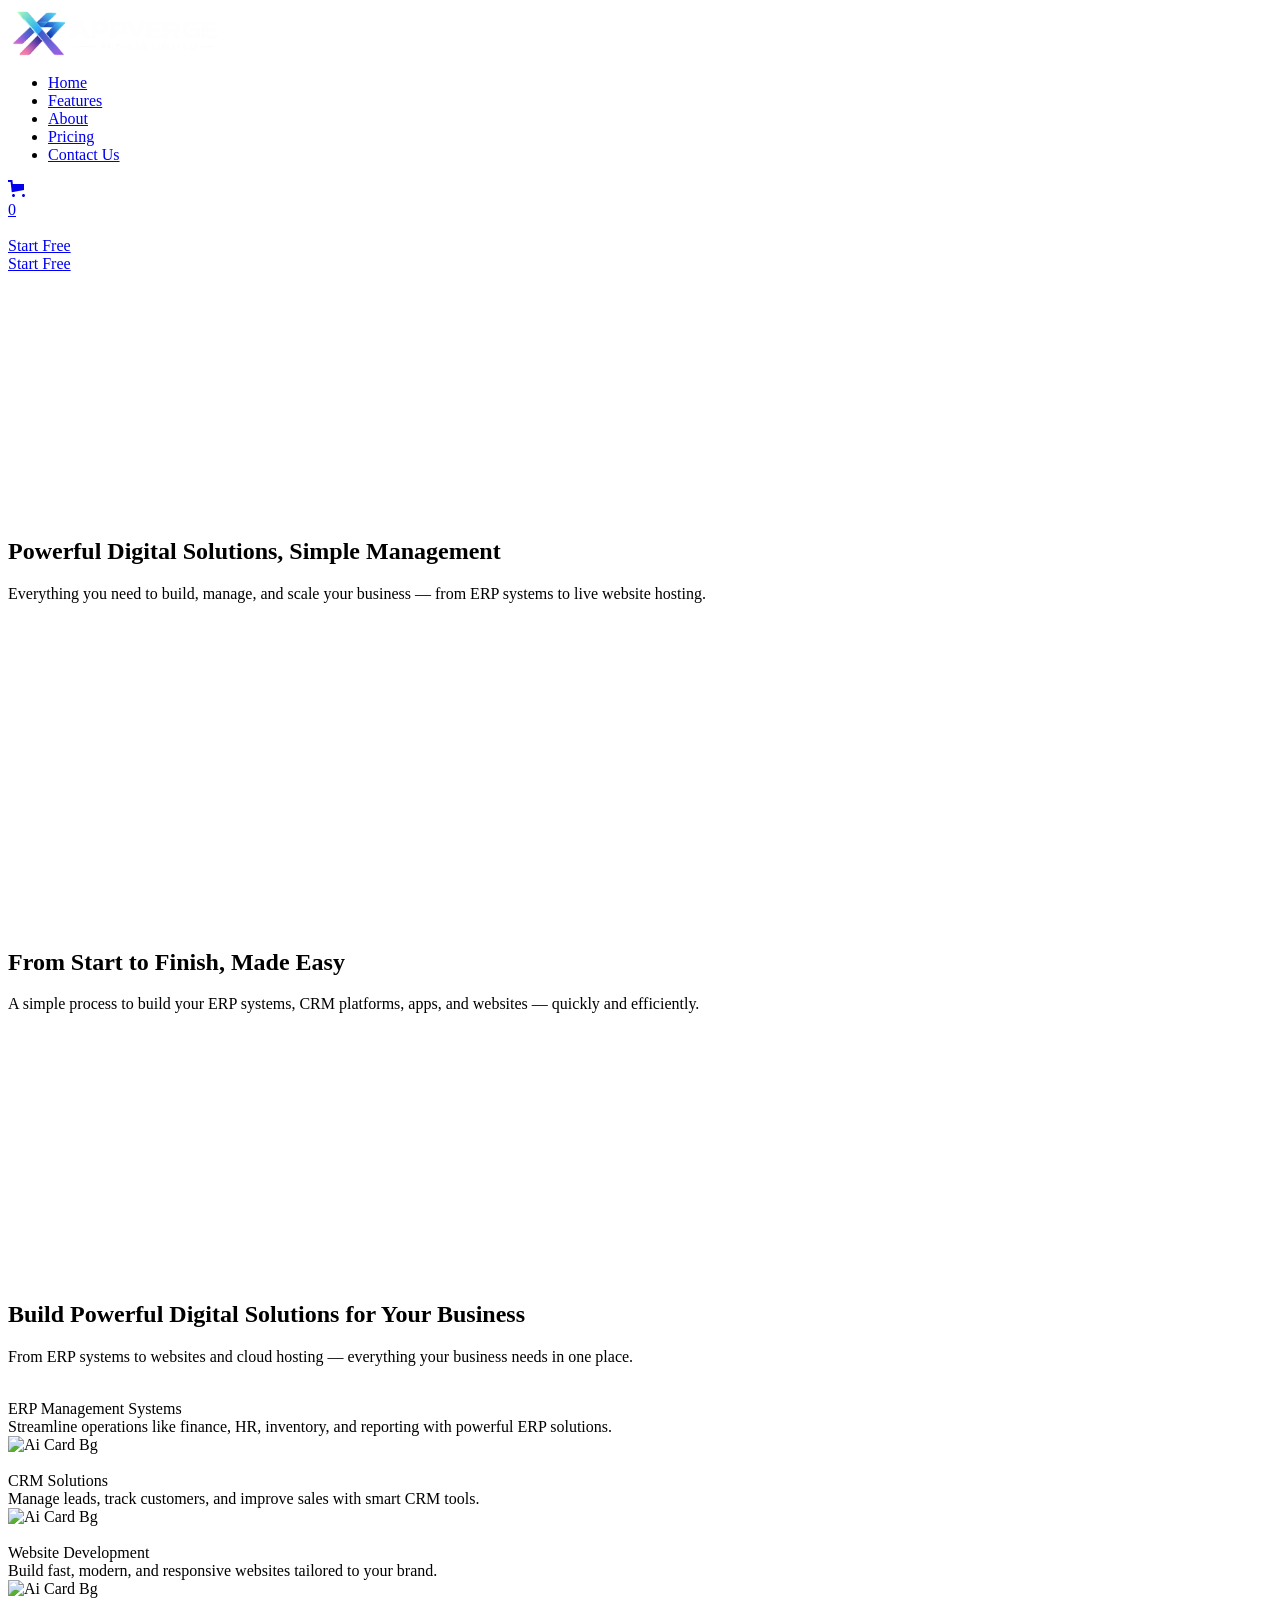
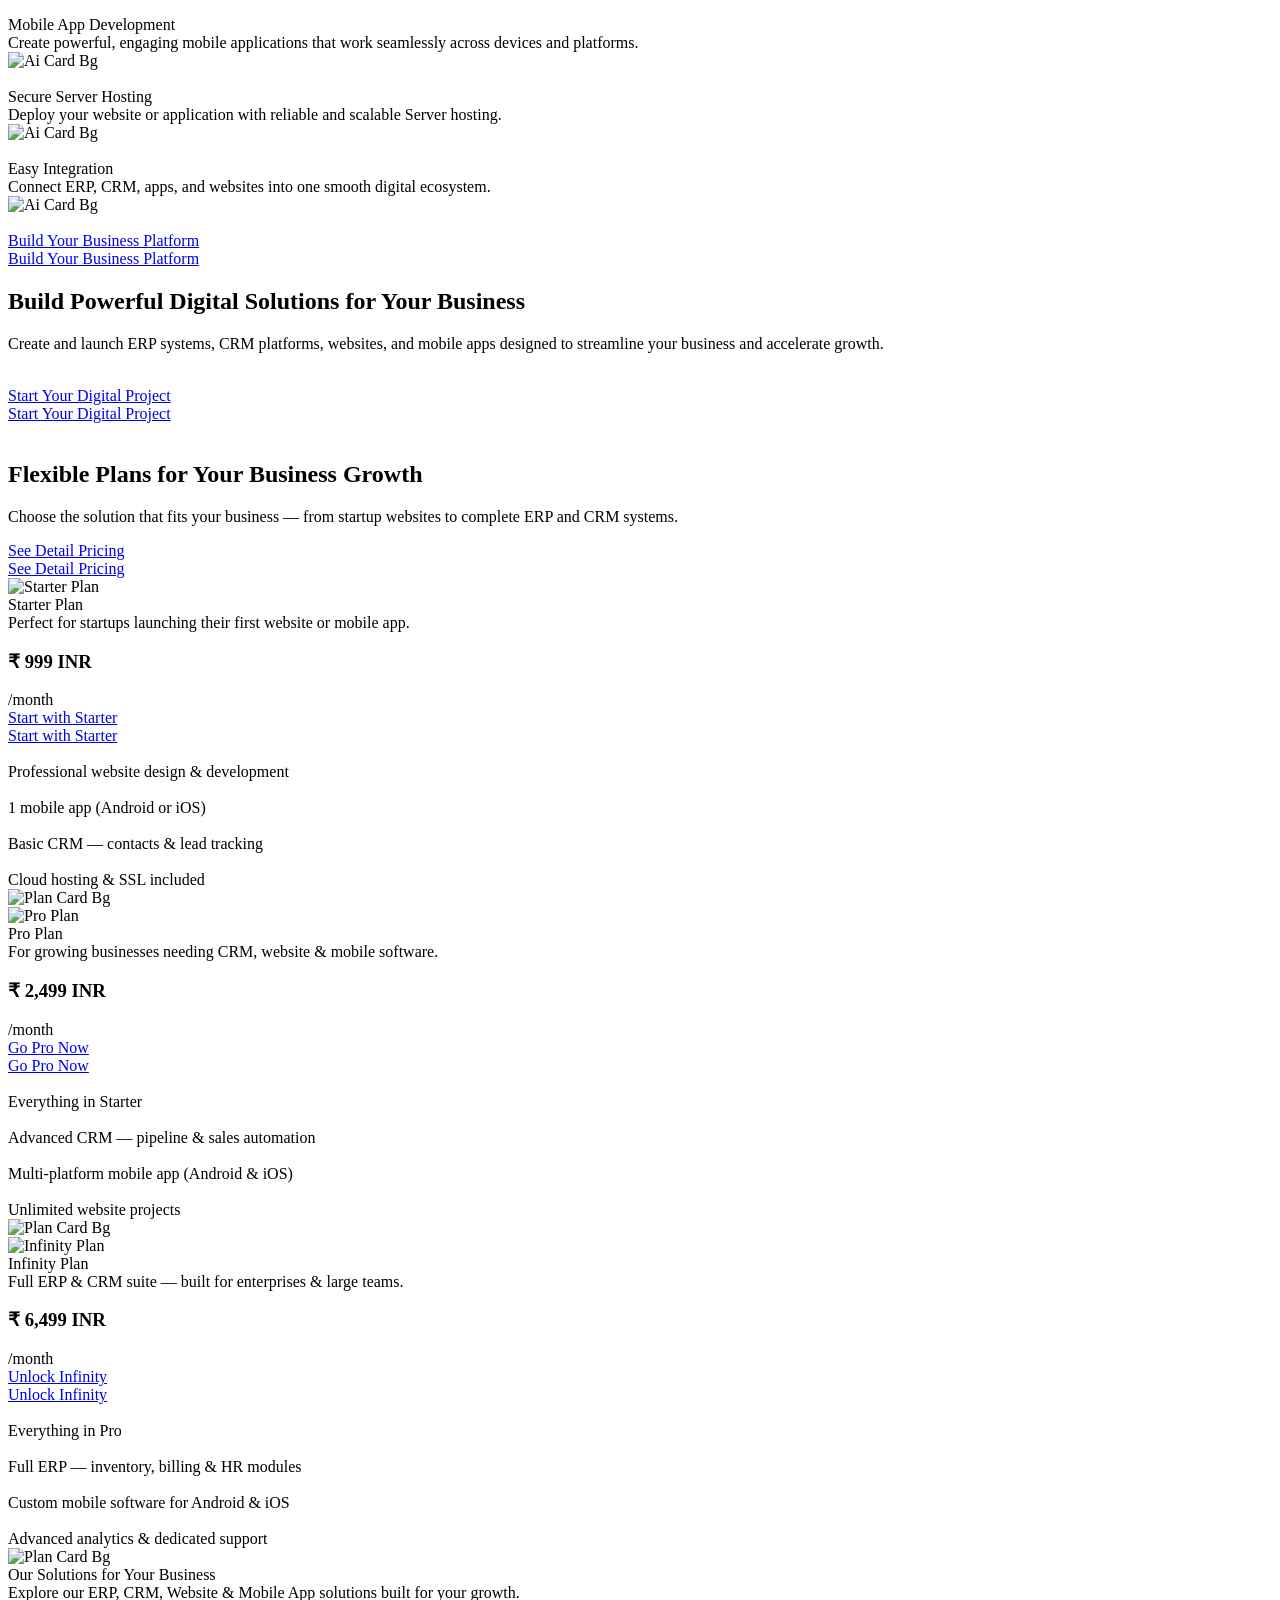
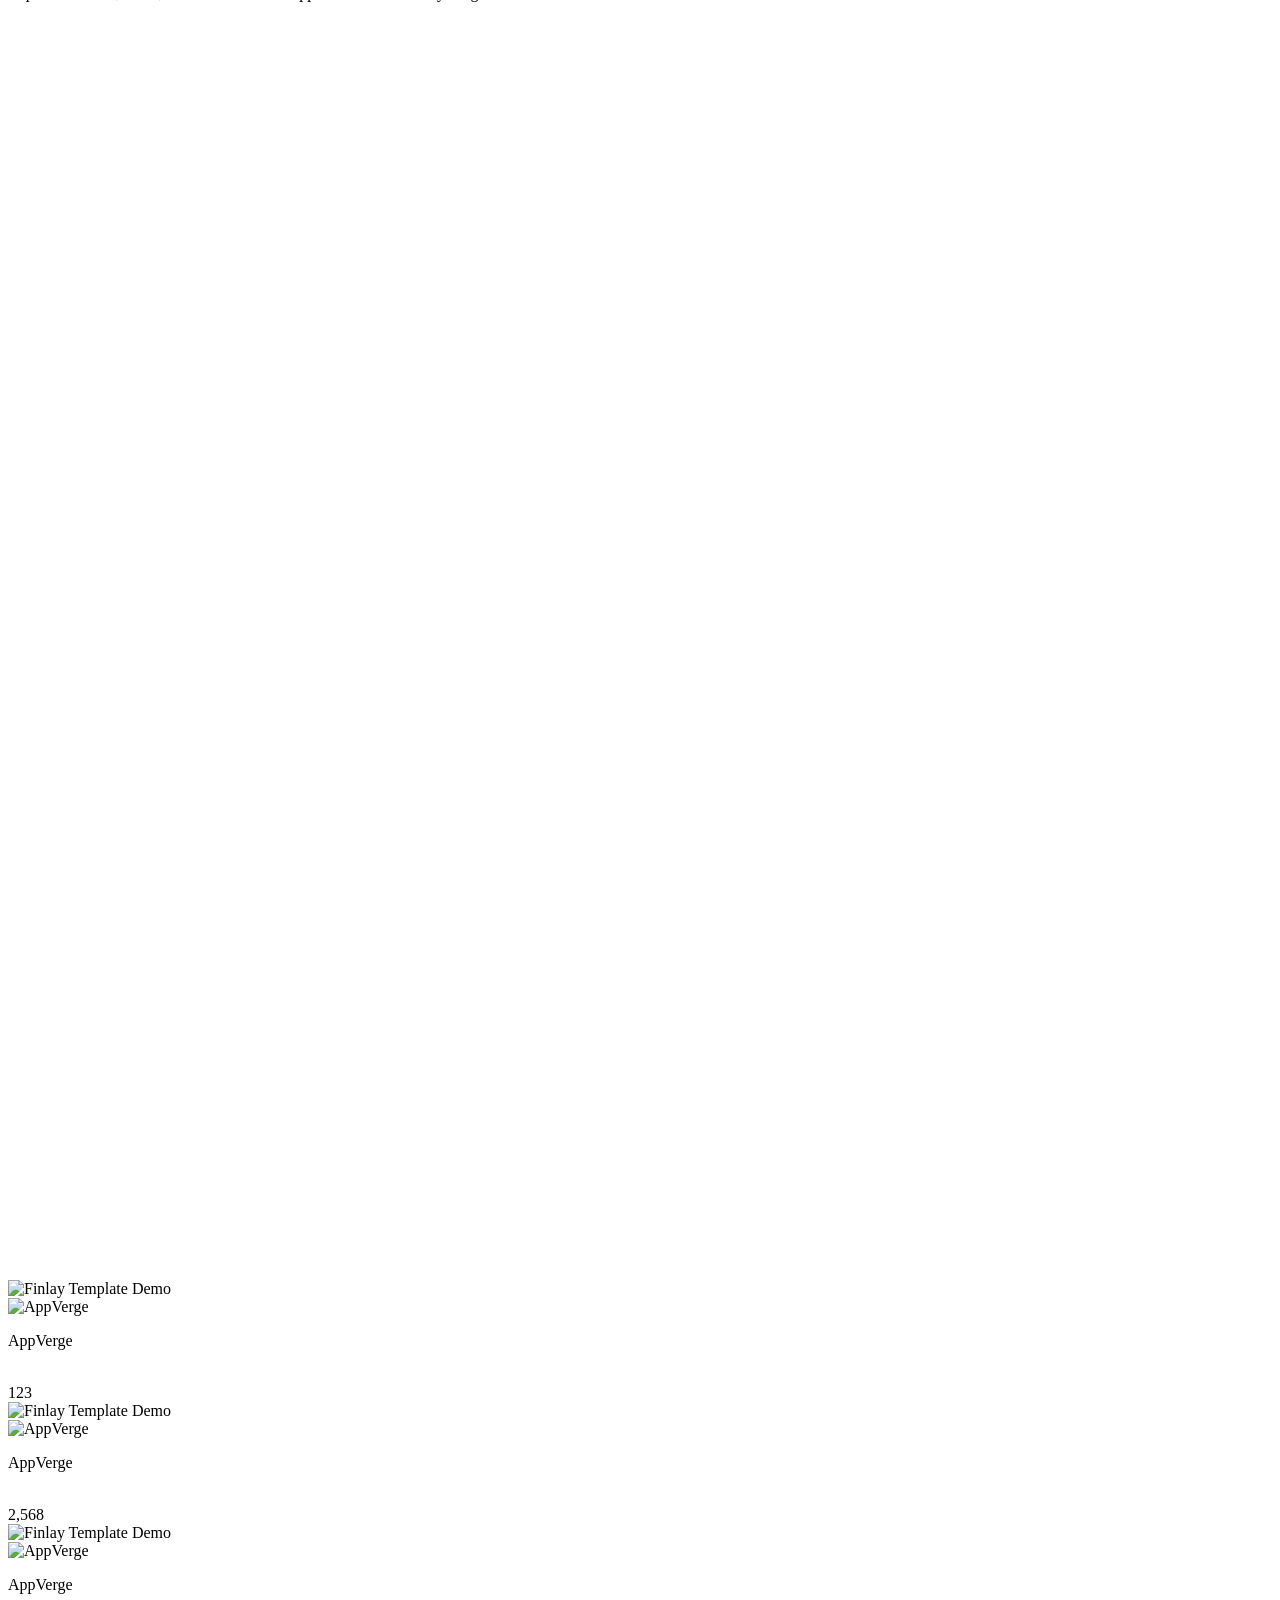
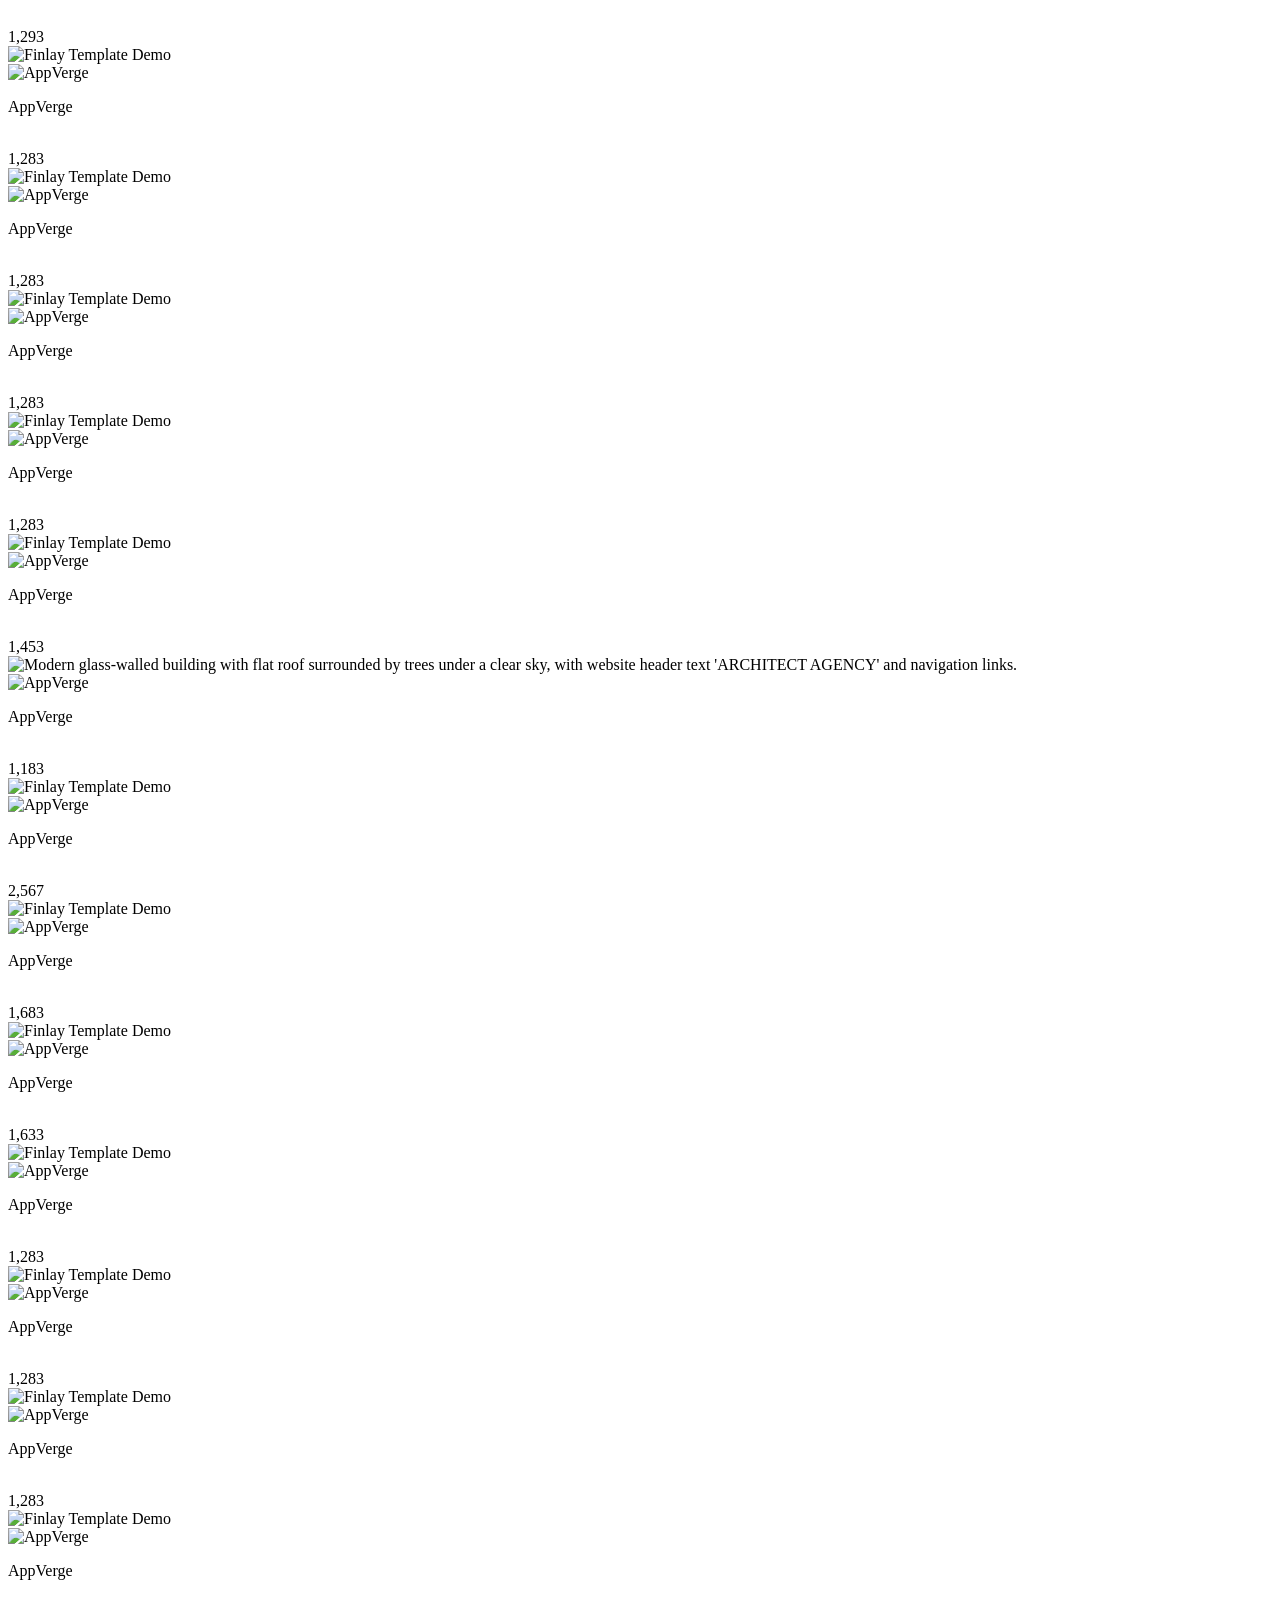
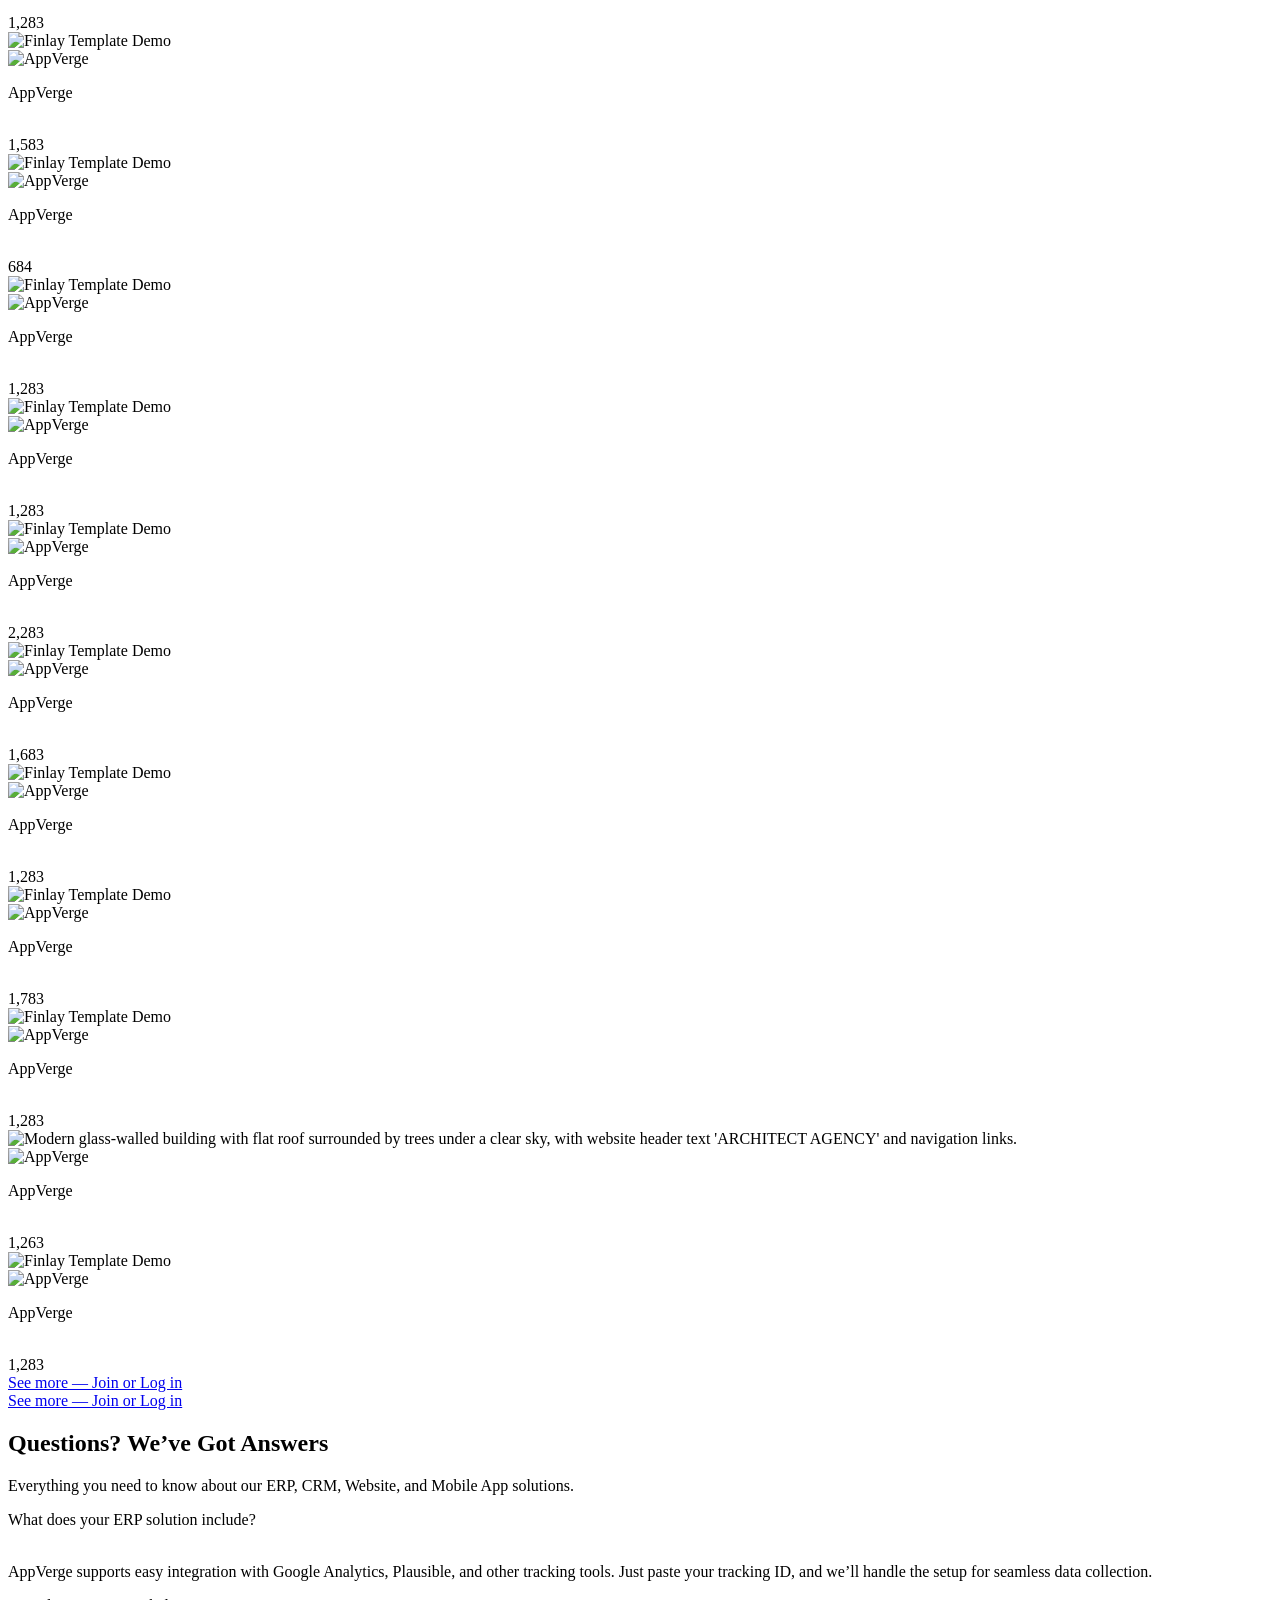
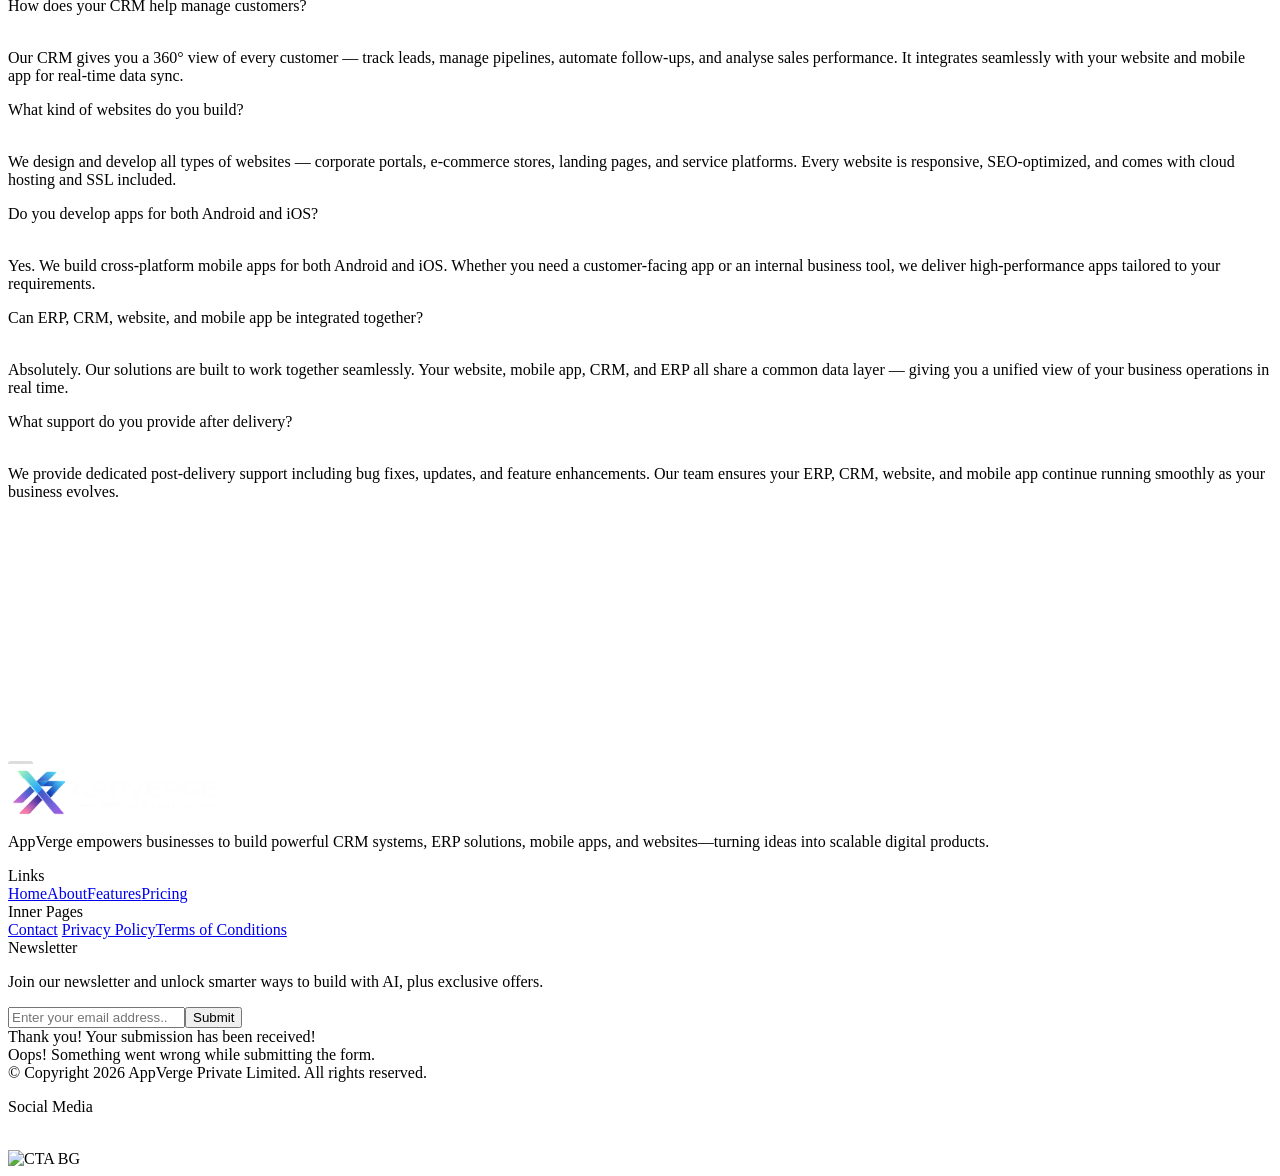
==== commit 048f096b: "commit 1234567890abcdef1234567890abcdef12345678" ====
--- a/index.html
+++ b/index.html
@@ -5,6 +5,7 @@
 <head>
     <meta charset="utf-8" />
     <title>AppVerge-Home</title>
+    <link rel="stylesheet" href="style.css">
     <meta
         content="Layrinth – A clean and sustainable Webflow ecommerce template built for solar, renewable energy, and eco-friendly businesses. Sell products, showcase services, and educate customers with responsive design, modern layouts, and powerful CMS features."
         name="description" />
@@ -78,8 +79,8 @@
                 <div data-w-id="640b9793-8381-f3a0-5e62-9961cab5f0e5" class="navbar-container-wrap">
                     <div class="navbar-wrapper"><a href="/" aria-current="page"
                             class="navbar-brand w-nav-brand w--current"><img loading="lazy"
-                                src=""
-                                alt="AppVerge" class="navbar-brand-logo" /></a>
+                                src="Group 3 (4)-Photoroom.png"
+                                alt="AppVerge" class="navbar-brand-logo"/></a>
                         <nav role="navigation" class="nav-menu-wrapper w-nav-menu">
                             <ul role="list" class="nav-menus w-list-unstyled" >
                                 <li class="nav-item"><a href="/" aria-current="page"
@@ -371,7 +372,7 @@
                                         </div>
                                     </div>
                                 </div>
-                                <div class="nav-button-wrapper"><a href="/contact"
+                                <div class="nav-button-wrapper"><a href="login.html"
                                         data-w-id="879107a4-4ae2-708a-1c40-5a1d04a1c60f"
                                         class="button-03 border-square-main w-inline-block">
                                         <div class="button-03-inner"><img
@@ -407,7 +408,7 @@
                             <div class="hero-sub-heading home-sub-heading">
                                 <p class="text-grey">Accelerate your workflow with AppVerge that understands design and delivers deploy-ready code in minutes.</p>
                             </div>
-                            <div class="hero-button-wrap v1"><a href="/contact"
+                            <div class="hero-button-wrap v1"><a href="contact.html"
                                     data-w-id="879107a4-4ae2-708a-1c40-5a1d04a1c60f"
                                     class="button-03 border-square-main w-inline-block">
                                     <div class="button-03-inner"><img
@@ -448,7 +449,7 @@
                     src="https://cdn.prod.website-files.com/68f4ee72649c170da7026b71/6900df1e5d8d5920c59a503c_desktop-1.avif"
                     loading="lazy" alt="Hero Bg" class="fit-cover fit-top" /></div>
         </div>
-        <section class="brand">
+        <!-- <section class="brand">
             <div class="container">
                 <div class="brand-wrap">
                     <div data-w-id="bebd67be-b9f6-7292-cb41-6ed97d223032" class="brand-top">
@@ -510,7 +511,7 @@
                     </div>
                 </div>
             </div>
-        </section>
+        </section> -->
         <section class="features-v1">
             <div class="container">
                 <div class="features-v1-wrap">
@@ -587,7 +588,7 @@
                                 </div>
                             </div>
                         </div>
-                        <div data-w-id="aa32d1ff-69f1-66d1-07b5-71cee6f2e918"
+                        <!-- <div data-w-id="aa32d1ff-69f1-66d1-07b5-71cee6f2e918"
                             style="-webkit-transform:translate3d(0, 50px, 0) scale3d(1, 1, 1) rotateX(0) rotateY(0) rotateZ(0) skew(0, 0);-moz-transform:translate3d(0, 50px, 0) scale3d(1, 1, 1) rotateX(0) rotateY(0) rotateZ(0) skew(0, 0);-ms-transform:translate3d(0, 50px, 0) scale3d(1, 1, 1) rotateX(0) rotateY(0) rotateZ(0) skew(0, 0);transform:translate3d(0, 50px, 0) scale3d(1, 1, 1) rotateX(0) rotateY(0) rotateZ(0) skew(0, 0);opacity:0"
                             class="features-v1-02">
                             <div>
@@ -605,7 +606,7 @@
                                     loading="lazy" alt="" class="features-v1-02-logo" /><img
                                     src="https://cdn.prod.website-files.com/68f4ee72649c170da7026b71/68fb0cdeb80ffe0d8f605c95_Logo%20Icon%20(1).svg"
                                     loading="lazy" alt="" class="features-v1-02-logo" /></div>
-                        </div>
+                        </div> -->
                     </div>
                 </div>
             </div>
@@ -793,7 +794,7 @@
                         </div>
                     </div>
                     <div class="limits-ai-button">
-                        <div class="button-wrap"><a href="/pricing" data-w-id="879107a4-4ae2-708a-1c40-5a1d04a1c60f"
+                        <div class="button-wrap"><a href="contact.html" data-w-id="879107a4-4ae2-708a-1c40-5a1d04a1c60f"
                                 class="button-03 border-square-main w-inline-block">
                                 <div class="button-03-inner"><img
                                         src="https://cdn.prod.website-files.com/68f4ee72649c170da7026b71/68f7634d777f6053da052008_Button%20Icon%20(1).svg"
@@ -821,7 +822,7 @@
                                 <p class="text-grey">Create and launch ERP systems, CRM platforms, websites, and mobile apps designed to streamline your business and accelerate growth.</p>
                             </div>
                         </div>
-                        <div class="button-wrap"><a href="/pricing" data-w-id="879107a4-4ae2-708a-1c40-5a1d04a1c60f"
+                        <div class="button-wrap"><a href="pricing.html" data-w-id="879107a4-4ae2-708a-1c40-5a1d04a1c60f"
                                 class="button-03 border-square-main w-inline-block">
                                 <div class="button-03-inner"><img
                                         src="https://cdn.prod.website-files.com/68f4ee72649c170da7026b71/68f7634d777f6053da052008_Button%20Icon%20(1).svg"
@@ -854,7 +855,7 @@
                                 <p class="text-grey">Choose the solution that fits your business — from startup websites to complete ERP and CRM systems.</p>
                             </div>
                         </div>
-                        <div class="pricing-v1-top-right button-wrap"><a href="/pricing"
+                        <div class="pricing-v1-top-right button-wrap"><a href="pricing.html"
                                 data-wf--button-02--variant="base" data-w-id="1be33c04-4575-a55a-4d25-585846d18cb7"
                                 class="button-02 w-inline-block">
                                 <div class="button-text-wrapper">
@@ -874,17 +875,16 @@
                                                 alt="Starter Plan" class="pricing-icon" /></div>
                                         <div class="pricing-title">
                                             <div class="title-01">Starter Plan</div>
-                                            <div class="caption text-grey">Perfect for individuals just getting started
-                                                online today.</div>
+                                            <div class="caption text-grey">Perfect for startups launching their first website or mobile app.</div>
                                         </div>
                                         <div class="price-amount-wrap">
                                             <div class="plan-block">
                                                 <h3
                                                     data-wf-sku-bindings="%5B%7B%22from%22%3A%22f_price_%22%2C%22to%22%3A%22innerHTML%22%7D%5D">
-                                                    $ 12.00 USD</h3>
+                                                    &#8377; 999 INR</h3>
                                                 <div class="caption duration-caption">/month</div>
                                             </div><a data-w-id="17edf7b2-da8f-1310-8d39-5f714619601c"
-                                                href="/product/starter-plan"
+                                                href="contact.html"
                                                 class="button-01 border-square-main plan-button w-inline-block">
                                                 <div href="#" class="button-01-inner plan-button-2">
                                                     <div class="button-text-wrapper plan-button-3">
@@ -901,22 +901,22 @@
                                             <div class="plan-included"><img
                                                     src="https://cdn.prod.website-files.com/68f4ee72649c170da7026b71/68f8da899e590fbe6281bbc4_Check%20Icon.svg"
                                                     loading="lazy" alt="" class="check-icon" />
-                                                <div class="caption">AI-powered page &amp; section builder</div>
+                                                <div class="caption">Professional website design &amp; development</div>
                                             </div>
                                             <div class="plan-included"><img
                                                     src="https://cdn.prod.website-files.com/68f4ee72649c170da7026b71/68f8da899e590fbe6281bbc4_Check%20Icon.svg"
                                                     loading="lazy" alt="" class="check-icon" />
-                                                <div class="caption">Access to core templates</div>
+                                                <div class="caption">1 mobile app (Android or iOS)</div>
                                             </div>
                                             <div class="plan-included"><img
                                                     src="https://cdn.prod.website-files.com/68f4ee72649c170da7026b71/68f8da899e590fbe6281bbc4_Check%20Icon.svg"
                                                     loading="lazy" alt="" class="check-icon" />
-                                                <div class="caption">1 website project</div>
+                                                <div class="caption">Basic CRM — contacts &amp; lead tracking</div>
                                             </div>
                                             <div class="plan-included"><img
                                                     src="https://cdn.prod.website-files.com/68f4ee72649c170da7026b71/68f8da899e590fbe6281bbc4_Check%20Icon.svg"
                                                     loading="lazy" alt="" class="check-icon" />
-                                                <div class="caption">Cloud hosting included</div>
+                                                <div class="caption">Cloud hosting &amp; SSL included</div>
                                             </div>
                                         </div>
                                         <div class="plan-bg-wrap"><img
@@ -936,16 +936,15 @@
                                                 alt="Pro Plan" class="pricing-icon" /></div>
                                         <div class="pricing-title">
                                             <div class="title-01">Pro Plan</div>
-                                            <div class="caption text-grey">For creators who want more power and
-                                                flexibility.</div>
+                                            <div class="caption text-grey">For growing businesses needing CRM, website &amp; mobile software.</div>
                                         </div>
                                         <div class="price-amount-wrap">
                                             <div class="plan-block">
                                                 <h3
                                                     data-wf-sku-bindings="%5B%7B%22from%22%3A%22f_price_%22%2C%22to%22%3A%22innerHTML%22%7D%5D">
-                                                    $ 29.00 USD</h3>
+                                                    &#8377; 2,499 INR</h3>
                                                 <div class="caption duration-caption">/month</div>
-                                            </div><a href="/product/pro-plan"
+                                            </div><a href="contact.html"
                                                 data-w-id="17edf7b2-da8f-1310-8d39-5f7146196044"
                                                 class="button-02 w-inline-block">
                                                 <div class="button-text-wrapper">
@@ -963,17 +962,17 @@
                                             <div class="plan-included"><img
                                                     src="https://cdn.prod.website-files.com/68f4ee72649c170da7026b71/68f8da899e590fbe6281bbc4_Check%20Icon.svg"
                                                     loading="lazy" alt="" class="check-icon" />
-                                                <div class="caption">Unlimited website projects</div>
+                                                <div class="caption">Advanced CRM — pipeline &amp; sales automation</div>
                                             </div>
                                             <div class="plan-included"><img
                                                     src="https://cdn.prod.website-files.com/68f4ee72649c170da7026b71/68f8da899e590fbe6281bbc4_Check%20Icon.svg"
                                                     loading="lazy" alt="" class="check-icon" />
-                                                <div class="caption">Advanced AI content drafting</div>
+                                                <div class="caption">Multi-platform mobile app (Android &amp; iOS)</div>
                                             </div>
                                             <div class="plan-included"><img
                                                     src="https://cdn.prod.website-files.com/68f4ee72649c170da7026b71/68f8da899e590fbe6281bbc4_Check%20Icon.svg"
                                                     loading="lazy" alt="" class="check-icon" />
-                                                <div class="caption">Interactive elements &amp; widgets</div>
+                                                <div class="caption">Unlimited website projects</div>
                                             </div>
                                         </div>
                                         <div class="plan-bg-wrap"><img
@@ -993,17 +992,16 @@
                                                 alt="Infinity Plan" class="pricing-icon" /></div>
                                         <div class="pricing-title">
                                             <div class="title-01">Infinity Plan</div>
-                                            <div class="caption text-grey">Scale without limits—built for teams &amp;
-                                                pros.</div>
+                                            <div class="caption text-grey">Full ERP &amp; CRM suite — built for enterprises &amp; large teams.</div>
                                         </div>
                                         <div class="price-amount-wrap">
                                             <div class="plan-block">
                                                 <h3
                                                     data-wf-sku-bindings="%5B%7B%22from%22%3A%22f_price_%22%2C%22to%22%3A%22innerHTML%22%7D%5D">
-                                                    $ 79.00 USD</h3>
+                                                    &#8377; 6,499 INR</h3>
                                                 <div class="caption duration-caption">/month</div>
                                             </div><a data-w-id="17edf7b2-da8f-1310-8d39-5f714619606a"
-                                                href="/product/infinity-plan"
+                                                href="contact.html"
                                                 class="button-01 border-square-main plan-button w-inline-block">
                                                 <div href="#" class="button-01-inner plan-button-2">
                                                     <div class="button-text-wrapper plan-button-3">
@@ -1025,17 +1023,17 @@
                                             <div class="plan-included"><img
                                                     src="https://cdn.prod.website-files.com/68f4ee72649c170da7026b71/68f8da899e590fbe6281bbc4_Check%20Icon.svg"
                                                     loading="lazy" alt="" class="check-icon" />
-                                                <div class="caption">Unlimited team members</div>
+                                                <div class="caption">Full ERP — inventory, billing &amp; HR modules</div>
                                             </div>
                                             <div class="plan-included"><img
                                                     src="https://cdn.prod.website-files.com/68f4ee72649c170da7026b71/68f8da899e590fbe6281bbc4_Check%20Icon.svg"
                                                     loading="lazy" alt="" class="check-icon" />
-                                                <div class="caption">Analytics &amp; form data collection</div>
+                                                <div class="caption">Custom mobile software for Android &amp; iOS</div>
                                             </div>
                                             <div class="plan-included"><img
                                                     src="https://cdn.prod.website-files.com/68f4ee72649c170da7026b71/68f8da899e590fbe6281bbc4_Check%20Icon.svg"
                                                     loading="lazy" alt="" class="check-icon" />
-                                                <div class="caption">Seamless code export</div>
+                                                <div class="caption">Advanced analytics &amp; dedicated support</div>
                                             </div>
                                         </div>
                                         <div class="plan-bg-wrap"><img
@@ -1056,10 +1054,10 @@
                         <div class="template-top">
                             <div class="template-top-heading">
                                 <div class="heading-wrap">
-                                    <div class="title-02">Template From the Community</div>
+                                    <div class="title-02">Our Solutions for Your Business</div>
                                 </div>
                                 <div class="sub-heading-wrap">
-                                    <div class="paragraph text-grey">Discover and use templates shared by others.</div>
+                                    <div class="paragraph text-grey">Explore our ERP, CRM, Website &amp; Mobile App solutions built for your growth.</div>
                                 </div>
                             </div>
                             <div data-current="Tab 1" data-easing="ease" data-duration-in="300" data-duration-out="100"
@@ -1074,7 +1072,7 @@
                                                     alt="" class="tab-icon-01" /><img loading="lazy"
                                                     src="https://cdn.prod.website-files.com/68f4ee72649c170da7026b71/6900fe6b8fe45ee25db8b67f_Tab%20SVG%20Icon%20(6).svg"
                                                     alt="" class="tab-icon-01" /></div>
-                                            <div class="paragraph text-grey">Discover</div>
+                                            <div class="paragraph text-grey">All Solutions</div>
                                             <div class="border-shadow-hover v1"></div>
                                         </div>
                                     </a><a data-w-tab="Tab 2" class="template-tabs-link w-inline-block w-tab-link">
@@ -1084,7 +1082,7 @@
                                                     alt="" class="tab-icon-01" /><img loading="lazy"
                                                     src="https://cdn.prod.website-files.com/68f4ee72649c170da7026b71/6901ba2e2ed236512ec9923b_Tab%20Icon%20(5).svg"
                                                     alt="" class="tab-icon-01" /></div>
-                                            <div class="paragraph text-grey">Artificial Intelligence</div>
+                                            <div class="paragraph text-grey">ERP</div>
                                             <div class="border-shadow-hover v1"></div>
                                         </div>
                                     </a><a data-w-tab="Tab 3" class="template-tabs-link w-inline-block w-tab-link">
@@ -1094,7 +1092,7 @@
                                                     alt="" class="tab-icon-01" /><img loading="lazy"
                                                     src="https://cdn.prod.website-files.com/68f4ee72649c170da7026b71/6901ba2e783a9b28f3a47f8d_Tab%20Icon%20(4).svg"
                                                     alt="" class="tab-icon-01" /></div>
-                                            <div class="paragraph text-grey">SaaS</div>
+                                            <div class="paragraph text-grey">CRM</div>
                                             <div class="border-shadow-hover v1"></div>
                                         </div>
                                     </a><a data-w-tab="Tab 4" class="template-tabs-link w-inline-block w-tab-link">
@@ -1104,7 +1102,7 @@
                                                     alt="" class="tab-icon-01" /><img loading="lazy"
                                                     src="https://cdn.prod.website-files.com/68f4ee72649c170da7026b71/6901ba2ecc3e4dfcd62a2a6f_Tab%20Icon%20(3).svg"
                                                     alt="" class="tab-icon-01" /></div>
-                                            <div class="paragraph text-grey">Landing Page</div>
+                                            <div class="paragraph text-grey">Websites</div>
                                             <div class="border-shadow-hover v1"></div>
                                         </div>
                                     </a><a data-w-tab="Tab 5" class="template-tabs-link w-inline-block w-tab-link">
@@ -1114,7 +1112,7 @@
                                                     alt="" class="tab-icon-01" /><img loading="lazy"
                                                     src="https://cdn.prod.website-files.com/68f4ee72649c170da7026b71/6901ba2efc18b75a14eb8295_Tab%20Icon%20(2).svg"
                                                     alt="" class="tab-icon-01" /></div>
-                                            <div class="paragraph text-grey">Crypto</div>
+                                            <div class="paragraph text-grey">Mobile Apps</div>
                                             <div class="border-shadow-hover v1"></div>
                                         </div>
                                     </a></div>
@@ -1129,9 +1127,9 @@
                                                         class="fit-cover" /></div>
                                                 <div class="template-info-wrap"><img loading="lazy"
                                                         src="https://cdn.prod.website-files.com/68f4ee72649c170da7026b71/6900fe6b6907ba02f559d826_Tab%20SVG%20Icon%20(1).svg"
-                                                        alt="Finlay Studio" class="company-logo" />
-                                                    <div class="template-info">
-                                                        <p>Finlay Studio</p>
+                                                        alt="AppVerge" class="company-logo" />
+                                                    <div class="template-info">
+                                                        <p>AppVerge</p>
                                                         <div class="template-short-details"><img loading="lazy"
                                                                 src="https://cdn.prod.website-files.com/68f4ee72649c170da7026b71/6900fe6b3e42f353b63a59a0_Tab%20SVG%20Icon%20(7).svg"
                                                                 alt="" class="people-icon" />
@@ -1146,9 +1144,9 @@
                                                         alt="Finlay Template Demo" class="fit-cover" /></div>
                                                 <div class="template-info-wrap"><img loading="lazy"
                                                         src="https://cdn.prod.website-files.com/68f4ee72649c170da7026b71/6900fe6b6907ba02f559d826_Tab%20SVG%20Icon%20(1).svg"
-                                                        alt="Finlay Studio" class="company-logo" />
-                                                    <div class="template-info">
-                                                        <p>Finlay Studio</p>
+                                                        alt="AppVerge" class="company-logo" />
+                                                    <div class="template-info">
+                                                        <p>AppVerge</p>
                                                         <div class="template-short-details"><img loading="lazy"
                                                                 src="https://cdn.prod.website-files.com/68f4ee72649c170da7026b71/6900fe6b3e42f353b63a59a0_Tab%20SVG%20Icon%20(7).svg"
                                                                 alt="" class="people-icon" />
@@ -1163,9 +1161,9 @@
                                                         alt="Finlay Template Demo" class="fit-cover" /></div>
                                                 <div class="template-info-wrap"><img loading="lazy"
                                                         src="https://cdn.prod.website-files.com/68f4ee72649c170da7026b71/6900fe6b6907ba02f559d826_Tab%20SVG%20Icon%20(1).svg"
-                                                        alt="Finlay Studio" class="company-logo" />
-                                                    <div class="template-info">
-                                                        <p>Finlay Studio</p>
+                                                        alt="AppVerge" class="company-logo" />
+                                                    <div class="template-info">
+                                                        <p>AppVerge</p>
                                                         <div class="template-short-details"><img loading="lazy"
                                                                 src="https://cdn.prod.website-files.com/68f4ee72649c170da7026b71/6900fe6b3e42f353b63a59a0_Tab%20SVG%20Icon%20(7).svg"
                                                                 alt="" class="people-icon" />
@@ -1180,9 +1178,9 @@
                                                         alt="Finlay Template Demo" class="fit-cover" /></div>
                                                 <div class="template-info-wrap"><img loading="lazy"
                                                         src="https://cdn.prod.website-files.com/68f4ee72649c170da7026b71/6900fe6b6907ba02f559d826_Tab%20SVG%20Icon%20(1).svg"
-                                                        alt="Finlay Studio" class="company-logo" />
-                                                    <div class="template-info">
-                                                        <p>Finlay Studio</p>
+                                                        alt="AppVerge" class="company-logo" />
+                                                    <div class="template-info">
+                                                        <p>AppVerge</p>
                                                         <div class="template-short-details"><img loading="lazy"
                                                                 src="https://cdn.prod.website-files.com/68f4ee72649c170da7026b71/6900fe6b3e42f353b63a59a0_Tab%20SVG%20Icon%20(7).svg"
                                                                 alt="" class="people-icon" />
@@ -1197,9 +1195,9 @@
                                                         alt="Finlay Template Demo" class="fit-cover" /></div>
                                                 <div class="template-info-wrap"><img loading="lazy"
                                                         src="https://cdn.prod.website-files.com/68f4ee72649c170da7026b71/6900fe6b6907ba02f559d826_Tab%20SVG%20Icon%20(1).svg"
-                                                        alt="Finlay Studio" class="company-logo" />
-                                                    <div class="template-info">
-                                                        <p>Finlay Studio</p>
+                                                        alt="AppVerge" class="company-logo" />
+                                                    <div class="template-info">
+                                                        <p>AppVerge</p>
                                                         <div class="template-short-details"><img loading="lazy"
                                                                 src="https://cdn.prod.website-files.com/68f4ee72649c170da7026b71/6900fe6b3e42f353b63a59a0_Tab%20SVG%20Icon%20(7).svg"
                                                                 alt="" class="people-icon" />
@@ -1214,9 +1212,9 @@
                                                         alt="Finlay Template Demo" class="fit-cover" /></div>
                                                 <div class="template-info-wrap"><img loading="lazy"
                                                         src="https://cdn.prod.website-files.com/68f4ee72649c170da7026b71/6900fe6b6907ba02f559d826_Tab%20SVG%20Icon%20(1).svg"
-                                                        alt="Finlay Studio" class="company-logo" />
-                                                    <div class="template-info">
-                                                        <p>Finlay Studio</p>
+                                                        alt="AppVerge" class="company-logo" />
+                                                    <div class="template-info">
+                                                        <p>AppVerge</p>
                                                         <div class="template-short-details"><img loading="lazy"
                                                                 src="https://cdn.prod.website-files.com/68f4ee72649c170da7026b71/6900fe6b3e42f353b63a59a0_Tab%20SVG%20Icon%20(7).svg"
                                                                 alt="" class="people-icon" />
@@ -1231,9 +1229,9 @@
                                                         alt="Finlay Template Demo" class="fit-cover" /></div>
                                                 <div class="template-info-wrap"><img loading="lazy"
                                                         src="https://cdn.prod.website-files.com/68f4ee72649c170da7026b71/6900fe6b6907ba02f559d826_Tab%20SVG%20Icon%20(1).svg"
-                                                        alt="Finlay Studio" class="company-logo" />
-                                                    <div class="template-info">
-                                                        <p>Finlay Studio</p>
+                                                        alt="AppVerge" class="company-logo" />
+                                                    <div class="template-info">
+                                                        <p>AppVerge</p>
                                                         <div class="template-short-details"><img loading="lazy"
                                                                 src="https://cdn.prod.website-files.com/68f4ee72649c170da7026b71/6900fe6b3e42f353b63a59a0_Tab%20SVG%20Icon%20(7).svg"
                                                                 alt="" class="people-icon" />
@@ -1248,9 +1246,9 @@
                                                         alt="Finlay Template Demo" class="fit-cover" /></div>
                                                 <div class="template-info-wrap"><img loading="lazy"
                                                         src="https://cdn.prod.website-files.com/68f4ee72649c170da7026b71/6900fe6b6907ba02f559d826_Tab%20SVG%20Icon%20(1).svg"
-                                                        alt="Finlay Studio" class="company-logo" />
-                                                    <div class="template-info">
-                                                        <p>Finlay Studio</p>
+                                                        alt="AppVerge" class="company-logo" />
+                                                    <div class="template-info">
+                                                        <p>AppVerge</p>
                                                         <div class="template-short-details"><img loading="lazy"
                                                                 src="https://cdn.prod.website-files.com/68f4ee72649c170da7026b71/6900fe6b3e42f353b63a59a0_Tab%20SVG%20Icon%20(7).svg"
                                                                 alt="" class="people-icon" />
@@ -1265,9 +1263,9 @@
                                                         alt="Finlay Template Demo" class="fit-cover" /></div>
                                                 <div class="template-info-wrap"><img loading="lazy"
                                                         src="https://cdn.prod.website-files.com/68f4ee72649c170da7026b71/6900fe6b6907ba02f559d826_Tab%20SVG%20Icon%20(1).svg"
-                                                        alt="Finlay Studio" class="company-logo" />
-                                                    <div class="template-info">
-                                                        <p>Finlay Studio</p>
+                                                        alt="AppVerge" class="company-logo" />
+                                                    <div class="template-info">
+                                                        <p>AppVerge</p>
                                                         <div class="template-short-details"><img loading="lazy"
                                                                 src="https://cdn.prod.website-files.com/68f4ee72649c170da7026b71/6900fe6b3e42f353b63a59a0_Tab%20SVG%20Icon%20(7).svg"
                                                                 alt="" class="people-icon" />
@@ -1286,9 +1284,9 @@
                                                         alt="Finlay Template Demo" class="fit-cover" /></div>
                                                 <div class="template-info-wrap"><img loading="lazy"
                                                         src="https://cdn.prod.website-files.com/68f4ee72649c170da7026b71/6900fe6b6907ba02f559d826_Tab%20SVG%20Icon%20(1).svg"
-                                                        alt="Finlay Studio" class="company-logo" />
-                                                    <div class="template-info">
-                                                        <p>Finlay Studio</p>
+                                                        alt="AppVerge" class="company-logo" />
+                                                    <div class="template-info">
+                                                        <p>AppVerge</p>
                                                         <div class="template-short-details"><img loading="lazy"
                                                                 src="https://cdn.prod.website-files.com/68f4ee72649c170da7026b71/6900fe6b3e42f353b63a59a0_Tab%20SVG%20Icon%20(7).svg"
                                                                 alt="" class="people-icon" />
@@ -1303,9 +1301,9 @@
                                                         alt="Finlay Template Demo" class="fit-cover" /></div>
                                                 <div class="template-info-wrap"><img loading="lazy"
                                                         src="https://cdn.prod.website-files.com/68f4ee72649c170da7026b71/6900fe6b6907ba02f559d826_Tab%20SVG%20Icon%20(1).svg"
-                                                        alt="Finlay Studio" class="company-logo" />
-                                                    <div class="template-info">
-                                                        <p>Finlay Studio</p>
+                                                        alt="AppVerge" class="company-logo" />
+                                                    <div class="template-info">
+                                                        <p>AppVerge</p>
                                                         <div class="template-short-details"><img loading="lazy"
                                                                 src="https://cdn.prod.website-files.com/68f4ee72649c170da7026b71/6900fe6b3e42f353b63a59a0_Tab%20SVG%20Icon%20(7).svg"
                                                                 alt="" class="people-icon" />
@@ -1320,9 +1318,9 @@
                                                         alt="Finlay Template Demo" class="fit-cover" /></div>
                                                 <div class="template-info-wrap"><img loading="lazy"
                                                         src="https://cdn.prod.website-files.com/68f4ee72649c170da7026b71/6900fe6b6907ba02f559d826_Tab%20SVG%20Icon%20(1).svg"
-                                                        alt="Finlay Studio" class="company-logo" />
-                                                    <div class="template-info">
-                                                        <p>Finlay Studio</p>
+                                                        alt="AppVerge" class="company-logo" />
+                                                    <div class="template-info">
+                                                        <p>AppVerge</p>
                                                         <div class="template-short-details"><img loading="lazy"
                                                                 src="https://cdn.prod.website-files.com/68f4ee72649c170da7026b71/6900fe6b3e42f353b63a59a0_Tab%20SVG%20Icon%20(7).svg"
                                                                 alt="" class="people-icon" />
@@ -1337,9 +1335,9 @@
                                                         alt="Finlay Template Demo" class="fit-cover" /></div>
                                                 <div class="template-info-wrap"><img loading="lazy"
                                                         src="https://cdn.prod.website-files.com/68f4ee72649c170da7026b71/6900fe6b6907ba02f559d826_Tab%20SVG%20Icon%20(1).svg"
-                                                        alt="Finlay Studio" class="company-logo" />
-                                                    <div class="template-info">
-                                                        <p>Finlay Studio</p>
+                                                        alt="AppVerge" class="company-logo" />
+                                                    <div class="template-info">
+                                                        <p>AppVerge</p>
                                                         <div class="template-short-details"><img loading="lazy"
                                                                 src="https://cdn.prod.website-files.com/68f4ee72649c170da7026b71/6900fe6b3e42f353b63a59a0_Tab%20SVG%20Icon%20(7).svg"
                                                                 alt="" class="people-icon" />
@@ -1354,9 +1352,9 @@
                                                         alt="Finlay Template Demo" class="fit-cover" /></div>
                                                 <div class="template-info-wrap"><img loading="lazy"
                                                         src="https://cdn.prod.website-files.com/68f4ee72649c170da7026b71/6900fe6b6907ba02f559d826_Tab%20SVG%20Icon%20(1).svg"
-                                                        alt="Finlay Studio" class="company-logo" />
-                                                    <div class="template-info">
-                                                        <p>Finlay Studio</p>
+                                                        alt="AppVerge" class="company-logo" />
+                                                    <div class="template-info">
+                                                        <p>AppVerge</p>
                                                         <div class="template-short-details"><img loading="lazy"
                                                                 src="https://cdn.prod.website-files.com/68f4ee72649c170da7026b71/6900fe6b3e42f353b63a59a0_Tab%20SVG%20Icon%20(7).svg"
                                                                 alt="" class="people-icon" />
@@ -1371,9 +1369,9 @@
                                                         alt="Finlay Template Demo" class="fit-cover" /></div>
                                                 <div class="template-info-wrap"><img loading="lazy"
                                                         src="https://cdn.prod.website-files.com/68f4ee72649c170da7026b71/6900fe6b6907ba02f559d826_Tab%20SVG%20Icon%20(1).svg"
-                                                        alt="Finlay Studio" class="company-logo" />
-                                                    <div class="template-info">
-                                                        <p>Finlay Studio</p>
+                                                        alt="AppVerge" class="company-logo" />
+                                                    <div class="template-info">
+                                                        <p>AppVerge</p>
                                                         <div class="template-short-details"><img loading="lazy"
                                                                 src="https://cdn.prod.website-files.com/68f4ee72649c170da7026b71/6900fe6b3e42f353b63a59a0_Tab%20SVG%20Icon%20(7).svg"
                                                                 alt="" class="people-icon" />
@@ -1392,9 +1390,9 @@
                                                         alt="Finlay Template Demo" class="fit-cover" /></div>
                                                 <div class="template-info-wrap"><img loading="lazy"
                                                         src="https://cdn.prod.website-files.com/68f4ee72649c170da7026b71/6900fe6b6907ba02f559d826_Tab%20SVG%20Icon%20(1).svg"
-                                                        alt="Finlay Studio" class="company-logo" />
-                                                    <div class="template-info">
-                                                        <p>Finlay Studio</p>
+                                                        alt="AppVerge" class="company-logo" />
+                                                    <div class="template-info">
+                                                        <p>AppVerge</p>
                                                         <div class="template-short-details"><img loading="lazy"
                                                                 src="https://cdn.prod.website-files.com/68f4ee72649c170da7026b71/6900fe6b3e42f353b63a59a0_Tab%20SVG%20Icon%20(7).svg"
                                                                 alt="" class="people-icon" />
@@ -1409,9 +1407,9 @@
                                                         alt="Finlay Template Demo" class="fit-cover" /></div>
                                                 <div class="template-info-wrap"><img loading="lazy"
                                                         src="https://cdn.prod.website-files.com/68f4ee72649c170da7026b71/6900fe6b6907ba02f559d826_Tab%20SVG%20Icon%20(1).svg"
-                                                        alt="Finlay Studio" class="company-logo" />
-                                                    <div class="template-info">
-                                                        <p>Finlay Studio</p>
+                                                        alt="AppVerge" class="company-logo" />
+                                                    <div class="template-info">
+                                                        <p>AppVerge</p>
                                                         <div class="template-short-details"><img loading="lazy"
                                                                 src="https://cdn.prod.website-files.com/68f4ee72649c170da7026b71/6900fe6b3e42f353b63a59a0_Tab%20SVG%20Icon%20(7).svg"
                                                                 alt="" class="people-icon" />
@@ -1427,9 +1425,9 @@
                                                         class="fit-cover" /></div>
                                                 <div class="template-info-wrap"><img loading="lazy"
                                                         src="https://cdn.prod.website-files.com/68f4ee72649c170da7026b71/6900fe6b6907ba02f559d826_Tab%20SVG%20Icon%20(1).svg"
-                                                        alt="Finlay Studio" class="company-logo" />
-                                                    <div class="template-info">
-                                                        <p>Finlay Studio</p>
+                                                        alt="AppVerge" class="company-logo" />
+                                                    <div class="template-info">
+                                                        <p>AppVerge</p>
                                                         <div class="template-short-details"><img loading="lazy"
                                                                 src="https://cdn.prod.website-files.com/68f4ee72649c170da7026b71/6900fe6b3e42f353b63a59a0_Tab%20SVG%20Icon%20(7).svg"
                                                                 alt="" class="people-icon" />
@@ -1444,9 +1442,9 @@
                                                         alt="Finlay Template Demo" class="fit-cover" /></div>
                                                 <div class="template-info-wrap"><img loading="lazy"
                                                         src="https://cdn.prod.website-files.com/68f4ee72649c170da7026b71/6900fe6b6907ba02f559d826_Tab%20SVG%20Icon%20(1).svg"
-                                                        alt="Finlay Studio" class="company-logo" />
-                                                    <div class="template-info">
-                                                        <p>Finlay Studio</p>
+                                                        alt="AppVerge" class="company-logo" />
+                                                    <div class="template-info">
+                                                        <p>AppVerge</p>
                                                         <div class="template-short-details"><img loading="lazy"
                                                                 src="https://cdn.prod.website-files.com/68f4ee72649c170da7026b71/6900fe6b3e42f353b63a59a0_Tab%20SVG%20Icon%20(7).svg"
                                                                 alt="" class="people-icon" />
@@ -1461,9 +1459,9 @@
                                                         alt="Finlay Template Demo" class="fit-cover" /></div>
                                                 <div class="template-info-wrap"><img loading="lazy"
                                                         src="https://cdn.prod.website-files.com/68f4ee72649c170da7026b71/6900fe6b6907ba02f559d826_Tab%20SVG%20Icon%20(1).svg"
-                                                        alt="Finlay Studio" class="company-logo" />
-                                                    <div class="template-info">
-                                                        <p>Finlay Studio</p>
+                                                        alt="AppVerge" class="company-logo" />
+                                                    <div class="template-info">
+                                                        <p>AppVerge</p>
                                                         <div class="template-short-details"><img loading="lazy"
                                                                 src="https://cdn.prod.website-files.com/68f4ee72649c170da7026b71/6900fe6b3e42f353b63a59a0_Tab%20SVG%20Icon%20(7).svg"
                                                                 alt="" class="people-icon" />
@@ -1478,9 +1476,9 @@
                                                         alt="Finlay Template Demo" class="fit-cover" /></div>
                                                 <div class="template-info-wrap"><img loading="lazy"
                                                         src="https://cdn.prod.website-files.com/68f4ee72649c170da7026b71/6900fe6b6907ba02f559d826_Tab%20SVG%20Icon%20(1).svg"
-                                                        alt="Finlay Studio" class="company-logo" />
-                                                    <div class="template-info">
-                                                        <p>Finlay Studio</p>
+                                                        alt="AppVerge" class="company-logo" />
+                                                    <div class="template-info">
+                                                        <p>AppVerge</p>
                                                         <div class="template-short-details"><img loading="lazy"
                                                                 src="https://cdn.prod.website-files.com/68f4ee72649c170da7026b71/6900fe6b3e42f353b63a59a0_Tab%20SVG%20Icon%20(7).svg"
                                                                 alt="" class="people-icon" />
@@ -1495,9 +1493,9 @@
                                                         alt="Finlay Template Demo" class="fit-cover" /></div>
                                                 <div class="template-info-wrap"><img loading="lazy"
                                                         src="https://cdn.prod.website-files.com/68f4ee72649c170da7026b71/6900fe6b6907ba02f559d826_Tab%20SVG%20Icon%20(1).svg"
-                                                        alt="Finlay Studio" class="company-logo" />
-                                                    <div class="template-info">
-                                                        <p>Finlay Studio</p>
+                                                        alt="AppVerge" class="company-logo" />
+                                                    <div class="template-info">
+                                                        <p>AppVerge</p>
                                                         <div class="template-short-details"><img loading="lazy"
                                                                 src="https://cdn.prod.website-files.com/68f4ee72649c170da7026b71/6900fe6b3e42f353b63a59a0_Tab%20SVG%20Icon%20(7).svg"
                                                                 alt="" class="people-icon" />
@@ -1512,9 +1510,9 @@
                                                         alt="Finlay Template Demo" class="fit-cover" /></div>
                                                 <div class="template-info-wrap"><img loading="lazy"
                                                         src="https://cdn.prod.website-files.com/68f4ee72649c170da7026b71/6900fe6b6907ba02f559d826_Tab%20SVG%20Icon%20(1).svg"
-                                                        alt="Finlay Studio" class="company-logo" />
-                                                    <div class="template-info">
-                                                        <p>Finlay Studio</p>
+                                                        alt="AppVerge" class="company-logo" />
+                                                    <div class="template-info">
+                                                        <p>AppVerge</p>
                                                         <div class="template-short-details"><img loading="lazy"
                                                                 src="https://cdn.prod.website-files.com/68f4ee72649c170da7026b71/6900fe6b3e42f353b63a59a0_Tab%20SVG%20Icon%20(7).svg"
                                                                 alt="" class="people-icon" />
@@ -1529,9 +1527,9 @@
                                                         alt="Finlay Template Demo" class="fit-cover" /></div>
                                                 <div class="template-info-wrap"><img loading="lazy"
                                                         src="https://cdn.prod.website-files.com/68f4ee72649c170da7026b71/6900fe6b6907ba02f559d826_Tab%20SVG%20Icon%20(1).svg"
-                                                        alt="Finlay Studio" class="company-logo" />
-                                                    <div class="template-info">
-                                                        <p>Finlay Studio</p>
+                                                        alt="AppVerge" class="company-logo" />
+                                                    <div class="template-info">
+                                                        <p>AppVerge</p>
                                                         <div class="template-short-details"><img loading="lazy"
                                                                 src="https://cdn.prod.website-files.com/68f4ee72649c170da7026b71/6900fe6b3e42f353b63a59a0_Tab%20SVG%20Icon%20(7).svg"
                                                                 alt="" class="people-icon" />
@@ -1550,9 +1548,9 @@
                                                         alt="Finlay Template Demo" class="fit-cover" /></div>
                                                 <div class="template-info-wrap"><img loading="lazy"
                                                         src="https://cdn.prod.website-files.com/68f4ee72649c170da7026b71/6900fe6b6907ba02f559d826_Tab%20SVG%20Icon%20(1).svg"
-                                                        alt="Finlay Studio" class="company-logo" />
-                                                    <div class="template-info">
-                                                        <p>Finlay Studio</p>
+                                                        alt="AppVerge" class="company-logo" />
+                                                    <div class="template-info">
+                                                        <p>AppVerge</p>
                                                         <div class="template-short-details"><img loading="lazy"
                                                                 src="https://cdn.prod.website-files.com/68f4ee72649c170da7026b71/6900fe6b3e42f353b63a59a0_Tab%20SVG%20Icon%20(7).svg"
                                                                 alt="" class="people-icon" />
@@ -1567,9 +1565,9 @@
                                                         alt="Finlay Template Demo" class="fit-cover" /></div>
                                                 <div class="template-info-wrap"><img loading="lazy"
                                                         src="https://cdn.prod.website-files.com/68f4ee72649c170da7026b71/6900fe6b6907ba02f559d826_Tab%20SVG%20Icon%20(1).svg"
-                                                        alt="Finlay Studio" class="company-logo" />
-                                                    <div class="template-info">
-                                                        <p>Finlay Studio</p>
+                                                        alt="AppVerge" class="company-logo" />
+                                                    <div class="template-info">
+                                                        <p>AppVerge</p>
                                                         <div class="template-short-details"><img loading="lazy"
                                                                 src="https://cdn.prod.website-files.com/68f4ee72649c170da7026b71/6900fe6b3e42f353b63a59a0_Tab%20SVG%20Icon%20(7).svg"
                                                                 alt="" class="people-icon" />
@@ -1584,9 +1582,9 @@
                                                         alt="Finlay Template Demo" class="fit-cover" /></div>
                                                 <div class="template-info-wrap"><img loading="lazy"
                                                         src="https://cdn.prod.website-files.com/68f4ee72649c170da7026b71/6900fe6b6907ba02f559d826_Tab%20SVG%20Icon%20(1).svg"
-                                                        alt="Finlay Studio" class="company-logo" />
-                                                    <div class="template-info">
-                                                        <p>Finlay Studio</p>
+                                                        alt="AppVerge" class="company-logo" />
+                                                    <div class="template-info">
+                                                        <p>AppVerge</p>
                                                         <div class="template-short-details"><img loading="lazy"
                                                                 src="https://cdn.prod.website-files.com/68f4ee72649c170da7026b71/6900fe6b3e42f353b63a59a0_Tab%20SVG%20Icon%20(7).svg"
                                                                 alt="" class="people-icon" />
@@ -1601,9 +1599,9 @@
                                                         alt="Finlay Template Demo" class="fit-cover" /></div>
                                                 <div class="template-info-wrap"><img loading="lazy"
                                                         src="https://cdn.prod.website-files.com/68f4ee72649c170da7026b71/6900fe6b6907ba02f559d826_Tab%20SVG%20Icon%20(1).svg"
-                                                        alt="Finlay Studio" class="company-logo" />
-                                                    <div class="template-info">
-                                                        <p>Finlay Studio</p>
+                                                        alt="AppVerge" class="company-logo" />
+                                                    <div class="template-info">
+                                                        <p>AppVerge</p>
                                                         <div class="template-short-details"><img loading="lazy"
                                                                 src="https://cdn.prod.website-files.com/68f4ee72649c170da7026b71/6900fe6b3e42f353b63a59a0_Tab%20SVG%20Icon%20(7).svg"
                                                                 alt="" class="people-icon" />
@@ -1618,9 +1616,9 @@
                                                         alt="Finlay Template Demo" class="fit-cover" /></div>
                                                 <div class="template-info-wrap"><img loading="lazy"
                                                         src="https://cdn.prod.website-files.com/68f4ee72649c170da7026b71/6900fe6b6907ba02f559d826_Tab%20SVG%20Icon%20(1).svg"
-                                                        alt="Finlay Studio" class="company-logo" />
-                                                    <div class="template-info">
-                                                        <p>Finlay Studio</p>
+                                                        alt="AppVerge" class="company-logo" />
+                                                    <div class="template-info">
+                                                        <p>AppVerge</p>
                                                         <div class="template-short-details"><img loading="lazy"
                                                                 src="https://cdn.prod.website-files.com/68f4ee72649c170da7026b71/6900fe6b3e42f353b63a59a0_Tab%20SVG%20Icon%20(7).svg"
                                                                 alt="" class="people-icon" />
@@ -1639,9 +1637,9 @@
                                                         alt="Finlay Template Demo" class="fit-cover" /></div>
                                                 <div class="template-info-wrap"><img loading="lazy"
                                                         src="https://cdn.prod.website-files.com/68f4ee72649c170da7026b71/6900fe6b6907ba02f559d826_Tab%20SVG%20Icon%20(1).svg"
-                                                        alt="Finlay Studio" class="company-logo" />
-                                                    <div class="template-info">
-                                                        <p>Finlay Studio</p>
+                                                        alt="AppVerge" class="company-logo" />
+                                                    <div class="template-info">
+                                                        <p>AppVerge</p>
                                                         <div class="template-short-details"><img loading="lazy"
                                                                 src="https://cdn.prod.website-files.com/68f4ee72649c170da7026b71/6900fe6b3e42f353b63a59a0_Tab%20SVG%20Icon%20(7).svg"
                                                                 alt="" class="people-icon" />
@@ -1656,9 +1654,9 @@
                                                         alt="Finlay Template Demo" class="fit-cover" /></div>
                                                 <div class="template-info-wrap"><img loading="lazy"
                                                         src="https://cdn.prod.website-files.com/68f4ee72649c170da7026b71/6900fe6b6907ba02f559d826_Tab%20SVG%20Icon%20(1).svg"
-                                                        alt="Finlay Studio" class="company-logo" />
-                                                    <div class="template-info">
-                                                        <p>Finlay Studio</p>
+                                                        alt="AppVerge" class="company-logo" />
+                                                    <div class="template-info">
+                                                        <p>AppVerge</p>
                                                         <div class="template-short-details"><img loading="lazy"
                                                                 src="https://cdn.prod.website-files.com/68f4ee72649c170da7026b71/6900fe6b3e42f353b63a59a0_Tab%20SVG%20Icon%20(7).svg"
                                                                 alt="" class="people-icon" />
@@ -1673,9 +1671,9 @@
                                                         alt="Finlay Template Demo" class="fit-cover" /></div>
                                                 <div class="template-info-wrap"><img loading="lazy"
                                                         src="https://cdn.prod.website-files.com/68f4ee72649c170da7026b71/6900fe6b6907ba02f559d826_Tab%20SVG%20Icon%20(1).svg"
-                                                        alt="Finlay Studio" class="company-logo" />
-                                                    <div class="template-info">
-                                                        <p>Finlay Studio</p>
+                                                        alt="AppVerge" class="company-logo" />
+                                                    <div class="template-info">
+                                                        <p>AppVerge</p>
                                                         <div class="template-short-details"><img loading="lazy"
                                                                 src="https://cdn.prod.website-files.com/68f4ee72649c170da7026b71/6900fe6b3e42f353b63a59a0_Tab%20SVG%20Icon%20(7).svg"
                                                                 alt="" class="people-icon" />
@@ -1690,9 +1688,9 @@
                                                         alt="Finlay Template Demo" class="fit-cover" /></div>
                                                 <div class="template-info-wrap"><img loading="lazy"
                                                         src="https://cdn.prod.website-files.com/68f4ee72649c170da7026b71/6900fe6b6907ba02f559d826_Tab%20SVG%20Icon%20(1).svg"
-                                                        alt="Finlay Studio" class="company-logo" />
-                                                    <div class="template-info">
-                                                        <p>Finlay Studio</p>
+                                                        alt="AppVerge" class="company-logo" />
+                                                    <div class="template-info">
+                                                        <p>AppVerge</p>
                                                         <div class="template-short-details"><img loading="lazy"
                                                                 src="https://cdn.prod.website-files.com/68f4ee72649c170da7026b71/6900fe6b3e42f353b63a59a0_Tab%20SVG%20Icon%20(7).svg"
                                                                 alt="" class="people-icon" />
@@ -1707,9 +1705,9 @@
                                                         alt="Finlay Template Demo" class="fit-cover" /></div>
                                                 <div class="template-info-wrap"><img loading="lazy"
                                                         src="https://cdn.prod.website-files.com/68f4ee72649c170da7026b71/6900fe6b6907ba02f559d826_Tab%20SVG%20Icon%20(1).svg"
-                                                        alt="Finlay Studio" class="company-logo" />
-                                                    <div class="template-info">
-                                                        <p>Finlay Studio</p>
+                                                        alt="AppVerge" class="company-logo" />
+                                                    <div class="template-info">
+                                                        <p>AppVerge</p>
                                                         <div class="template-short-details"><img loading="lazy"
                                                                 src="https://cdn.prod.website-files.com/68f4ee72649c170da7026b71/6900fe6b3e42f353b63a59a0_Tab%20SVG%20Icon%20(7).svg"
                                                                 alt="" class="people-icon" />
@@ -1725,9 +1723,9 @@
                                                         class="fit-cover" /></div>
                                                 <div class="template-info-wrap"><img loading="lazy"
                                                         src="https://cdn.prod.website-files.com/68f4ee72649c170da7026b71/6900fe6b6907ba02f559d826_Tab%20SVG%20Icon%20(1).svg"
-                                                        alt="Finlay Studio" class="company-logo" />
-                                                    <div class="template-info">
-                                                        <p>Finlay Studio</p>
+                                                        alt="AppVerge" class="company-logo" />
+                                                    <div class="template-info">
+                                                        <p>AppVerge</p>
                                                         <div class="template-short-details"><img loading="lazy"
                                                                 src="https://cdn.prod.website-files.com/68f4ee72649c170da7026b71/6900fe6b3e42f353b63a59a0_Tab%20SVG%20Icon%20(7).svg"
                                                                 alt="" class="people-icon" />
@@ -1742,9 +1740,9 @@
                                                         alt="Finlay Template Demo" class="fit-cover" /></div>
                                                 <div class="template-info-wrap"><img loading="lazy"
                                                         src="https://cdn.prod.website-files.com/68f4ee72649c170da7026b71/6900fe6b6907ba02f559d826_Tab%20SVG%20Icon%20(1).svg"
-                                                        alt="Finlay Studio" class="company-logo" />
-                                                    <div class="template-info">
-                                                        <p>Finlay Studio</p>
+                                                        alt="AppVerge" class="company-logo" />
+                                                    <div class="template-info">
+                                                        <p>AppVerge</p>
                                                         <div class="template-short-details"><img loading="lazy"
                                                                 src="https://cdn.prod.website-files.com/68f4ee72649c170da7026b71/6900fe6b3e42f353b63a59a0_Tab%20SVG%20Icon%20(7).svg"
                                                                 alt="" class="people-icon" />
@@ -1760,7 +1758,7 @@
                         </div>
                         <div class="template-bottom"><a data-wf--button-01--variant="base"
                                 data-w-id="2389db76-fef1-0cca-762c-fa32d21911e2"
-                                href="https://webflow.com/templates/designers/finlay-studio" target="_blank"
+                                href="login.html" target="_blank"
                                 class="button-01 border-square-main w-inline-block">
                                 <div href="#" class="button-01-inner">
                                     <div class="button-text-wrapper">
@@ -1784,7 +1782,7 @@
                             <h2>Questions? We’ve Got Answers</h2>
                         </div>
                         <div class="sub-heading-wrap">
-                            <p class="text-grey">Everything you need to know before creating with Layrinth AI.</p>
+                            <p class="text-grey">Everything you need to know about our ERP, CRM, Website, and Mobile App solutions.</p>
                         </div>
                     </div>
                     <div class="faq-bottom">
@@ -1793,13 +1791,13 @@
                                 <div role="listitem" class="w-dyn-item">
                                     <div class="faq-list">
                                         <div class="faq-question">
-                                            <div class="title-02">What tools can I use for website analytics?</div>
+                                            <div class="title-02">What does your ERP solution include?</div>
                                             <div class="faq-icon-box"><img loading="lazy"
                                                     src="https://cdn.prod.website-files.com/68f4ee72649c170da7026b71/68f64e45d5c3338dd7d37e51_Arrow.svg"
                                                     alt="" class="faq-icon" /></div>
                                         </div>
                                         <div class="faq-answers">
-                                            <p class="faq-answer-text">Layrinth supports easy integration with Google
+                                            <p class="faq-answer-text">AppVerge supports easy integration with Google
                                                 Analytics, Plausible, and other tracking tools. Just paste your tracking
                                                 ID, and we’ll handle the setup for seamless data collection.</p>
                                         </div>
@@ -1808,76 +1806,80 @@
                                 <div role="listitem" class="w-dyn-item">
                                     <div class="faq-list">
                                         <div class="faq-question">
-                                            <div class="title-02">Can I integrate social media into my site?</div>
+                                            <div class="title-02">How does your CRM help manage customers?</div>
                                             <div class="faq-icon-box"><img loading="lazy"
                                                     src="https://cdn.prod.website-files.com/68f4ee72649c170da7026b71/68f64e45d5c3338dd7d37e51_Arrow.svg"
                                                     alt="" class="faq-icon" /></div>
                                         </div>
                                         <div class="faq-answers">
-                                            <p class="faq-answer-text">Yes, you can easily add social links, live feeds,
-                                                or share buttons directly from the editor. Layrinth supports all major
-                                                platforms like Instagram, X (Twitter), YouTube, and LinkedIn.</p>
+                                            <p class="faq-answer-text">Our CRM gives you a 360° view of every customer —
+                                                track leads, manage pipelines, automate follow-ups, and analyse sales
+                                                performance. It integrates seamlessly with your website and mobile app
+                                                for real-time data sync.</p>
                                         </div>
                                     </div>
                                 </div>
                                 <div role="listitem" class="w-dyn-item">
                                     <div class="faq-list">
                                         <div class="faq-question">
-                                            <div class="title-02">How do I optimize images for the web?</div>
+                                            <div class="title-02">What kind of websites do you build?</div>
                                             <div class="faq-icon-box"><img loading="lazy"
                                                     src="https://cdn.prod.website-files.com/68f4ee72649c170da7026b71/68f64e45d5c3338dd7d37e51_Arrow.svg"
                                                     alt="" class="faq-icon" /></div>
                                         </div>
                                         <div class="faq-answers">
-                                            <p class="faq-answer-text">Layrinth automatically optimizes and compresses
-                                                your images for fast load times — no manual setup needed. You can also
-                                                upload custom assets, and the platform will handle resizing and
-                                                performance tuning automatically.</p>
+                                            <p class="faq-answer-text">We design and develop all types of websites —
+                                                corporate portals, e-commerce stores, landing pages, and service
+                                                platforms. Every website is responsive, SEO-optimized, and comes with
+                                                cloud hosting and SSL included.</p>
                                         </div>
                                     </div>
                                 </div>
                                 <div role="listitem" class="w-dyn-item">
                                     <div class="faq-list">
                                         <div class="faq-question">
-                                            <div class="title-02">Is my data safe in the cloud?</div>
+                                            <div class="title-02">Do you develop apps for both Android and iOS?</div>
                                             <div class="faq-icon-box"><img loading="lazy"
                                                     src="https://cdn.prod.website-files.com/68f4ee72649c170da7026b71/68f64e45d5c3338dd7d37e51_Arrow.svg"
                                                     alt="" class="faq-icon" /></div>
                                         </div>
                                         <div class="faq-answers">
-                                            <p class="faq-answer-text">Absolutely. We use encrypted cloud storage,
-                                                secure authentication, and industry-standard privacy measures to keep
-                                                your data protected. Your projects and personal information are always
-                                                private and secure.</p>
+                                            <p class="faq-answer-text">Yes. We build cross-platform mobile apps for both
+                                                Android and iOS. Whether you need a customer-facing app or an internal
+                                                business tool, we deliver high-performance apps tailored to your
+                                                requirements.</p>
                                         </div>
                                     </div>
                                 </div>
                                 <div role="listitem" class="w-dyn-item">
                                     <div class="faq-list">
                                         <div class="faq-question">
-                                            <div class="title-02">Can I export my website code?</div>
+                                            <div class="title-02">Can ERP, CRM, website, and mobile app be integrated together?</div>
                                             <div class="faq-icon-box"><img loading="lazy"
                                                     src="https://cdn.prod.website-files.com/68f4ee72649c170da7026b71/68f64e45d5c3338dd7d37e51_Arrow.svg"
                                                     alt="" class="faq-icon" /></div>
                                         </div>
                                         <div class="faq-answers">
-                                            <p class="faq-answer-text">Yes! You can export fully responsive,
-                                                production-ready code in React, Next.js, or Tailwind CSS formats.
-                                                Everything is clean, organized, and ready to deploy.</p>
+                                            <p class="faq-answer-text">Absolutely. Our solutions are built to work
+                                                together seamlessly. Your website, mobile app, CRM, and ERP all share
+                                                a common data layer — giving you a unified view of your business
+                                                operations in real time.</p>
                                         </div>
                                     </div>
                                 </div>
                                 <div role="listitem" class="w-dyn-item">
                                     <div class="faq-list">
                                         <div class="faq-question">
-                                            <div class="title-02">Do I need coding skills to use Layrinth AI?</div>
+                                            <div class="title-02">What support do you provide after delivery?</div>
                                             <div class="faq-icon-box"><img loading="lazy"
                                                     src="https://cdn.prod.website-files.com/68f4ee72649c170da7026b71/68f64e45d5c3338dd7d37e51_Arrow.svg"
                                                     alt="" class="faq-icon" /></div>
                                         </div>
                                         <div class="faq-answers">
-                                            <p class="faq-answer-text">Not at all. Layrinth handles layouts, components,
-                                                and content automatically—just focus on your ideas.</p>
+                                            <p class="faq-answer-text">We provide dedicated post-delivery support
+                                                including bug fixes, updates, and feature enhancements. Our team ensures
+                                                your ERP, CRM, website, and mobile app continue running smoothly as
+                                                your business evolves.</p>
                                         </div>
                                     </div>
                                 </div>
@@ -1888,42 +1890,26 @@
             </div>
         </section>
         <div class="cta-footer">
-            <section class="cta">
-                <div class="container">
-                    <div class="cta-wrap">
-                        <div class="cta-top">
-                            <div class="heading-wrap">
-                                <h2>Turn Your Ideas Into a Website in Seconds—Powered by Layrinth AI.</h2>
-                            </div>
-                            <div class="sub-heading-wrap">
-                                <p class="text-grey">Type your idea, let AI do the magic.</p>
-                            </div>
-                        </div>
-                        <div class="cta-bottom"><img
-                                src="https://cdn.prod.website-files.com/68f4ee72649c170da7026b71/6919eb133f8bb94a2b390345_CTA%20Bg.avif"
-                                loading="lazy" data-w-id="cde50afe-56b0-5c53-4f2b-782b3aeb8eb9"
-                                alt="Graphic with a glowing green spherical core connected to sections labeled AI Generate with a smart layout interface and Code with lines of code and AI Code Generated tag."
-                                class="cta-image hide" />
-                            <div class="lottie-100" data-w-id="4ffc1533-bc6d-df42-3166-a6f0ad2fb791"
-                                data-animation-type="lottie"
-                                data-src="https://cdn.prod.website-files.com/68f4ee72649c170da7026b71/6925aafdc2af9b659d9d33d1_smart%20layouts%20big%20lottie%20h%20685.json"
-                                data-loop="1" data-direction="1" data-autoplay="1" data-is-ix2-target="0"
-                                data-renderer="svg" data-default-duration="0" data-duration="0"></div>
-                        </div>
-                    </div>
-                </div>
-            </section>
+    
             <section class="footer">
+                       <div class="loop-wrapper">
+  <div class="mountain"></div>
+  <div class="hill"></div>
+  <div class="tree"></div>
+  <div class="tree"></div>
+  <div class="tree"></div>
+  <div class="rock"></div>
+  <div class="truck"></div>
+  <div class="wheels"></div>
+</div>
                 <div class="container">
                     <div class="footer-wrap">
                         <div class="footer-top">
                             <div class="footer-top-left"><a data-w-id="cde50afe-56b0-5c53-4f2b-782b3aeb8ebf" href="/"
                                     aria-current="page" class="footer-logo-link w-inline-block w--current"><img
-                                        src="https://cdn.prod.website-files.com/68f4ee72649c170da7026b71/68f61ffb2e426084b2656399_Frame%202147223091.svg"
+                                        src="Group 3 (4)-Photoroom.png"
                                         loading="lazy" alt="Layrinth" class="footer-logo" /></a>
-                                <p data-w-id="cde50afe-56b0-5c53-4f2b-782b3aeb8ec1" class="text-grey">Layrinth AI
-                                    empowers creators to build websites, portfolios, and digital experiences
-                                    effortlessly—turning ideas into reality with the speed of AI.</p>
+                                <p data-w-id="cde50afe-56b0-5c53-4f2b-782b3aeb8ec1" class="text-grey">AppVerge empowers businesses to build powerful CRM systems, ERP solutions, mobile apps, and websites—turning ideas into scalable digital products.</p>
                             </div>
                             <div class="footer-top-right">
                                 <div class="footer-right-01">
@@ -1932,27 +1918,31 @@
                                         <div class="footer-link-list"><a href="/" aria-current="page"
                                                 class="paragraph footer-link w--current">Home</a><a href="about.html"
                                                 class="paragraph footer-link">About</a><a href="features.html"
-                                                class="paragraph footer-link">Features</a><a href="/pricing"
-                                                class="paragraph footer-link">Pricing</a><a href="/integration"
-                                                class="paragraph footer-link">Integration</a></div>
+                                                class="paragraph footer-link">Features</a><a href="pricing.html"
+                                                class="paragraph footer-link">Pricing</a>
+                                                <!-- <a href="integration.html"
+                                                class="paragraph footer-link">Integration</a> -->
+                                            </div>
                                     </div>
                                     <div class="footer-link-wrap">
                                         <div class="title-03">Inner Pages</div>
-                                        <div class="footer-link-list"><a href="/contact"
-                                                class="paragraph footer-link">Contact</a><a href="/style-guide"
-                                                class="paragraph footer-link">Style Guied</a><a href="/privacy-policy"
+                                        <div class="footer-link-list"><a href="contact.html"
+                                                class="paragraph footer-link">Contact</a>
+                                                <!-- <a href="/style-guide"
+                                                class="paragraph footer-link">Style Guied</a> -->
+                                                <a href="privacy-policy.html"
                                                 class="paragraph footer-link">Privacy Policy</a><a
-                                                href="/terms-conditions" class="paragraph footer-link">Terms of
+                                                href="terms-conditions.html" class="paragraph footer-link">Terms of
                                                 Conditions</a></div>
                                     </div>
-                                    <div class="footer-link-wrap">
+                                    <!-- <div class="footer-link-wrap">
                                         <div class="title-03">Utility Pages</div>
                                         <div class="footer-link-list"><a href="/license"
                                                 class="paragraph footer-link">Licenses</a><a href="/changelog"
                                                 class="paragraph footer-link">Changelog</a><a href="/404"
                                                 class="paragraph footer-link">404</a><a href="/401"
                                                 class="paragraph footer-link">Password</a></div>
-                                    </div>
+                                    </div> -->
                                 </div>
                                 <div data-w-id="cde50afe-56b0-5c53-4f2b-782b3aeb8ef3" class="footer-right-02">
                                     <div class="newsletter-top">
@@ -1983,9 +1973,8 @@
                             </div>
                         </div>
                         <div class="footer-bottom">
-                            <div data-w-id="cde50afe-56b0-5c53-4f2b-782b3aeb8f06" class="text-grey">© Copyright 2022 –
-                                2025 Layrinth. Powered by <a href="https://webflow.com" target="_blank"
-                                    class="copyright-link">Webflow.</a></div>
+                            <div data-w-id="cde50afe-56b0-5c53-4f2b-782b3aeb8f06" class="text-grey">© Copyright 
+                                2026 AppVerge Private Limited. All rights reserved.</div>
                             <div data-w-id="cde50afe-56b0-5c53-4f2b-782b3aeb8f0a" class="copyright-right">
                                 <p>Social Media</p>
                                 <div class="social-link-wrap"><a href="https://www.linkedin.com/" target="_blank"
--- a/style.css
+++ b/style.css
@@ -0,0 +1,208 @@
+/* body { 
+  background: #009688;
+  overflow: hidden;
+  font-family: 'Open Sans', sans-serif;
+} */
+.footer-logo{
+   height: 50px !important;
+  width: auto !important;
+  max-height: none !important;
+  max-width: none !important;
+  display: block !important;
+}
+@media (max-width: 768px) {
+  .footer-logo {
+    height: 35px !important;
+  }
+}
+.navbar-brand-logo {
+  height: 50px !important;
+  width: auto !important;
+  max-height: none !important;
+  max-width: none !important;
+  display: block !important;
+}
+
+.navbar-brand.w-nav-brand {
+  padding: 0 !important;
+}
+
+@media (max-width: 768px) {
+  .navbar-brand-logo {
+    height: 35px !important;
+  }
+}
+
+.loop-wrapper {
+  margin: 0 auto;
+  position: relative;
+  display: block;
+  width: 100%;
+  max-width: 100%;
+  height: clamp(120px, 25vw, 250px);
+  overflow: hidden;
+  border-bottom: 3px solid #fff;
+  color: #fff;
+  box-sizing: border-box;
+}
+
+/* Scale inner elements on smaller screens */
+@media (max-width: 768px) {
+  .loop-wrapper {
+    height: clamp(100px, 30vw, 180px);
+  }
+  .truck, .wheels {
+    width: clamp(40px, 12vw, 85px);
+    margin-right: clamp(-30px, -8vw, -60px);
+  }
+  .truck {
+    height: clamp(30px, 9vw, 60px);
+  }
+  .wheels {
+    height: clamp(8px, 2.5vw, 15px);
+  }
+  .tree, .tree:nth-child(2), .tree:nth-child(3) {
+    height: clamp(50px, 15vw, 100px);
+    width: clamp(18px, 5vw, 35px);
+  }
+}
+
+@media (max-width: 480px) {
+  .loop-wrapper {
+    height: clamp(80px, 28vw, 140px);
+  }
+}
+.mountain {
+  position: absolute;
+  right: -900px;
+  bottom: -20px;
+  width: 2px;
+  height: 2px;
+  box-shadow: 
+    0 0 0 50px #0ad056,
+    60px 50px 0 70px #3bcd21,
+    90px 90px 0 50px #36be4d,
+    250px 250px 0 50px #0ba10b,
+    290px 320px 0 50px #10d046,
+    320px 400px 0 50px #04ad37
+    ;
+  transform: rotate(130deg);
+  animation: mtn 20s linear infinite;
+}
+.hill {
+  position: absolute;
+  right: -900px;
+  bottom: -50px;
+  width: 400px;
+  border-radius: 50%;
+  height: 20px;
+  box-shadow: 
+    0 0 0 50px #4db64d,
+    -20px 0 0 20px #0ca42d,
+    -90px 0 0 50px #099e0b,
+    250px 0 0 50px #0ec953,
+    290px 0 0 50px #0cca2f,
+    620px 0 0 50px #0dc864;
+  animation: hill 4s 2s linear infinite;
+}
+.tree, .tree:nth-child(2), .tree:nth-child(3) {
+  position: absolute;
+  height: 100px; 
+  width: 35px;
+  bottom: 0;
+  background: url(https://s3-us-west-2.amazonaws.com/s.cdpn.io/130015/tree.svg) no-repeat;
+}
+.rock {
+  margin-top: -17%;
+  height: 2%; 
+  width: 2%;
+  bottom: -2px;
+  border-radius: 20px;
+  position: absolute;
+  background: #ddd;
+}
+.truck, .wheels {
+  transition: all ease;
+  width: 85px;
+  margin-right: -60px;
+  bottom: 0px;
+  right: 50%;
+  position: absolute;
+  background: #eee;
+}
+.truck {
+  background: url(https://s3-us-west-2.amazonaws.com/s.cdpn.io/130015/truck.svg) no-repeat;
+  background-size: contain;
+  height: 60px;
+}
+.truck:before {
+  content: " ";
+  position: absolute;
+  width: 25px;
+  box-shadow:
+    -30px 28px 0 1.5px #fff,
+     -35px 18px 0 1.5px #fff;
+}
+.wheels {
+  background: url(https://s3-us-west-2.amazonaws.com/s.cdpn.io/130015/wheels.svg) no-repeat;
+  height: 15px;
+  margin-bottom: 0;
+}
+
+.tree  { animation: tree 3s 0.000s linear infinite; }
+.tree:nth-child(2)  { animation: tree2 2s 0.150s linear infinite; }
+.tree:nth-child(3)  { animation: tree3 8s 0.050s linear infinite; }
+.rock  { animation: rock 4s   -0.530s linear infinite; }
+.truck  { animation: truck 4s   0.080s ease infinite; }
+.wheels  { animation: truck 4s   0.001s ease infinite; }
+.truck:before { animation: wind 1.5s   0.000s ease infinite; }
+
+
+@keyframes tree {
+  0%   { transform: translate(1350px); }
+  50% {}
+  100% { transform: translate(-50px); }
+}
+@keyframes tree2 {
+  0%   { transform: translate(650px); }
+  50% {}
+  100% { transform: translate(-50px); }
+}
+@keyframes tree3 {
+  0%   { transform: translate(2750px); }
+  50% {}
+  100% { transform: translate(-50px); }
+}
+
+@keyframes rock {
+  0%   { right: -200px; }
+  100% { right: 2000px; }
+}
+@keyframes truck {
+  0%   { }
+  6%   { transform: translateY(0px); }
+  7%   { transform: translateY(-6px); }
+  9%   { transform: translateY(0px); }
+  10%   { transform: translateY(-1px); }
+  11%   { transform: translateY(0px); }
+  100%   { }
+}
+@keyframes wind {
+  0%   {  }
+  50%   { transform: translateY(3px) }
+  100%   { }
+}
+@keyframes mtn {
+  100% {
+    transform: translateX(-2000px) rotate(130deg);
+  }
+}
+@keyframes hill {
+  100% {
+    transform: translateX(-2000px);
+  }
+}
+
+
+
+
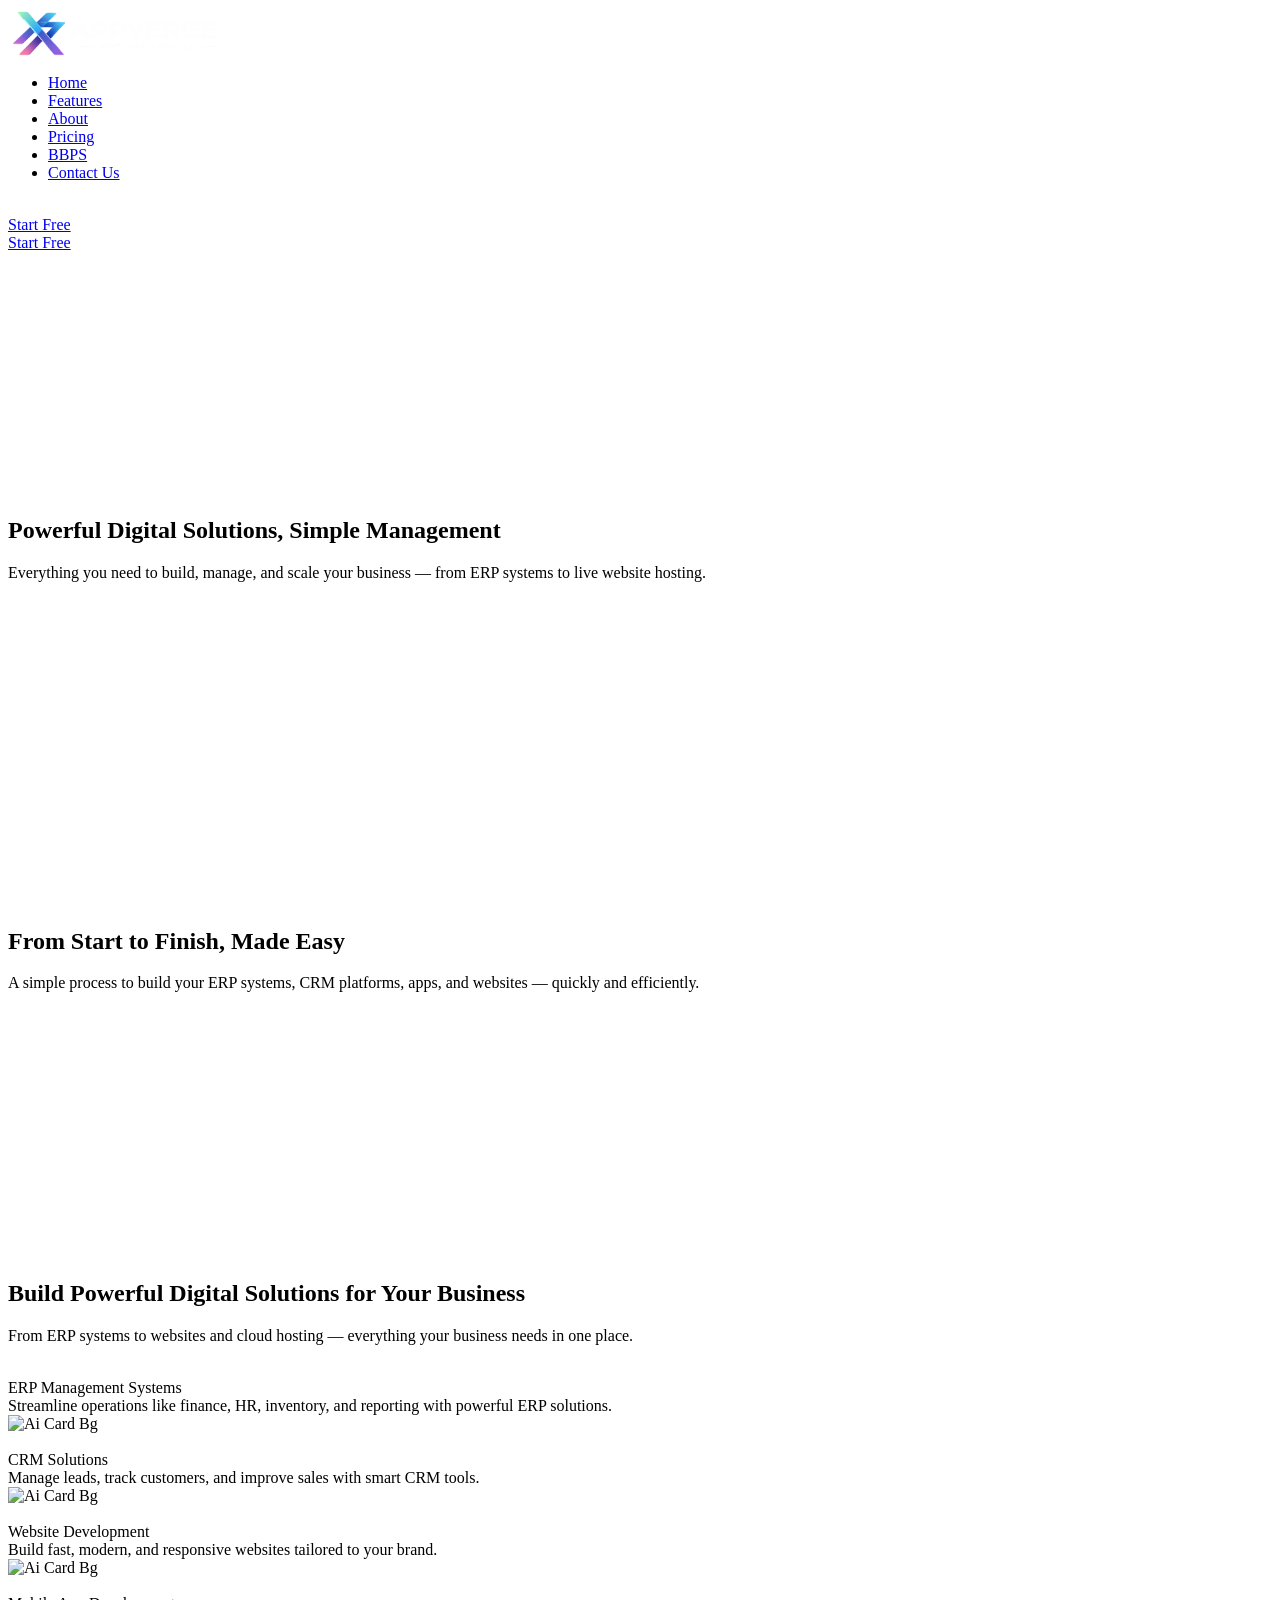
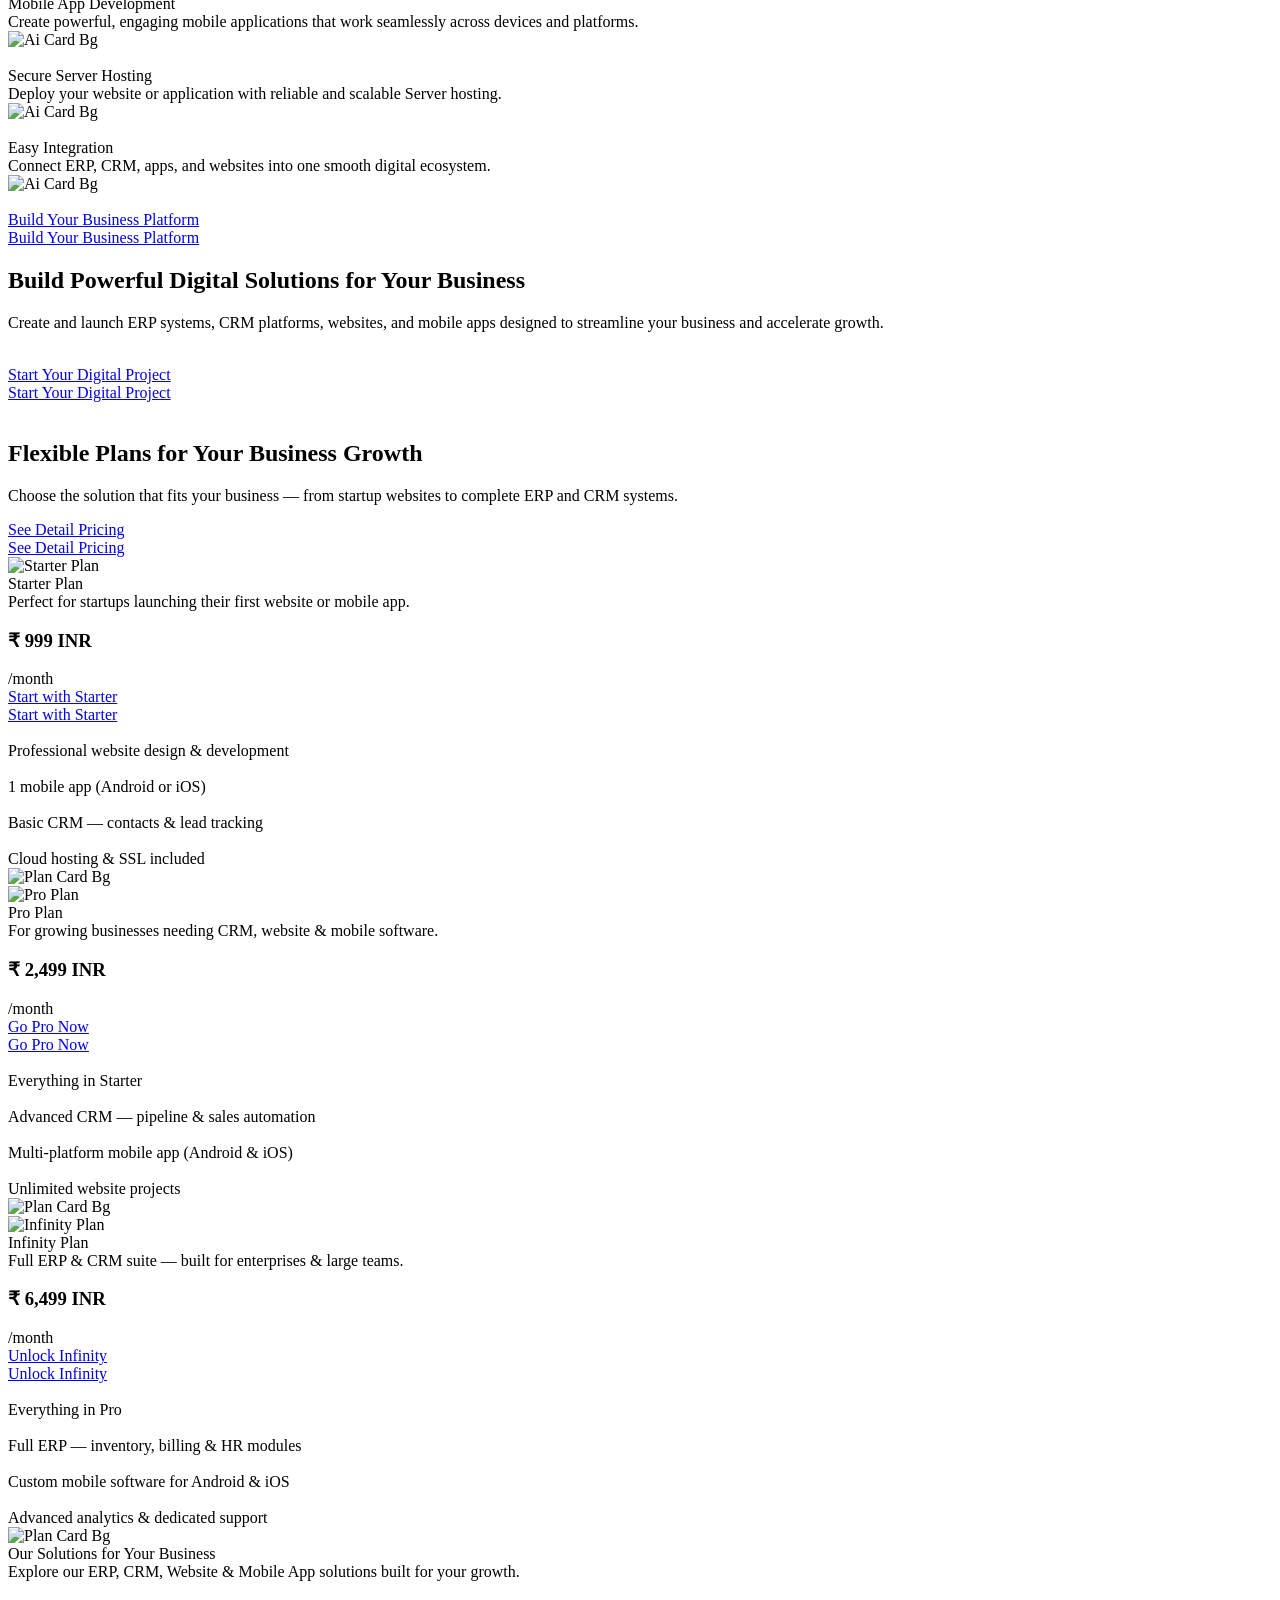
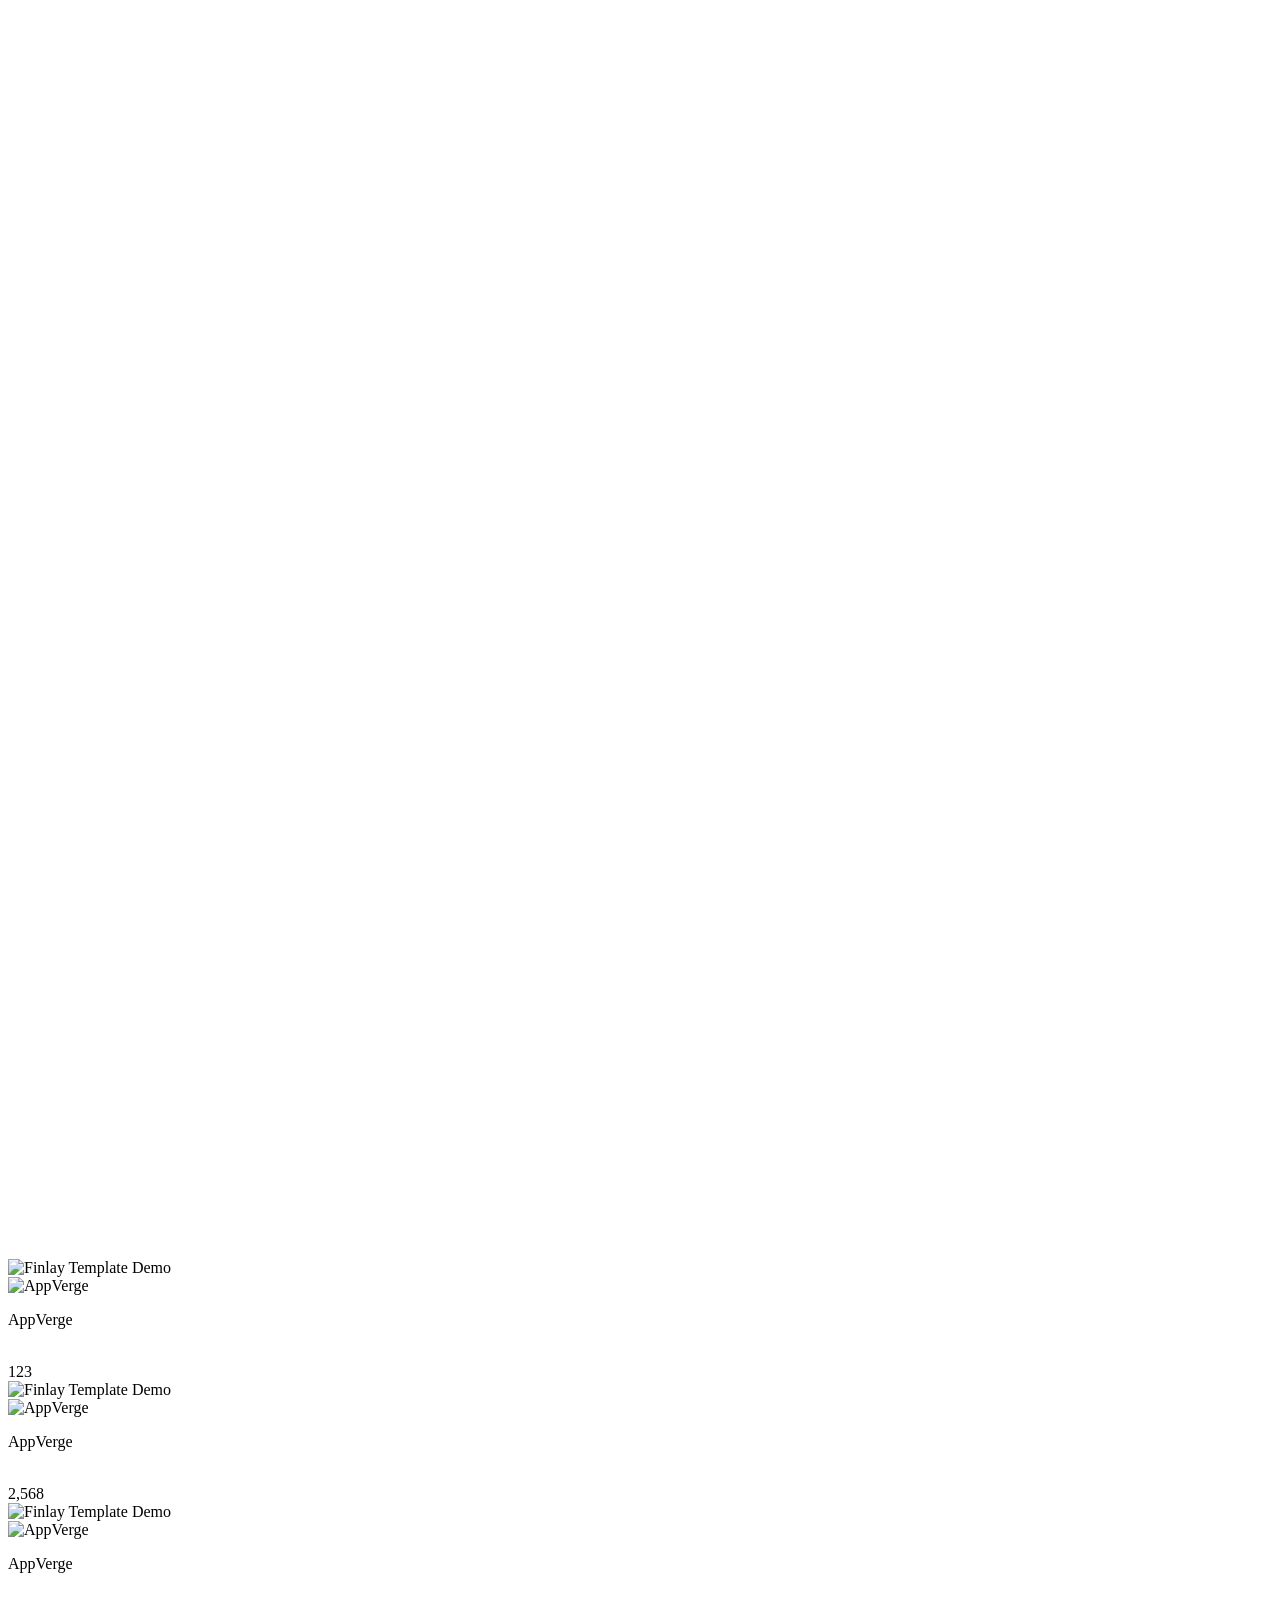
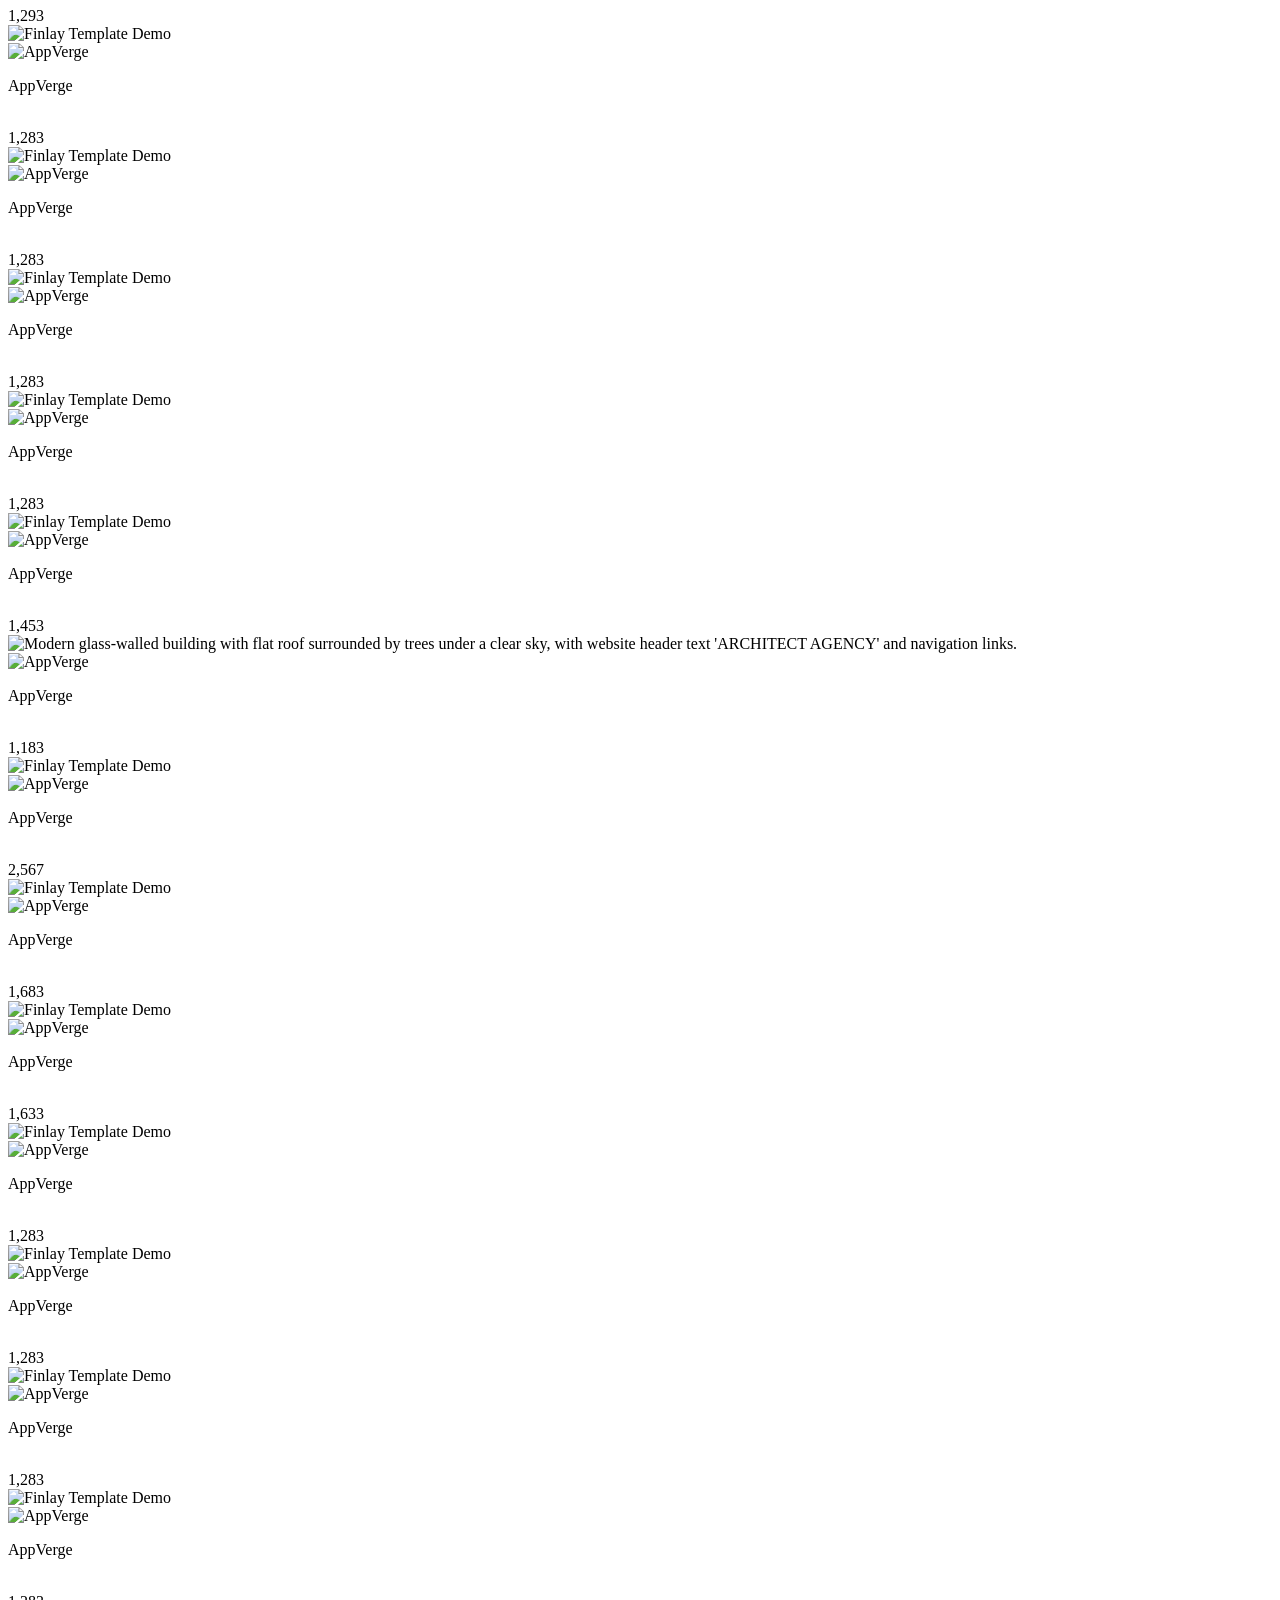
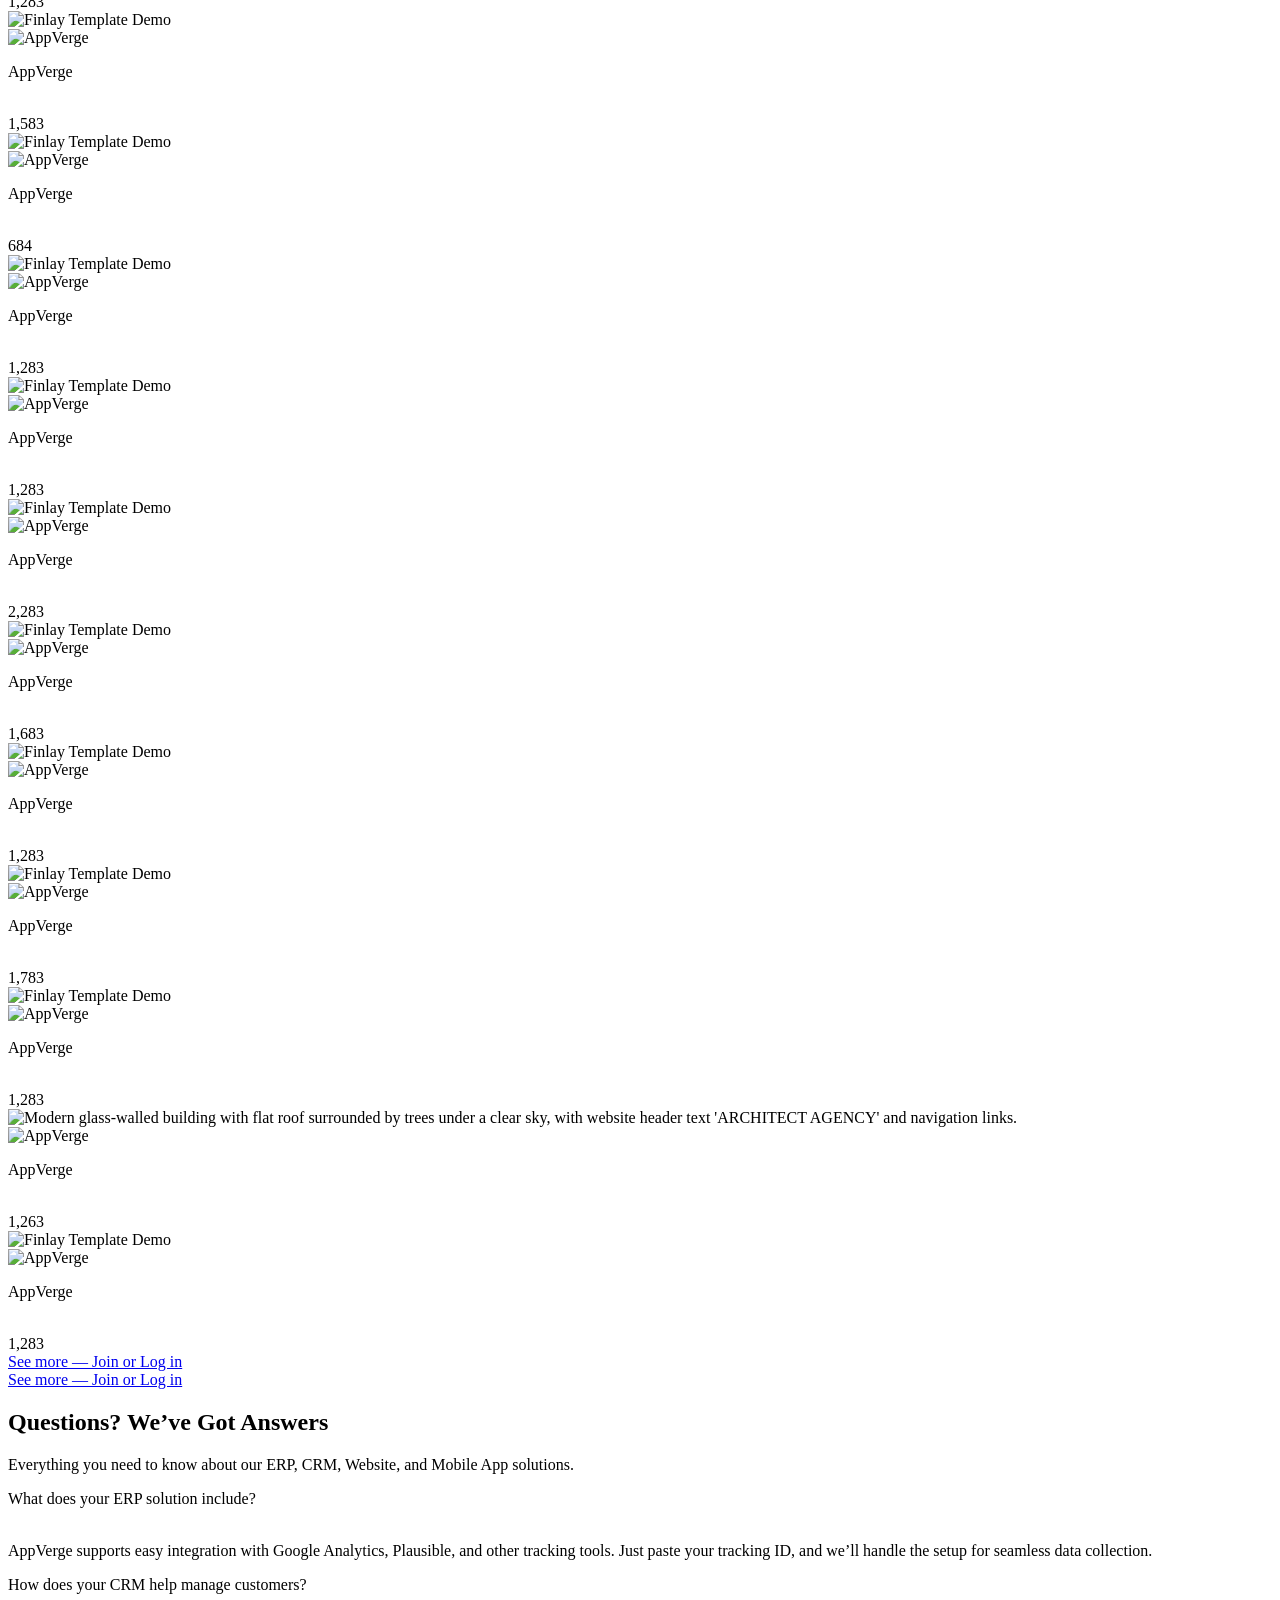
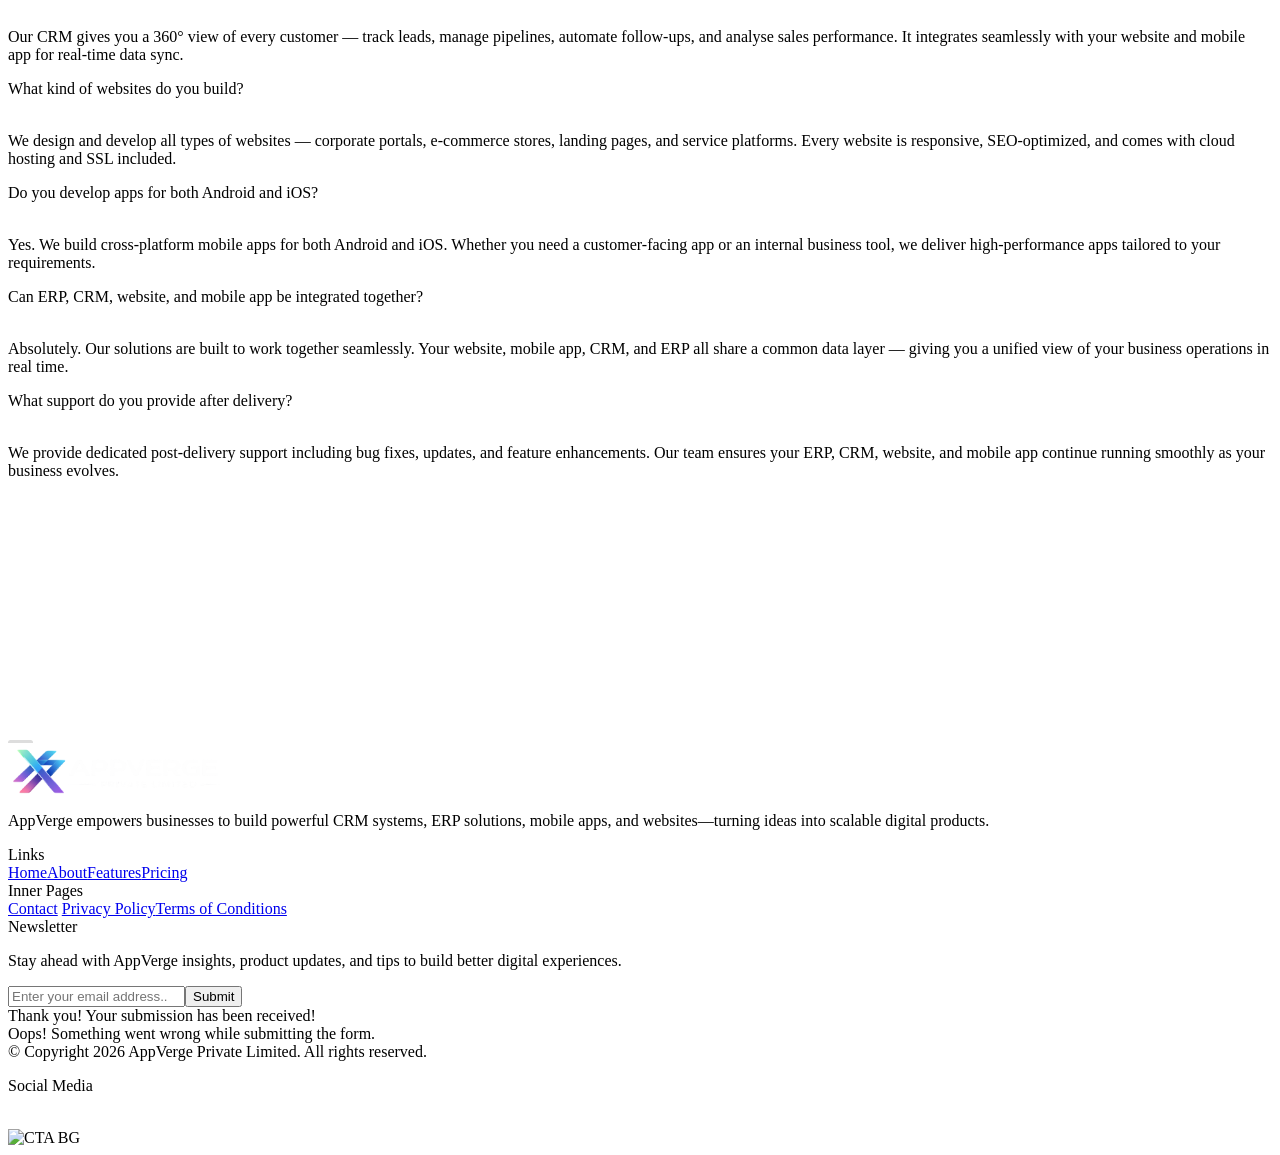
==== commit 8d00fb29: "Refactor code structure for improved readability and maintainability" ====
--- a/index.html
+++ b/index.html
@@ -88,12 +88,13 @@
                                 <li class="nav-item"><a href="features.html" class="nav-link-text">Features</a></li>
                                 <li class="nav-item"><a href="about.html" class="nav-link-text">About</a></li>
                                 <li class="nav-item"><a href="pricing.html" class="nav-link-text">Pricing</a></li>
+                                  <li class="nav-item"><a href="bbps.html" class="nav-link-text">BBPS</a></li>
                               <li class="nav-item"><a href="contact.html" class="nav-link-text">Contact Us</a></li>
                             </ul>
                         </nav>
                         <div class="nav-right-wrap">
                             <div class="nav-right">
-                                <div data-open-product="" data-wf-cart-type="rightSidebar" data-wf-cart-query="query Dynamo3 {
+                                <!-- <div data-open-product="" data-wf-cart-type="rightSidebar" data-wf-cart-query="query Dynamo3 {
   database {
     id
     commerceOrder {
@@ -371,7 +372,7 @@
                                             </div>
                                         </div>
                                     </div>
-                                </div>
+                                </div> -->
                                 <div class="nav-button-wrapper"><a href="login.html"
                                         data-w-id="879107a4-4ae2-708a-1c40-5a1d04a1c60f"
                                         class="button-03 border-square-main w-inline-block">
@@ -1038,8 +1039,7 @@
                                         </div>
                                         <div class="plan-bg-wrap"><img
                                                 src="https://cdn.prod.website-files.com/68f4ee72649c170da7026b71/68f8a8be1eed5f32e1a75bf5_Plan%20Card%20Bg%20(1).avif"
-                                                loading="lazy" alt="Plan Card Bg" class="fit-cover" /></div>
-                                    </div>
+                                                loading="lazy" alt="Plan Card Bg" class="fit-cover" /></div></div>
                                 </div>
                             </div>
                         </div>
@@ -1947,8 +1947,7 @@
                                 <div data-w-id="cde50afe-56b0-5c53-4f2b-782b3aeb8ef3" class="footer-right-02">
                                     <div class="newsletter-top">
                                         <div class="title-03">Newsletter</div>
-                                        <p class="text-grey">Join our newsletter and unlock smarter ways to build with
-                                            AI, plus exclusive offers.</p>
+                                        <p class="text-grey">Stay ahead with AppVerge insights, product updates, and tips to build better digital experiences.</p>
                                     </div>
                                     <div class="border-square-main border-radius-10">
                                         <div class="newsletter-form-block w-form">
